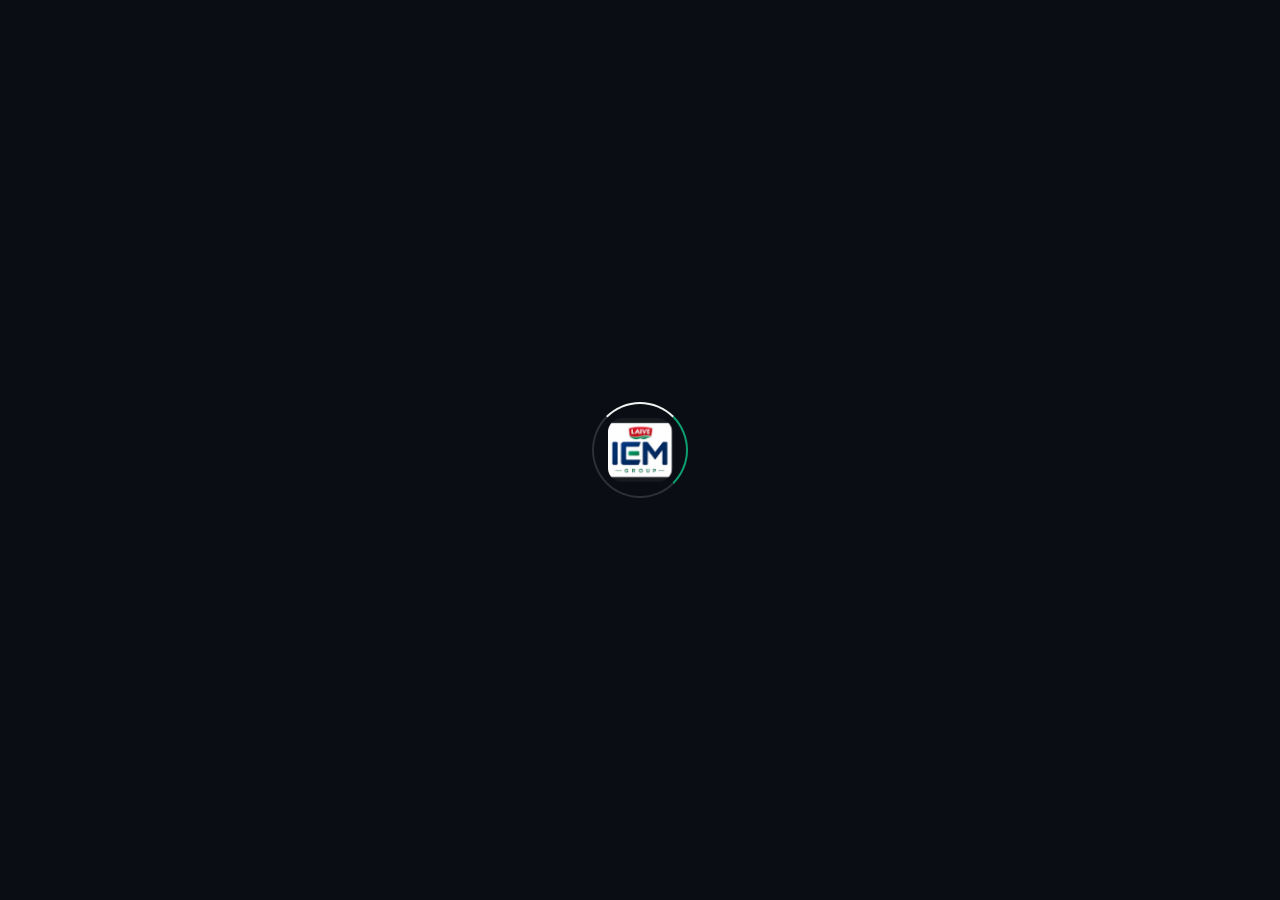
==== index.html @ 71df88aa "Add files via upload" ====
<!DOCTYPE html>
<html lang="es">
<head>
    <meta charset="UTF-8">
    <meta name="viewport" content="width=device-width, initial-scale=1.0, maximum-scale=1.5, user-scalable=yes, viewport-fit=cover">
    <title>IEM GROUP · Inventario</title>
    <meta name="description" content="Conteo de inventario físico y catálogo IEM GROUP">
    <meta name="theme-color" content="#0A784C">
    <meta name="theme-color" content="#0A784C" media="(prefers-color-scheme: light)">
    <meta name="theme-color" content="#0A784C" media="(prefers-color-scheme: dark)">
    <meta name="mobile-web-app-capable" content="yes">
    <meta name="apple-mobile-web-app-capable" content="yes">
    <meta name="apple-mobile-web-app-status-bar-style" content="black-translucent">
    <meta name="apple-mobile-web-app-title" content="IEM Inventario">
    <meta name="application-name" content="IEM Inventario">
    <!-- Seguridad básica del cliente -->
    <meta name="referrer" content="strict-origin-when-cross-origin">
    <meta http-equiv="X-Content-Type-Options" content="nosniff">
    <meta name="robots" content="noindex, nofollow">
    <link rel="manifest" href="manifest.webmanifest">
    <link rel="icon" type="image/png" href="logo-iem.png">
    <link rel="icon" type="image/png" sizes="32x32" href="favicon-32.png">
    <link rel="icon" type="image/png" sizes="64x64" href="favicon-64.png">
    <link rel="icon" type="image/png" sizes="192x192" href="icon-192.png">
    <link rel="apple-touch-icon" href="apple-touch-icon.png">
    <link rel="preconnect" href="https://fonts.googleapis.com">
    <link rel="preconnect" href="https://fonts.gstatic.com" crossorigin>
    <link href="https://fonts.googleapis.com/css2?family=Inter:opsz,wght@14..32,400;14..32,500;14..32,600;14..32,700&display=swap" rel="stylesheet">
    <script src="https://cdnjs.cloudflare.com/ajax/libs/xlsx/0.18.5/xlsx.full.min.js"></script>
    <script src="https://cdnjs.cloudflare.com/ajax/libs/jszip/3.10.1/jszip.min.js"></script>
    <script src="https://cdn.jsdelivr.net/npm/@supabase/supabase-js@2"></script>
    <script src="https://unpkg.com/html5-qrcode@2.3.8/html5-qrcode.min.js"></script>
    <link rel="stylesheet" href="style.css?v=4.8.3">
    <link rel="stylesheet" href="admin.css?v=4.8.3">
<script>
(function(){try{var t=localStorage.getItem('buscador_tema')||'dark';
if(t==='light'){document.documentElement.classList.add('light-theme');document.documentElement.setAttribute('data-theme','light');}
else{document.documentElement.setAttribute('data-theme','dark');}
}catch(e){}})();
</script>
</head>
<body>
<script>
(function(){try{if(document.documentElement.classList.contains('light-theme'))document.body.classList.add('light-theme');
var t=localStorage.getItem('buscador_tema')||'dark';
if(t==='light')document.body.classList.add('light-theme');
else document.body.classList.remove('light-theme');
}catch(e){}})();
</script>

<div id="globalLoading" class="global-loading gl-mode-boot" aria-live="polite" aria-busy="true" aria-label="Cargando">
  <div class="gl-boot" aria-hidden="true">
    <div class="gl-boot-ring"></div>
    <img class="gl-boot-logo" src="logo-iem.png" alt="">
  </div>
  <div class="gl-dots" aria-hidden="true"><span></span><span></span><span></span></div>
</div>
    <a class="skip-link" href="#mainContent">Saltar al contenido</a>
<div class="login-overlay" id="loginOverlay">
    <button type="button" class="login-theme-toggle" id="loginThemeToggleBtn" title="Cambiar tema claro/oscuro" aria-label="Cambiar entre tema claro y oscuro">☀️</button>
    <div class="login-card">
        <div class="login-logo">
            <img src="logo-iem.png" alt="IEM GROUP · LAIVE">
        </div>
        <h2>Iniciar sesión</h2>
        <p class="login-subtitle">Inventario físico · IEM GROUP</p>
        <p class="login-version" id="loginVersion">v4.8.3</p>
        <form id="loginForm" action="#" method="post" autocomplete="on">
            <div class="login-field">
                <label for="loginUsuario">Usuario</label>
                <input type="text" id="loginUsuario" name="username" maxlength="64" autocomplete="username" placeholder="Tu usuario" autocapitalize="off" autocorrect="off" spellcheck="false" inputmode="text">
            </div>
            <div class="login-field">
                <label for="loginClave">Clave</label>
                <input type="password" id="loginClave" name="password" maxlength="128" autocomplete="current-password" placeholder="Tu clave">
            </div>
            <div class="login-error hidden" id="loginError"></div>
            <button type="submit" class="btn btn-primary login-btn" id="loginBtn">Entrar</button>
        </form>
    </div>
</div>
<div class="container" id="appContainer">

    <!-- ============================================================
    HEADER
    ============================================================ -->
    <header class="header">
        <div class="logo" title="IEM GROUP">
            <img src="logo-iem.png" alt="IEM GROUP · LAIVE">
        </div>
        <span class="badge offline-badge" id="offlineBadge" hidden>📴 Offline</span>
        <span class="badge badge-usuario" id="usuarioBadge" title="Usuario con sesión activa en este dispositivo"><span class="dot-activo"></span><span id="usuarioBadgeTexto">-</span></span>
        <div class="header-actions">
            <!-- Alerta de vencimiento del header desactivada a propósito:
                 se usa solo el FAB flotante (#fabAlertaVenc) para un look más limpio. -->
            <button type="button" class="btn-alerta-venc btn-alerta-ok" id="btnAlertaVenc" hidden style="display:none !important;" title="Productos por vencer (15 días o menos)" aria-label="Alertas de vencimiento" aria-expanded="false" aria-controls="panelAlertaVenc" aria-hidden="true">
                <span class="alerta-venc-ico" aria-hidden="true">⚠</span>
                <span class="alerta-venc-dot" id="alertaVencDot" hidden></span>
                <span class="alerta-venc-count" id="alertaVencCount">0</span>
            </button>
            <div class="panel-alerta-venc" id="panelAlertaVenc" hidden role="dialog" aria-label="Productos por vencer">
                <div class="panel-alerta-venc-head">
                    <strong>Por vencer ≤ 15 días</strong>
                    <button type="button" class="panel-alerta-cerrar" id="btnCerrarAlertaVenc" aria-label="Cerrar">✕</button>
                </div>
                <p class="panel-alerta-hint">Lotes del conteo físico próximos a vencer.</p>
                <ul class="panel-alerta-lista" id="listaAlertaVenc"></ul>
            </div>
            <button class="theme-toggle theme-toggle-always" id="themeToggleBtn" type="button" title="Cambiar tema claro/oscuro" aria-label="Cambiar entre tema claro y oscuro">🌓</button>
            <button class="btn-logout" id="logoutBtn" type="button" title="Salir" aria-label="Salir">
                <svg class="btn-logout-svg" viewBox="0 0 24 24" width="18" height="18" aria-hidden="true" focusable="false">
                    <path fill="currentColor" d="M5 3a2 2 0 0 0-2 2v14a2 2 0 0 0 2 2h6a1 1 0 1 0 0-2H5V5h6a1 1 0 1 0 0-2H5zm9.3 4.3a1 1 0 0 1 1.4 0l4 4a1 1 0 0 1 0 1.4l-4 4a1 1 0 1 1-1.4-1.4L16.58 13H10a1 1 0 1 1 0-2h6.58l-2.28-2.3a1 1 0 0 1 0-1.4z"/>
                </svg>
            </button>
            <!-- Solo admin: menú con opciones administrativas -->
            <div class="header-menu-wrap" id="headerMenuWrap" style="display:none;">
                <button type="button" class="header-menu-btn" id="headerMenuBtn" title="Administración" aria-label="Menú administración" aria-expanded="false" aria-haspopup="true" aria-controls="headerMenuDropdown">
                    <span class="header-menu-icon" aria-hidden="true">☰</span>
                </button>
                <div class="header-menu-dropdown" id="headerMenuDropdown" role="menu" hidden>
                    <button type="button" class="header-menu-item header-menu-item-salir" role="menuitem" data-header-action="logout">
                        <span class="hmi-icon hmi-text-ico" aria-hidden="true">⎋</span><span class="hmi-label">Cerrar sesión</span>
                    </button>
                    <div class="header-menu-divider" role="separator"></div>
                    <button type="button" class="header-menu-item" role="menuitem" data-admin-goto="subir">
                        <span class="hmi-icon hmi-text-ico" aria-hidden="true">↑</span><span class="hmi-label">Subir Excel</span>
                    </button>
                    <button type="button" class="header-menu-item" role="menuitem" data-admin-goto="catalogo">
                        <span class="hmi-icon hmi-text-ico" aria-hidden="true">☰</span><span class="hmi-label">Catálogo</span>
                    </button>
                    <button type="button" class="header-menu-item" role="menuitem" data-admin-goto="barras">
                        <span class="hmi-icon ico-scan" aria-hidden="true"><svg viewBox="0 0 24 24" width="18" height="18"><path fill="currentColor" d="M2 7h1.5v10H2V7zm2.5 0H6v10H4.5V7zM7 7h1.2v10H7V7zm2.2 0h2v10h-2V7zm3 0h1.2v10H12.2V7z"/><path fill="currentColor" d="M15 7h3.5v3.5H15V7zm1 1v1.5h1.5V8H16zm2.5 4.5H22V15h-1.5v1.5H18v-1.5h-.5v-1.5H18v-1.5h-.5zM15 15h2v2h-2v-2z"/></svg></span><span class="hmi-label">Barras / QR</span>
                    </button>
                    <button type="button" class="header-menu-item" role="menuitem" data-admin-goto="descargas">
                        <span class="hmi-icon hmi-text-ico" aria-hidden="true">↓</span><span class="hmi-label">Descargas</span>
                    </button>
                    <button type="button" class="header-menu-item" role="menuitem" data-admin-goto="respaldos">
                        <span class="hmi-icon hmi-text-ico" aria-hidden="true">▣</span><span class="hmi-label">Respaldos</span>
                    </button>
                    <button type="button" class="header-menu-item" role="menuitem" data-admin-goto="vista">
                        <span class="hmi-icon hmi-text-ico" aria-hidden="true">◎</span><span class="hmi-label">Vista previa</span>
                    </button>
                    <button type="button" class="header-menu-item" role="menuitem" data-admin-goto="reporte">
                        <span class="hmi-icon hmi-text-ico" aria-hidden="true">▤</span><span class="hmi-label">Reporte sistema</span>
                    </button>
                    <button type="button" class="header-menu-item" role="menuitem" data-admin-goto="clientes">
                        <span class="hmi-icon hmi-text-ico" aria-hidden="true">○</span><span class="hmi-label">Clientes</span>
                    </button>
                    <button type="button" class="header-menu-item" role="menuitem" data-admin-goto="pedidos">
                        <span class="hmi-icon hmi-text-ico" aria-hidden="true">◇</span><span class="hmi-label">Pedidos sugeridos</span>
                    </button>
                    <button type="button" class="header-menu-item" role="menuitem" data-admin-goto="sesiones">
                        <span class="hmi-icon hmi-text-ico" aria-hidden="true">⊕</span><span class="hmi-label">Sesiones</span>
                    </button>
                    <button type="button" class="header-menu-item" role="menuitem" data-admin-goto="vencimientos">
                        <span class="hmi-icon hmi-text-ico" aria-hidden="true">◷</span><span class="hmi-label">Por vencer</span>
                    </button>
                    <div class="header-menu-footer">
                        <span class="version">v4.8.3 · Admin</span>
                    </div>
                </div>
            </div>
        </div>
    </header>

    <!-- ============================================================
    BUSCADOR
    ============================================================ -->
    <main id="mainContent">
    <section class="card" id="searchSection" aria-label="Búsqueda de productos">
        <div class="search-row" role="search">
            <label for="searchInput" class="sr-only">Buscar producto por código, descripción, marca o barras</label>
            <input type="text" id="searchInput" aria-describedby="searchStatus" placeholder="Buscar por código, descripción, marca o barras..." autofocus autocomplete="off">
            <div class="search-suggest-wrap" id="searchSuggestWrap" aria-hidden="true"></div>
            <div class="filtro-tipo-row" role="group" aria-label="Filtro Frios o Secos">
                <button type="button" class="filtro-tipo-btn active" data-filtro-tipo="">Todos</button>
                <button type="button" class="filtro-tipo-btn" data-filtro-tipo="FRIOS">❄️ Frios</button>
                <button type="button" class="filtro-tipo-btn" data-filtro-tipo="SECOS">📦 Secos</button>
            </div>
            <button class="btn btn-primary" id="searchButton" type="button" title="Buscar"><span class="btn-icon">🔎</span><span class="btn-label"> Buscar</span></button>
            <button class="btn btn-outline btn-scan" id="scanBarcodeBtn" type="button" title="Escanear código de barras o QR" aria-label="Escanear código de barras o QR">
                <span class="btn-icon btn-scan-ico ico-scan" aria-hidden="true">
                    <svg viewBox="0 0 24 24" width="22" height="22" focusable="false">
                        <!-- Barras -->
                        <path fill="currentColor" d="M2 7h1.5v10H2V7zm2.5 0H6v10H4.5V7zM7 7h1.2v10H7V7zm2.2 0h2v10h-2V7zm3 0h1.2v10H12.2V7z"/>
                        <!-- QR -->
                        <path fill="currentColor" d="M15 7h3.5v3.5H15V7zm1 1v1.5h1.5V8H16zm2.5 4.5H22V15h-1.5v1.5H18v-1.5h-.5v-1.5H18v-1.5h-.5zM15 15h2v2h-2v-2z"/>
                        <!-- Marco de escaneo -->
                        <path fill="none" stroke="currentColor" stroke-width="1.6" stroke-linecap="round" d="M3 5h3M3 5v3M21 5h-3M21 5v3M3 19h3M3 19v-3M21 19h-3M21 19v-3"/>
                    </svg>
                </span>
                <span class="btn-label"> Escanear código</span>
            </button>
            <button class="btn btn-outline" id="refreshDriveBtn" title="Actualizar productos" aria-label="Actualizar"><span class="btn-icon">↻</span><span class="btn-label"> Actualizar</span></button>
        </div>
        <div class="vincular-barras-row" id="vincularBarrasRow" style="display:none;">
            <button type="button" class="btn btn-outline btn-sm" id="btnVincularBarras">
                <span class="btn-icon">🏷️</span><span class="btn-label"> Vincular código de barras a este producto</span>
            </button>
        </div>
        <div id="fileStatus">(cargando desde Supabase...)</div>
    </section>

    <!-- ============================================================
    RESULTADOS + CANTIDADES
    ============================================================ -->
    <section class="card" id="resultsSection" aria-live="polite" aria-relevant="additions text">
        <p id="searchStatus" class="sr-only" aria-live="polite"></p>
        <div class="pc-panel-lista" id="pcPanelLista">
        <div class="results-header">
            <div class="count">📋 Resultados <span id="resultCount">0</span></div>
            <div class="stats">
                <span><span class="label">📦 Cajas:</span> <span id="cajasCount">0</span></span>
                <span><span class="label">🧩 Unidades:</span> <span id="unidadesCount">0</span></span>
            </div>
        </div>
        <div id="resultList" role="listbox" aria-label="Resultados de búsqueda" class="result-list">
            <div class="empty-message">🔎 Escribe algo para buscar.</div>
        </div>
        </div><!-- /.pc-panel-lista -->

        <div class="pc-panel-conteo" id="pcPanelConteo">
        <!-- Tarjeta de producto seleccionado (visible solo en móvil) -->
        <div class="producto-activo-card" id="productoActivoCard">
            <div class="pa-header">
                <div class="pa-info">
                    <div class="pa-descripcion" id="paDescripcion"></div>
                    <div class="pa-codigo" id="paCodigo"></div>
                </div>
                <div class="pa-header-right">
                    <button type="button" class="pa-cambiar-btn" id="btnCambiarProducto">← Cambiar producto</button>
                    <img class="pa-img" id="paImg" src="" alt="" style="display:none;" loading="lazy" decoding="async">
                </div>
            </div>
            <div class="pa-meta">
                <div class="pa-meta-info">
                    <span>UM: <strong id="paUnidad">-</strong></span>
                    <span>Empaque: <strong id="paFactor">-</strong></span>
                    <span>Stock: <strong id="paStock">-</strong></span>
                </div>
                <button type="button" class="pa-scan-btn" id="btnScanProducto" title="Escanear / vincular código de barras o QR" style="display:none;" aria-label="Escanear código de barras o QR">
                    <span class="ico-scan" aria-hidden="true">
                        <svg viewBox="0 0 24 24" width="22" height="22" focusable="false">
                            <path fill="currentColor" d="M2 7h1.5v10H2V7zm2.5 0H6v10H4.5V7zM7 7h1.2v10H7V7zm2.2 0h2v10h-2V7zm3 0h1.2v10H12.2V7z"/>
                            <path fill="currentColor" d="M15 7h3.5v3.5H15V7zm1 1v1.5h1.5V8H16zm2.5 4.5H22V15h-1.5v1.5H18v-1.5h-.5v-1.5H18v-1.5h-.5zM15 15h2v2h-2v-2z"/>
                            <path fill="none" stroke="currentColor" stroke-width="1.6" stroke-linecap="round" d="M3 5h3M3 5v3M21 5h-3M21 5v3M3 19h3M3 19v-3M21 19h-3M21 19v-3"/>
                        </svg>
                    </span>
                </button>
            </div>
        </div>

        <!-- Cantidades -->
        <div class="cantidad-row">
            <div class="group cajas-group" id="cajasGroup">
                <label for="txtCajas">📦 Cajas</label>
                <input type="number" id="txtCajas" value="0" min="0" disabled>
            </div>
            <div class="group unidades-group" id="unidadesGroup">
                <label for="txtUnidades">🧩 Unidades</label>
                <input type="number" id="txtUnidades" value="0" min="0">
            </div>
            <span class="info-text" id="infoFactor">Factor: 1</span>
        </div>

        <!-- Aviso de conversión automática: aparece cuando se escriben más
             unidades sueltas que el factor de empaque, indicando en qué se
             va a convertir (cajas + unidades) al salir del campo. -->
        <div class="conversion-hint" id="conversionHint"></div>

        <!-- Total calculado (visible solo en móvil, en modo selección) -->
        <div class="pa-total-box" id="paTotalBox">
            <span class="pa-total-label">TOTAL CALCULADO:</span>
            <span class="pa-total-value"><span id="paTotalValor">0</span> <span id="paTotalUnidad"></span></span>
        </div>

        <!-- Vencimiento (control de fechas) -->
        <div class="venc-block hidden" id="vencBlock">
            <div class="venc-label">📅 Vencimiento</div>
            <div class="venc-history">
                <div class="venc-history-title">🕒 Fechas registradas (últimas 2 semanas)</div>
                <div class="venc-chips" id="vencChips">
                    <span class="venc-chip-empty">Sin registros recientes para este producto.</span>
                </div>
            </div>
            <div class="venc-selects">
                <div class="venc-select-group">
                    <div class="venc-select-label">DÍA</div>
                    <select class="venc-select" id="selDia"></select>
                </div>
                <div class="venc-select-group">
                    <div class="venc-select-label">MES</div>
                    <select class="venc-select" id="selMes"></select>
                </div>
            </div>
            <div class="year-tabs" id="yearTabs"></div>
            <button class="btn btn-success btn-guardar-grande" id="btnRegistrarFisico"><span class="btn-icon">💾</span><span class="btn-label"> GUARDAR CONTEO</span></button>
        </div>
        </div><!-- /.pc-panel-conteo -->
    </section>

    <!-- ============================================================
    INVENTARIO FÍSICO
    ============================================================ -->
    <section class="card">
        <div class="card-header collapsible" id="diffCardHeader" role="button" tabindex="0" aria-expanded="true" aria-controls="diffCardBody">
            <h2>📊 Inventario Físico</h2>
            <span class="badge" id="diffCount">0 registros</span>
            <span class="card-toggle" aria-hidden="true">▾</span>
        </div>
        <div class="card-body-collapsible" id="diffCardBody">
        <div class="card-body-inner">
        <div class="card-actions-row">
                <button class="btn btn-primary btn-sm" id="enviarInventarioBtn" title="Enviar a la nube el conteo ya revisado">
                    <span class="btn-icon">📤</span><span class="btn-label"> Enviar inventario</span>
                </button>
                <button class="btn btn-success btn-sm" id="exportDiffBtn"><span class="btn-icon">📊</span><span class="btn-label"> Excel</span></button>
                <button class="btn btn-danger btn-sm" id="clearDiffBtn" title="Limpiar conteo físico"><span class="btn-icon">🗑️</span><span class="btn-label"> Limpiar</span></button>
        </div>
        <div class="diff-filtro-row" id="diffFiltroRow" role="group" aria-label="Filtrar por diferencia">
            <button type="button" class="diff-filtro-btn active" data-diff-filtro="todos">Todos</button>
            <button type="button" class="diff-filtro-btn" data-diff-filtro="diff">Con diferencia</button>
            <button type="button" class="diff-filtro-btn diff-filtro-bajaron" data-diff-filtro="bajaron">↓ Disminuyeron</button>
            <button type="button" class="diff-filtro-btn diff-filtro-subieron" data-diff-filtro="subieron">↑ Aumentaron</button>
            <button type="button" class="diff-filtro-btn diff-filtro-vencer" data-diff-filtro="por_vencer">⚠ Por vencer</button>
            <span class="diff-filtro-stats" id="diffFiltroStats"></span>
        </div>
        <div class="table-wrap">
            <table class="diff-table" id="diffTable">
                <thead><tr>
                    <th>#</th>
                    <th>Código</th>
                    <th>Descripción</th>
                    <th>Teórico</th>
                    <th>Físico</th>
                    <th>Diferencia</th>
                    <th>Vencimiento</th>
                    <th>Fecha/Hora</th>
                    <th>Usuario</th>
                    <th>Acción</th>
                </tr></thead>
                <tbody id="diffBody">
                    <tr><td colspan="10" class="empty-message">No hay productos contados aún.</td></tr>
                </tbody>
                <tfoot id="diffFoot" style="display:none;">
                    <tr>
                        <td colspan="3" style="text-align:right;">Totales</td>
                        <td id="diffTotalTeorico" style="color:var(--heading-color);">0</td>
                        <td id="diffTotalFisico" style="color:var(--heading-color);">0</td>
                        <td id="diffTotalDiferencia" style="color:var(--heading-color);">0</td>
                        <td></td><td></td><td></td><td></td>
                    </tr>
                </tfoot>
            </table>
        </div>
        <div class="mobile-item-list" id="diffMobileList"></div>
        <div class="diff-totales" id="diffResumen" style="display:none;">
            <span>📦 Teórico: <strong id="resTeorico">0</strong></span>
            <span>🔎 Físico: <strong id="resFisico">0</strong></span>
            <span>📊 Diferencia: <strong id="resDiferencia">0</strong></span>
            <span>Contados: <strong id="resContados">0</strong></span>
        </div>
        </div>
        </div>
    </section>
    </main>
</div>

    <!-- ============================================================
    PANEL ADMINISTRADOR — Importar Excel a Supabase
    ============================================================ -->
    <div class="admin-overlay" id="adminOverlay" aria-hidden="true">
        <div class="admin-panel admin-panel-window" role="region" aria-labelledby="adminPanelTitle">
            <div class="admin-panel-header admin-panel-header-compact">
                <h2 id="adminPanelTitle" class="admin-panel-title-sr">Administración</h2>
                <span class="admin-header-spacer" aria-hidden="true"></span>
                <button type="button" class="admin-close" id="adminCloseBtn" title="Cerrar" aria-label="Cerrar">
                    <span class="admin-close-label">Volver</span><span class="admin-close-x" aria-hidden="true">✕</span>
                </button>
            </div>
            <div class="admin-layout">
                <!-- Pestañas: en móvil barra horizontal; en escritorio menú lateral -->
                <div class="admin-nav-wrap" id="adminNavWrap">
                <button type="button" class="admin-nav-toggle" id="adminNavToggle" aria-expanded="true" aria-controls="adminNav" title="Mostrar u ocultar pestañas">
                    <span class="admin-nav-toggle-ico" aria-hidden="true">▾</span>
                    <span class="admin-nav-toggle-txt">Menús</span>
                </button>
                <nav class="admin-nav" id="adminNav" aria-label="Secciones del panel" role="tablist">
                    <button type="button" class="admin-nav-btn active" role="tab" aria-selected="true" data-admin-tab="subir" id="tabBtn-subir">
                        <span class="tab-ico" aria-hidden="true">📤</span><span class="tab-txt">Subir Excel</span>
                    </button>
                    <button type="button" class="admin-nav-btn" role="tab" aria-selected="false" data-admin-tab="catalogo" id="tabBtn-catalogo">
                        <span class="tab-ico" aria-hidden="true">🔎</span><span class="tab-txt">Catálogo</span>
                    </button>
                    <button type="button" class="admin-nav-btn" role="tab" aria-selected="false" data-admin-tab="barras" id="tabBtn-barras">
                        <span class="tab-ico ico-scan" aria-hidden="true"><svg viewBox="0 0 24 24" width="18" height="18"><path fill="currentColor" d="M2 7h1.5v10H2V7zm2.5 0H6v10H4.5V7zM7 7h1.2v10H7V7zm2.2 0h2v10h-2V7zm3 0h1.2v10H12.2V7z"/><path fill="currentColor" d="M15 7h3.5v3.5H15V7zm1 1v1.5h1.5V8H16zm2.5 4.5H22V15h-1.5v1.5H18v-1.5h-.5v-1.5H18v-1.5h-.5zM15 15h2v2h-2v-2z"/></svg></span><span class="tab-txt">Barras / QR</span>
                    </button>
                    <button type="button" class="admin-nav-btn" role="tab" aria-selected="false" data-admin-tab="descargas" id="tabBtn-descargas">
                        <span class="tab-ico" aria-hidden="true">📊</span><span class="tab-txt">Descargas</span>
                    </button>
                    <button type="button" class="admin-nav-btn" role="tab" aria-selected="false" data-admin-tab="respaldos" id="tabBtn-respaldos">
                        <span class="tab-ico" aria-hidden="true">📦</span><span class="tab-txt">Respaldos</span>
                    </button>
                    <button type="button" class="admin-nav-btn" role="tab" aria-selected="false" data-admin-tab="vista" id="tabBtn-vista">
                        <span class="tab-ico" aria-hidden="true">👁️</span><span class="tab-txt">Vista previa</span>
                    </button>
                    <button type="button" class="admin-nav-btn" role="tab" aria-selected="false" data-admin-tab="reporte" id="tabBtn-reporte">
                        <span class="tab-ico" aria-hidden="true">📋</span><span class="tab-txt">Reporte sistema</span>
                    </button>
                    <button type="button" class="admin-nav-btn" role="tab" aria-selected="false" data-admin-tab="pedidos" id="tabBtn-pedidos">
                        <span class="tab-ico" aria-hidden="true">🛒</span><span class="tab-txt">Pedidos sugeridos</span>
                    </button>
                    <button type="button" class="admin-nav-btn" role="tab" aria-selected="false" data-admin-tab="vencimientos" id="tabBtn-vencimientos">
                        <span class="tab-ico" aria-hidden="true">⚠</span><span class="tab-txt">Por vencer</span>
                    </button>
                    <button type="button" class="admin-nav-btn" role="tab" aria-selected="false" data-admin-tab="clientes" id="tabBtn-clientes">
                        <span class="tab-ico" aria-hidden="true">👤</span><span class="tab-txt">Clientes</span>
                    </button>
                    <button type="button" class="admin-nav-btn" role="tab" aria-selected="false" data-admin-tab="sesiones" id="tabBtn-sesiones">
                        <span class="tab-ico" aria-hidden="true">👥</span><span class="tab-txt">Sesiones</span>
                    </button>
                </nav>
                </div><!-- /admin-nav-wrap -->
                <div class="admin-swipe-bar" id="adminSwipeBar" aria-hidden="false">
                    <span>‹ desliza</span>
                    <strong id="adminSwipeTitle">Menú</strong>
                    <span>desliza ›</span>
                </div>
                <div class="admin-panel-body">
                    <div class="admin-tab active" id="adminTabSubir" data-admin-panel="subir">

                        <div class="admin-dropzone" id="adminDropzone">
                            <div class="admin-drop-text">Arrastra el archivo aquí<br>o haz clic para elegir</div>
                            <input type="file" id="importExcelInput" accept=".xlsx,.xls,.csv" class="admin-file-input">
                        </div>
                        <div class="admin-import-modo" style="margin:0.75rem 0;padding:0.75rem;background:var(--input-bg,#f8fafc);border-radius:10px;border:1px solid var(--card-border,#e2e8f0);">
                            <div style="font-weight:600;margin-bottom:0.5rem;font-size:0.9rem;">Tipo de Excel (se detecta solo; puedes forzar)</div>
                            <label class="admin-check" style="display:flex;align-items:flex-start;gap:0.5rem;margin-bottom:0.45rem;">
                                <input type="radio" name="adminImportModo" id="adminModoExistencias" value="existencias" checked>
                                <span><strong>1 · Existencias</strong> — solo códigos cortos + cód. de fábrica (no nombres ni stock).</span>
                            </label>
                            <label class="admin-check" style="display:flex;align-items:flex-start;gap:0.5rem;margin-bottom:0.45rem;">
                                <input type="radio" name="adminImportModo" id="adminModoValorado" value="valorado">
                                <span><strong>2 · Inventario valorado</strong> — <em>solo stock del sistema</em> (no pisa línea, Fríos/Secos ni nombres).</span>
                            </label>
                            <label class="admin-check" style="display:flex;align-items:flex-start;gap:0.5rem;margin-bottom:0.35rem;">
                                <input type="radio" name="adminImportModo" id="adminModoBase" value="base">
                                <span><strong>3 · Base Laive</strong> — solo habilita por <strong>CÓDIGO SAP</strong> (= fábrica). No toca Fríos/Secos ni códigos cortos.</span>
                            </label>
                        </div>
                        <label class="admin-check" title="Existencias no modifica stock; el stock solo lo actualiza Inventario valorado" id="adminSoloCatalogoWrap" style="opacity:.85">
                            <input type="checkbox" id="adminSoloCatalogo" checked disabled>
                            Existencias = solo fábrica / códigos cortos — el stock lo pone el <strong>Inventario valorado</strong>
                        </label>
                        <div class="admin-file-name" id="adminFileName"></div>
                        <div class="admin-actions">
                            <button type="button" class="btn btn-outline" id="adminCancelBtn">Cancelar</button>
                            <button type="button" class="btn btn-success" id="adminImportBtn" disabled>
                                <span class="btn-icon">⬆️</span><span class="btn-label"> Subir a Supabase</span>
                            </button>
                        </div>
                        <p class="admin-status" id="adminStatus"></p>
                    </div>

                    <div class="admin-tab" id="adminTabCatalogo" data-admin-panel="catalogo" hidden>
                        <h3 class="admin-subtitle">🔎 Buscar en catálogo completo</h3>
                        <p class="admin-lead">Catálogo de consulta: todos los códigos (activos e inactivos), con o sin stock. No es el conteo de inventario; solo sirve para ubicar productos.</p>
                        <div class="admin-warning-box" role="note">
                            <div class="admin-warning-title">⚠️ Imágenes del catálogo</div>
                            <p class="admin-warning-text"><strong>Editar una imagen:</strong> escribe el código o nombre abajo → URL + «Guardar imagen».<br><br><strong>Rellenar faltantes:</strong> busca en el catálogo mayorista Laive por código de fábrica (SKU) y solo completa productos <em>sin</em> imagen.<br><br><strong>Borrar todas:</strong> vacía <code>imagen_url</code> en todos (no se deshace desde aquí).</p>
                            <div style="display:flex;flex-wrap:wrap;gap:0.4rem;margin-top:0.35rem;">
                                <button type="button" class="btn btn-primary btn-sm" id="btnBuscarImagenesLaive">🔍 Buscar imágenes faltantes (Laive)</button>
                                <button type="button" class="btn btn-danger btn-sm" id="btnBorrarTodasImagenes">🗑️ Borrar todas las imágenes</button>
                            </div>
                            <p id="adminImgBuscarStatus" class="admin-warning-text" style="margin-top:0.5rem;margin-bottom:0;"></p>
                        </div>
                        <div class="admin-catalog-search">
                            <input type="search" id="adminCatalogInput" placeholder="Código, descripción, línea o marca..." autocomplete="off">
                            <span class="admin-catalog-count" id="adminCatalogCount">0</span>
                        </div>
                        <label class="admin-check" style="margin-top:0;margin-bottom:0.65rem;">
                            <input type="checkbox" id="adminCatalogSoloCero">
                            Solo productos <strong>sin stock</strong> (stock 0)
                        </label>
                        <div id="adminCatalogList" class="admin-catalog-list">
                            <p class="admin-sesiones-empty">Escribe para buscar en el catálogo.</p>
                        </div>
                    </div>

                    <div class="admin-tab" id="adminTabBarras" data-admin-panel="barras" hidden>
                        <h3 class="admin-subtitle"><span class="ico-scan" aria-hidden="true"><svg viewBox="0 0 24 24" width="20" height="20"><path fill="currentColor" d="M2 7h1.5v10H2V7zm2.5 0H6v10H4.5V7zM7 7h1.2v10H7V7zm2.2 0h2v10h-2V7zm3 0h1.2v10H12.2V7z"/><path fill="currentColor" d="M15 7h3.5v3.5H15V7zm1 1v1.5h1.5V8H16zm2.5 4.5H22V15h-1.5v1.5H18v-1.5h-.5v-1.5H18v-1.5h-.5zM15 15h2v2h-2v-2z"/></svg></span> Asociar códigos de barras / QR</h3>
                        <p class="admin-lead admin-lead-compact">Busca → elige producto → escanea o escribe el código. No afecta el conteo.</p>
                        <!-- Buscador arriba: en móvil el teclado no tapa la lista ni las acciones -->
                        <div class="admin-sticky-search" id="adminBarrasSearchWrap">
                            <div class="admin-catalog-search">
                                <input type="search" id="adminBarrasInput" placeholder="Código, descripción, marca o EAN..." autocomplete="off" enterkeyhint="search">
                                <span class="admin-catalog-count" id="adminBarrasCount">0</span>
                            </div>
                            <label class="admin-check admin-check-compact">
                                <input type="checkbox" id="adminBarrasSoloSin">
                                Solo <strong>sin código de barras</strong>
                            </label>
                        </div>
                        <div id="adminBarrasSelected" class="admin-barras-selected">
                            <p class="admin-sesiones-empty">Selecciona un producto de la lista para asociarle un código de barras o QR.</p>
                        </div>
                        <div id="adminBarrasList" class="admin-catalog-list">
                            <p class="admin-sesiones-empty">Escribe para buscar, o marca «solo sin barras» para listar pendientes.</p>
                        </div>
                    </div>

                    <div class="admin-tab" id="adminTabDescargas" data-admin-panel="descargas" hidden>
                        <h3 class="admin-subtitle">📥 Descargar inventarios terminados</h3>
                        <p class="admin-lead">
                            <strong>Conteo en vivo</strong> (varios celulares) → tabla <code>lotes_conteo</code>.<br>
                            Al pulsar <strong>Enviar inventario</strong> se archiva en <code>inventarios_enviados</code> (solo admin) y se limpia el conteo en vivo.
                        </p>
                        <div class="admin-actions" style="justify-content:stretch; flex-wrap:wrap; gap:0.5rem;">
                            <button type="button" class="btn btn-primary" id="adminExportInvBtn" style="flex:1;">
                                <span class="btn-icon">📊</span><span class="btn-label"> Excel del conteo en vivo</span>
                            </button>
                            <button type="button" class="btn btn-success" id="adminExportUltimoEnviadoBtn" style="flex:1;">
                                <span class="btn-icon">📦</span><span class="btn-label"> Excel del último envío archivado</span>
                            </button>
                            <button type="button" class="btn btn-outline" id="adminListarEnviadosBtn" style="flex:1;">
                                <span class="btn-icon">🔄</span><span class="btn-label"> Listar envíos en Supabase</span>
                            </button>
                        </div>
                        <div id="adminListaEnviados" class="admin-lista-enviados" style="margin-top:0.75rem;"></div>
                    </div>

                    
                    <div class="admin-tab" id="adminTabRespaldos" data-admin-panel="respaldos" hidden>
                        <h3 class="admin-subtitle">📦 Respaldos mensuales</h3>
                        <p class="admin-lead">
                            Esta sección es <strong>solo para descargar</strong>. No se suben archivos aquí.
                            Los Excel se cargan en <strong>Subir Excel</strong>; aquí bajas el respaldo del mes (sistema + conteo)
                            y, si quieres, limpias en Supabase los <em>conteos de meses anteriores</em> para no acumular basura.
                            El catálogo y el stock actual <strong>no se borran</strong>.
                        </p>
                        <div class="admin-warning-box" id="iemBackupReminder" role="note">
                            <div class="admin-warning-title">⬇️ Solo descarga (no hay subida en Respaldos)</div>
                            <p class="admin-warning-text">
                                Descarga lo del período y archívalo en tu PC:<br>
                                • <strong>Excel del sistema</strong> — última base subida (stock teórico).<br>
                                • <strong>Conteo físico / lotes</strong> — lo contado en el mes (con fechas de vencimiento).<br>
                                <br>
                                <strong>Ambos + limpiar nube</strong>: descarga ambos y luego borra en Supabase los
                                registros de <em>lotes_conteo</em> de <em>meses anteriores</em> (deja el mes actual limpio de histórico viejo).
                            </p>
                            <div style="display:flex;flex-wrap:wrap;gap:0.45rem;margin-top:0.5rem;">
                                <button type="button" class="btn btn-primary btn-sm" id="btnDescargarExcelSistema">⬇️ Excel sistema (último del día)</button>
                                <button type="button" class="btn btn-primary btn-sm" id="btnDescargarConteoMes">⬇️ Conteo del mes</button>
                                <button type="button" class="btn btn-success btn-sm" id="btnDescargarAmbosYLimpiar">⬇️ Ambos + limpiar nube</button>
                                <button type="button" class="btn btn-danger btn-sm" id="btnLimpiarCodigosSap">🧹 Quitar códigos SAP mal cargados</button>
                            </div>
                            <p class="admin-warning-text" id="iemBackupStatus" style="margin-top:0.5rem;margin-bottom:0;"></p>
                        </div>
                    </div>

                    <div class="admin-tab" id="adminTabVista" data-admin-panel="vista" hidden>
                        <h3 class="admin-subtitle">👁️ Vista previa del inventario</h3>
                        <p class="admin-lead">Solo el <strong>inventario físico contado</strong>, separado en <strong>Fríos / Secos</strong> y por línea. Es la contraparte del Reporte sistema (stock del Excel).</p>
                        <div class="filtro-tipo-row filtro-tipo-vista" role="group" aria-label="Filtro Frios o Secos en vista">
                            <button type="button" class="filtro-tipo-btn active" data-filtro-tipo="">Todos</button>
                            <button type="button" class="filtro-tipo-btn" data-filtro-tipo="FRIOS">❄️ Frios</button>
                            <button type="button" class="filtro-tipo-btn" data-filtro-tipo="SECOS">📦 Secos</button>
                        </div>
                        <div class="admin-actions" style="justify-content:stretch;gap:0.5rem;flex-wrap:wrap;margin-top:0.5rem;">
                            <button type="button" class="btn btn-outline btn-sm" id="adminRefreshVistaBtn">
                                <span class="btn-icon">↻</span><span class="btn-label"> Actualizar vista</span>
                            </button>
                            <button type="button" class="btn btn-primary btn-sm" id="adminPdfInvBtn">
                                <span class="btn-icon">📄</span><span class="btn-label"> Exportar PDF</span>
                            </button>
                        </div>
                        <div id="adminVistaPreview" class="admin-vista-preview">
                            <p class="admin-sesiones-empty">Cargando vista previa...</p>
                        </div>
                    </div>

                    <div class="admin-tab" id="adminTabReporte" data-admin-panel="reporte" hidden>
                        <h3 class="admin-subtitle">📋 Reporte de inventario del sistema</h3>
                        <p class="admin-lead">Muestra el <strong>stock del Excel subido</strong> (existencias del sistema) en formato reporte por almacén, con separación <strong>Fríos / Secos</strong>. Ideal para supervisar al personal de almacén. Puedes filtrar y descargar en PDF.</p>
                        <div class="filtro-tipo-row filtro-tipo-reporte" role="group" aria-label="Filtro Frios o Secos en reporte sistema">
                            <button type="button" class="filtro-tipo-btn active" data-filtro-tipo-reporte="">Todos</button>
                            <button type="button" class="filtro-tipo-btn" data-filtro-tipo-reporte="FRIOS">❄️ Frios</button>
                            <button type="button" class="filtro-tipo-btn" data-filtro-tipo-reporte="SECOS">📦 Secos</button>
                        </div>
                        <div class="admin-actions" style="justify-content:stretch;gap:0.5rem;flex-wrap:wrap;margin-top:0.5rem;">
                            <button type="button" class="btn btn-outline btn-sm" id="adminRefreshReporteBtn">
                                <span class="btn-icon">↻</span><span class="btn-label"> Actualizar reporte</span>
                            </button>
                            <button type="button" class="btn btn-primary btn-sm" id="adminPdfReporteBtn">
                                <span class="btn-icon">📄</span><span class="btn-label"> Exportar PDF</span>
                            </button>
                        </div>
                        <div id="adminReportePreview" class="admin-vista-preview">
                            <p class="admin-sesiones-empty">Cargando reporte del sistema...</p>
                        </div>
                    </div>

                    
                <div class="admin-tab" data-admin-panel="pedidos" role="tabpanel" hidden>
                    <div class="admin-section">
                        <h3 class="admin-section-title">🛒 Pedidos sugeridos (vendedores)</h3>
                        <p class="admin-lead">Lo que envían los vendedores desde la PWA <strong>vendedores.html</strong>. Revisa, marca como atendido o rechazado.</p>
                        <div class="admin-actions-row" style="display:flex;flex-wrap:wrap;gap:0.5rem;align-items:center;margin-bottom:0.75rem;">
                            <button type="button" class="btn btn-outline btn-sm" id="adminRefreshPedidosBtn">
                                <span class="btn-icon">↻</span><span class="btn-label"> Actualizar</span>
                            </button>
                            <select id="adminPedidosEstado" class="admin-select" style="min-width:140px;">
                                <option value="">Todos los estados</option>
                                <option value="pendiente" selected>Pendiente</option>
                                <option value="atendido">Atendido</option>
                                <option value="rechazado">Rechazado</option>
                            </select>
                            <input type="search" id="adminPedidosFiltro" placeholder="Vendedor, código, nota..." style="flex:1;min-width:160px;" autocomplete="off">
                        </div>
                        <div style="margin:0.5rem 0 0.75rem;">
                            <button type="button" class="btn btn-primary btn-sm" id="btnPedidosConsolidado">📋 Lista consolidada (sumar mismos códigos)</button>
                        </div>
                        <div id="adminPedidosList" class="admin-pedidos-list">
                            <p class="admin-sesiones-empty">Cargando…</p>
                        </div>
                        <div id="adminPedidoDetalle" class="admin-pedido-detalle" hidden></div>
                    </div>
                </div>

                    <div class="admin-tab" id="adminTabVencimientos" data-admin-panel="vencimientos" role="tabpanel" hidden>
                        <h3 class="admin-section-title">⚠ Productos por vencer</h3>
                        <p class="admin-lead">Lotes del conteo físico con fecha próxima. Útil tras ventas, compras, retiros y regularizaciones.</p>
                        <div class="admin-actions-row admin-venc-toolbar" style="display:flex;flex-wrap:wrap;gap:0.5rem;align-items:center;margin-bottom:0.75rem;">
                            <button type="button" class="btn btn-outline btn-sm" id="adminRefreshVencBtn">
                                <span class="btn-icon">↻</span><span class="btn-label"> Actualizar</span>
                            </button>
                            <div class="admin-venc-filtros" role="group" aria-label="Rango de vencimiento">
                                <button type="button" class="diff-filtro-btn" data-admin-venc-dias="7">≤ 7 días</button>
                                <button type="button" class="diff-filtro-btn active" data-admin-venc-dias="15">≤ 15 días</button>
                                <button type="button" class="diff-filtro-btn" data-admin-venc-dias="30">≤ 30 días</button>
                                <button type="button" class="diff-filtro-btn diff-filtro-bajaron" data-admin-venc-dias="vencidos">Ya vencidos</button>
                                <button type="button" class="diff-filtro-btn" data-admin-venc-dias="todos">Todos con fecha</button>
                            </div>
                            <input type="search" id="adminVencFiltro" placeholder="Código o descripción..." style="flex:1;min-width:140px;" autocomplete="off">
                            <span class="admin-catalog-count" id="adminVencCount">0</span>
                        </div>
                        <p class="admin-status" id="adminVencStatus"></p>
                        <div class="table-wrap admin-venc-table-wrap">
                            <table class="diff-table admin-venc-table" id="adminVencTable">
                                <thead><tr>
                                    <th>#</th><th>Código</th><th>Descripción</th><th>Vencimiento</th>
                                    <th>Días</th><th>Cantidad</th><th>Usuario</th><th>Registrado</th>
                                </tr></thead>
                                <tbody id="adminVencBody">
                                    <tr><td colspan="8" class="empty-message">Cargando…</td></tr>
                                </tbody>
                            </table>
                        </div>
                        <div id="adminVencMobile" class="mobile-item-list admin-venc-mobile"></div>
                    </div>
<div class="admin-tab" id="adminTabClientes" data-admin-panel="clientes" hidden>
                        <h3 class="admin-subtitle">👤 Catálogo de clientes</h3>
                        <p class="admin-lead">Busca clientes del catálogo. No afecta el conteo de inventario.</p>
                        <div class="admin-catalog-search">
                            <input type="search" id="adminClienteInput" placeholder="Código, nombre, DNI, distrito, zona..." autocomplete="off" enterkeyhint="search">
                            <span class="admin-catalog-count" id="adminClienteCount">0</span>
                        </div>
                        <p class="admin-status" id="adminClientesStatus"></p>
                        <div id="adminClienteList" class="admin-catalog-list">
                            <p class="admin-sesiones-empty">Escribe para buscar clientes.</p>
                        </div>
                        <!-- Subir Excel: acción secundaria. Botón explícito = más fiable en móvil -->
                        <details class="admin-import-sec" id="adminClientesImportBox">
                            <summary>Actualizar base de clientes (Excel)</summary>
                            <p class="admin-import-sec-hint">Solo para actualizar el catálogo en la nube. Necesita columnas de código y nombre.</p>
                            <button type="button" class="btn btn-outline btn-sm admin-import-sec-btn" id="adminClientesImportBtn">
                                <span class="btn-icon">⬆️</span><span class="btn-label"> Elegir archivo Excel</span>
                            </button>
                            <input type="file" id="importClientesInput" accept=".xlsx,.xls,.csv,application/vnd.ms-excel,application/vnd.openxmlformats-officedocument.spreadsheetml.sheet" hidden>
                            <p class="admin-status" id="adminClientesImportStatus" style="margin-top:0.45rem;"></p>
                        </details>
                    </div>

                    <div class="admin-tab" id="adminTabSesiones" data-admin-panel="sesiones" hidden>
                        <h3 class="admin-subtitle">👥 Usuarios conectados</h3>
                        <p class="admin-lead">Quién tiene la app abierta ahora. Puedes forzar el cierre de su sesión.</p>
                        <button type="button" class="btn btn-outline btn-sm" id="adminRefreshSesionesBtn" style="margin-bottom:0.5rem;">
                            <span class="btn-icon">↻</span><span class="btn-label"> Actualizar lista</span>
                        </button>
                        <div id="adminListaSesiones" class="admin-sesiones-list"></div>
                    </div>
                </div>
            </div>
        </div>
    </div>

    
    <div class="scan-overlay" id="scanOverlay" aria-hidden="true">
        <div class="scan-panel">
            <div class="scan-panel-header">
                <h2 id="scanTitle"><span class="ico-scan" aria-hidden="true"><svg viewBox="0 0 24 24" width="22" height="22"><path fill="currentColor" d="M2 7h1.5v10H2V7zm2.5 0H6v10H4.5V7zM7 7h1.2v10H7V7zm2.2 0h2v10h-2V7zm3 0h1.2v10H12.2V7z"/><path fill="currentColor" d="M15 7h3.5v3.5H15V7zm1 1v1.5h1.5V8H16zm2.5 4.5H22V15h-1.5v1.5H18v-1.5h-.5v-1.5H18v-1.5h-.5zM15 15h2v2h-2v-2z"/><path fill="none" stroke="currentColor" stroke-width="1.6" stroke-linecap="round" d="M3 5h3M3 5v3M21 5h-3M21 5v3M3 19h3M3 19v-3M21 19h-3M21 19v-3"/></svg></span> Escanear código</h2>
                <button type="button" class="admin-close" id="scanCloseBtn" aria-label="Cerrar">✕</button>
            </div>
            <p class="scan-hint" id="scanHint">Apunta al código de barras o QR del producto.</p>
            <div id="scanReader" class="scan-reader"></div>
            <p class="scan-status" id="scanStatus"></p>
            <button type="button" class="btn btn-outline" id="scanCancelBtn" style="width:100%;margin-top:0.5rem;">Cancelar</button>
        </div>
    </div>

    <div class="confirm-overlay" id="confirmOverlay">
        <div class="confirm-box">
            <p id="confirmMensaje">¿Confirmar acción?</p>
            <div class="confirm-actions">
                <button type="button" class="btn btn-outline" id="confirmCancelar">Cancelar</button>
                <button type="button" class="btn btn-danger" id="confirmAceptar">Eliminar</button>
            </div>
        </div>
    </div>

<script src="config.js?v=4.8.3"></script>
<script src="iem-core.js?v=4.8.3"></script>
<script src="app.js?v=4.8.3"></script>
<script>
/* Registrar PWA (solo en HTTPS o localhost) */
if ('serviceWorker' in navigator) {
  window.addEventListener('load', function () {
    navigator.serviceWorker.register('./sw.js?v=4.8.3', { scope: './' }).then(function (reg) {
      console.log('[PWA] Service Worker OK v4.8.3', reg.scope);
      try { reg.update(); } catch (e) {}
      function skipWaiting(worker) {
        if (!worker) return;
        try { worker.postMessage({ type: 'SKIP_WAITING' }); } catch (e) {}
      }
      if (reg.waiting) skipWaiting(reg.waiting);
      reg.addEventListener('updatefound', function () {
        var nw = reg.installing;
        if (!nw) return;
        nw.addEventListener('statechange', function () {
          if (nw.state === 'installed') skipWaiting(nw);
        });
      });
      var refreshing = false;
      navigator.serviceWorker.addEventListener('controllerchange', function () {
        if (refreshing) return;
        try {
          if (sessionStorage.getItem('iem_sw_reloaded')) return;
          sessionStorage.setItem('iem_sw_reloaded', '1');
        } catch (e) {}
        refreshing = true;
        window.location.reload();
      });
    }).catch(function (err) {
      console.warn('[PWA] Service Worker no registrado', err);
    });
  });
}
</script>


<button type="button" id="fabAlertaVenc" class="fab-alerta-venc" hidden title="Ir a listado por vencer" aria-label="Productos por vencer">
  <span class="fab-alerta-ico">⚠</span>
  <span class="fab-alerta-count" id="fabAlertaCount">0</span>
</button>

</body>
</html>
---- style.css ----
/* ============================================================
           RESET Y VARIABLES
           ============================================================ */
        * {
            margin: 0;
            padding: 0;
            box-sizing: border-box;
        }

        :root {
            --font: 'Inter', -apple-system, BlinkMacSystemFont, 'Segoe UI', Roboto, 'Helvetica Neue', Arial, sans-serif;

            color-scheme: dark;

            /* Tema oscuro — estilo corporativo (azul/slate, legible en almacén) */
            --bg-gradient: linear-gradient(180deg, #0f1419 0%, #141a22 50%, #121820 100%);
            --mesh-opacity: 0.5;
            --mesh-glow: rgba(45, 212, 191, 0.07);
            --mesh-glow-2: rgba(59, 130, 246, 0.05);
            --mesh-svg: url("data:image/svg+xml,%3Csvg xmlns='http://www.w3.org/2000/svg' viewBox='0 0 1200 800' preserveAspectRatio='xMidYMid slice'%3E%3Crect fill='%230f1419' width='1200' height='800'/%3E%3Cg fill='none' stroke='%2314b8a6' stroke-opacity='0.32' stroke-width='1'%3E%3Cpath d='M0 400 L150 200 L300 350 L200 500 Z' fill='%230f766e' fill-opacity='0.22'/%3E%3Cpath d='M150 200 L350 80 L450 220 L300 350 Z' fill='%230d9488' fill-opacity='0.18'/%3E%3Cpath d='M350 80 L550 40 L650 180 L450 220 Z' fill='%2314b8a6' fill-opacity='0.12'/%3E%3Cpath d='M200 500 L300 350 L450 450 L320 620 Z' fill='%230f766e' fill-opacity='0.2'/%3E%3Cpath d='M320 620 L450 450 L600 550 L480 720 Z' fill='%230d9488' fill-opacity='0.16'/%3E%3Cpath d='M900 100 L1100 50 L1200 200 L1000 280 Z' fill='%230f766e' fill-opacity='0.25'/%3E%3Cpath d='M1000 280 L1200 200 L1200 400 L1050 450 Z' fill='%2314b8a6' fill-opacity='0.18'/%3E%3Cpath d='M850 500 L1050 450 L1200 600 L950 680 Z' fill='%230d9488' fill-opacity='0.2'/%3E%3Cpath d='M0 600 L180 550 L250 700 L50 750 Z' fill='%230f766e' fill-opacity='0.18'/%3E%3Cpath d='M600 0 L750 60 L700 200 L520 120 Z' fill='%2314b8a6' fill-opacity='0.1'/%3E%3Cpath d='M700 350 L900 300 L980 480 L780 520 Z' fill='%230f766e' fill-opacity='0.14'/%3E%3C/g%3E%3Cg fill='%235eead4' fill-opacity='0.45'%3E%3Ccircle cx='150' cy='200' r='2'/%3E%3Ccircle cx='300' cy='350' r='2'/%3E%3Ccircle cx='450' cy='220' r='2'/%3E%3Ccircle cx='900' cy='100' r='2'/%3E%3Ccircle cx='1000' cy='280' r='2'/%3E%3Ccircle cx='450' cy='450' r='2'/%3E%3C/g%3E%3C/svg%3E");

            --card-bg: #1a222d;
            --card-border: rgba(148, 163, 184, 0.12);
            --card-shadow: 0 4px 20px rgba(0, 0, 0, 0.35);
            --text-primary: #f1f5f9;
            --text-secondary: #cbd5e1;
            --text-muted: #94a3b8;
            --heading-color: #e2e8f0;
            --accent: #3b82f6;
            --accent-2: #64748b;
            --accent-light: #93c5fd;
            --accent-gradient: #2563eb;
            --success: #16a34a;
            --brand-green: #0A784C;
            --brand-green-glow: rgba(10, 120, 76, 0.35);
            --brand-green-soft: rgba(21, 128, 61, 0.15);
            --warning: #f59e0b;
            --danger: #ef4444;
            --input-bg: rgba(255, 255, 255, 0.07);
            --input-border: rgba(148, 163, 184, 0.22);
            --input-focus: #3b82f6;
            --table-header-bg: rgba(37, 99, 235, 0.2);
            --table-row-alt: rgba(255, 255, 255, 0.03);
            --badge-bg: rgba(37, 99, 235, 0.22);
            --badge-text: #bfdbfe;
            --divider: rgba(148, 163, 184, 0.14);
            --shadow-color: rgba(0, 0, 0, 0.35);
            --radius: 14px;
            --radius-sm: 10px;
        }

        /* Tema claro — limpio, tipo panel corporativo */
        /* Tema claro cálido (crema / papel) — menos blanco puro, más cómodo a la vista */
        body.light-theme {
            color-scheme: light;
            /* Fondo = verde Laive; cards blancas; acento de marca */
            --bg-gradient: #0A784C;
            --mesh-opacity: 0.65;
            --mesh-glow: rgba(255, 255, 255, 0.1);
            --mesh-glow-2: rgba(16, 185, 129, 0.12);
            --mesh-svg: url("data:image/svg+xml,%3Csvg xmlns='http://www.w3.org/2000/svg' viewBox='0 0 1200 800' preserveAspectRatio='xMidYMid slice'%3E%3Crect fill='%230A784C' width='1200' height='800'/%3E%3Cg fill='none' stroke='%23ffffff' stroke-opacity='0.2' stroke-width='1'%3E%3Cpath d='M0 400 L150 200 L300 350 L200 500 Z' fill='%23ffffff' fill-opacity='0.07'/%3E%3Cpath d='M150 200 L350 80 L450 220 L300 350 Z' fill='%23a7f3d0' fill-opacity='0.11'/%3E%3Cpath d='M350 80 L550 40 L650 180 L450 220 Z' fill='%23ffffff' fill-opacity='0.06'/%3E%3Cpath d='M200 500 L300 350 L450 450 L320 620 Z' fill='%236ee7b7' fill-opacity='0.09'/%3E%3Cpath d='M320 620 L450 450 L600 550 L480 720 Z' fill='%23ffffff' fill-opacity='0.05'/%3E%3Cpath d='M900 100 L1100 50 L1200 200 L1000 280 Z' fill='%23a7f3d0' fill-opacity='0.12'/%3E%3Cpath d='M1000 280 L1200 200 L1200 400 L1050 450 Z' fill='%23ffffff' fill-opacity='0.07'/%3E%3Cpath d='M850 500 L1050 450 L1200 600 L950 680 Z' fill='%236ee7b7' fill-opacity='0.1'/%3E%3Cpath d='M0 600 L180 550 L250 700 L50 750 Z' fill='%23ffffff' fill-opacity='0.06'/%3E%3Cpath d='M600 0 L750 60 L700 200 L520 120 Z' fill='%23a7f3d0' fill-opacity='0.09'/%3E%3Cpath d='M700 350 L900 300 L980 480 L780 520 Z' fill='%23ffffff' fill-opacity='0.05'/%3E%3C/g%3E%3Cg fill='%23ffffff' fill-opacity='0.4'%3E%3Ccircle cx='150' cy='200' r='2.5'/%3E%3Ccircle cx='300' cy='350' r='2'/%3E%3Ccircle cx='450' cy='220' r='2'/%3E%3Ccircle cx='900' cy='100' r='2.5'/%3E%3Ccircle cx='1000' cy='280' r='2'/%3E%3C/g%3E%3C/svg%3E");

            --card-bg: #ffffff;
            --card-border: #e5ebe7;
            --card-shadow: 0 2px 10px rgba(10, 60, 35, 0.07);
            --text-primary: #14201a;
            --text-secondary: #334840;
            --text-muted: #5a6e64;
            --heading-color: #0f2e1c;
            --accent: #0A784C;
            --accent-2: #3d6b54;
            --accent-light: #12a06a;
            --accent-gradient: #0A784C;
            --success: #0A784C;
            --warning: #b45309;
            --danger: #b91c1c;
            --input-bg: #f3faf6;
            --input-border: rgba(15, 100, 55, 0.2);
            --input-focus: #0A784C;
            --table-header-bg: rgba(10, 120, 76, 0.1);
            --table-row-alt: rgba(10, 120, 76, 0.04);
            --badge-bg: rgba(10, 120, 76, 0.14);
            --badge-text: #14532d;
            --divider: rgba(15, 100, 55, 0.14);
            --shadow-color: rgba(15, 70, 40, 0.1);
            --brand-green: #0A784C;
            --brand-green-soft: rgba(10, 120, 76, 0.16);
        }

        html {
            /* Reduce el "jalar para actualizar" del navegador (iOS/Android) */
            overscroll-behavior-y: none;
            /* Verde hasta el borde (evita franja negra bajo la status bar) */
            background-color: #0A784C;
            background: var(--bg-gradient, #0A784C);
            min-height: 100%;
            min-height: 100dvh;
        }
        body {
            font-family: var(--font);
            margin: 0;
            background-color: #0A784C;
            background: var(--bg-gradient, #0A784C);
            background-attachment: fixed;
            min-height: 100vh;
            min-height: 100dvh;
            width: 100%;
            box-sizing: border-box;
            /* Edge-to-edge: el fondo llega al borde; el padding empuja el contenido */
            padding-top: max(0.55rem, env(safe-area-inset-top, 0px));
            padding-right: max(0.55rem, env(safe-area-inset-right, 0px));
            padding-bottom: max(0.55rem, env(safe-area-inset-bottom, 0px));
            padding-left: max(0.55rem, env(safe-area-inset-left, 0px));
            color: var(--text-primary);
            transition: background 0.35s, color 0.25s;
            line-height: 1.55;
            font-size: 15px;
            -webkit-font-smoothing: antialiased;
            overscroll-behavior-y: none;
            -moz-osx-font-smoothing: grayscale;
            text-rendering: optimizeLegibility;
        }

        body::before {
            content: "";
            position: fixed;
            inset: 0;
            z-index: -1;
            pointer-events: none;
            background-color: #0A784C;
            opacity: var(--mesh-opacity, 0.5);
            background-image: var(--mesh-svg);
            background-size: cover;
            background-position: center;
            background-repeat: no-repeat;
        }


        .container {
            max-width: 1400px;
            margin: 0 auto;
        }

        /* ============================================================
           TARJETAS Y ELEMENTOS COMUNES
           ============================================================ */
        .card {
            background: var(--card-bg);
            backdrop-filter: blur(12px);
            -webkit-backdrop-filter: blur(12px);
            border: 1px solid var(--card-border);
            border-radius: var(--radius, 14px);
            padding: 0.9rem 1rem;
            margin-bottom: 0.8rem;
            box-shadow: var(--card-shadow);
            transition: background 0.3s, border 0.3s, box-shadow 0.3s;
        }

        .card-header {
            display: flex;
            align-items: center;
            flex-wrap: wrap;
            gap: 0.5rem 1rem;
            margin-bottom: 0.5rem;
            padding-bottom: 0.4rem;
            border-bottom: 1px solid var(--divider);
        }

        .card-header h2 {
            font-size: 1.2rem;
            font-weight: 600;
            color: var(--heading-color);
            letter-spacing: -0.3px;
        }

        .badge {
            background: var(--badge-bg);
            color: var(--badge-text);
            padding: 0.15rem 0.7rem;
            border-radius: 40px;
            font-size: 0.7rem;
            font-weight: 600;
            white-space: nowrap;
        }

        /* Indicador de usuario conectado: se ve como una lucecita verde de
           "activo" (punto que late) junto al nombre, en vez del ícono. */
        .badge-usuario {
            display: inline-flex;
            align-items: center;
            gap: 0.4rem;
            background: rgba(34, 201, 138, 0.14);
            color: var(--success);
            border: 1px solid rgba(34, 201, 138, 0.35);
        }
        .badge-usuario .dot-activo {
            width: 8px;
            height: 8px;
            flex-shrink: 0;
            border-radius: 50%;
            background: var(--success);
            box-shadow: 0 0 6px var(--success);
            animation: pulso-activo 1.8s ease-in-out infinite;
        }
        @keyframes pulso-activo {
            0%, 100% { opacity: 1; box-shadow: 0 0 4px var(--success); }
            50% { opacity: 0.5; box-shadow: 0 0 11px var(--success); }
        }

        .btn {
            display: inline-flex;
            align-items: center;
            justify-content: center;
            gap: 0.4rem;
            padding: 0.5rem 1.05rem;
            border: none;
            border-radius: var(--radius-sm, 10px);
            font-family: var(--font);
            font-weight: 600;
            font-size: 0.82rem;
            cursor: pointer;
            transition: background 0.15s ease, box-shadow 0.15s ease, transform 0.12s ease, filter 0.15s;
            touch-action: manipulation;
            min-height: 42px;
            white-space: nowrap;
            background: rgba(255, 255, 255, 0.06);
            color: var(--text-secondary);
            border: 1px solid var(--card-border);
        }
        body.light-theme .btn {
            background: #f3ebe0;
            border-color: rgba(92, 70, 45, 0.16);
            color: #2c2419;
        }
        .btn:active { transform: scale(0.97); }
        .btn-primary {
            background: #2563eb;
            color: #fff;
            border-color: transparent;
            box-shadow: none;
        }
        body.light-theme .btn-primary {
            background: #1d4ed8;
            color: #fff !important;
            border-color: transparent;
            box-shadow: none;
        }
        body.light-theme .btn {
            background: #f1f5f9;
            border-color: rgba(30, 50, 70, 0.12);
            color: #1e293b;
        }
        body.light-theme .btn-outline {
            background: #fff;
            border: 1.5px solid #94a3b8;
            color: #1e293b;
        }
        body.light-theme .btn-success {
            background: #0A784C !important;
            color: #fff !important;
            border-color: transparent !important;
            box-shadow: 0 2px 8px rgba(10, 120, 76, 0.28);
        }
        body.light-theme .btn-success:hover {
            background: #08663f !important;
            filter: none;
        }
        body.light-theme .btn-primary {
            background: #0A784C !important;
            color: #fff !important;
            border-color: transparent !important;
        }
        body.light-theme .btn-danger {
            background: #dc2626 !important;
            color: #fff !important;
            border-color: transparent !important;
        }
        body.light-theme .btn-warning {
            background: #d97706 !important;
            color: #fff !important;
            border-color: transparent !important;
        }
        .btn-primary:hover { background: #1d4ed8; filter: none; transform: none; }
        .btn-success {
            background: #16a34a;
            color: #fff;
            border-color: transparent;
            box-shadow: none;
        }
        .btn-success:hover { background: #0A784C; filter: none; transform: none; }
        .btn-warning {
            background: #d97706;
            color: #fff;
            border-color: transparent;
            box-shadow: none;
        }
        .btn-warning:hover { background: #b45309; filter: none; transform: none; }
        .btn-danger {
            background: #dc2626;
            color: #fff;
            border-color: transparent;
            box-shadow: none;
        }
        .btn-danger:hover { background: #b91c1c; filter: none; transform: none; }
        .btn-outline {
            background: transparent;
            border: 1.5px solid var(--text-muted);
            color: var(--text-secondary);
        }
        .btn-outline:hover { background: rgba(37, 99, 235, 0.08); }
        /* El botón de Actualizar usa el color de acento en vez del gris
           neutro de btn-outline, para que se note que es un botón activo
           y no un botón secundario apagado. */
        #refreshDriveBtn {
            border-color: var(--accent-light);
            color: var(--accent-light);
            background: rgba(37, 99, 235, 0.1);
        }
        #refreshDriveBtn:hover { background: rgba(37, 99, 235, 0.18); }
        .btn-sm {
            padding: 0.2rem 0.7rem;
            min-height: 28px;
            font-size: 0.7rem;
        }
        .btn-drive {
            background: linear-gradient(135deg, #0284c7 0%, #2563eb 100%);
            color: #fff;
            box-shadow: 0 4px 12px rgba(0, 194, 255, 0.35);
        }
        .btn-drive:hover { filter: brightness(1.1); transform: translateY(-1px); }
        label.btn-drive {
            margin: 0;
            cursor: pointer;
            display: inline-flex;
        }
        label.btn-drive input[type="file"] {
            position: absolute;
            width: 1px;
            height: 1px;
            opacity: 0;
            overflow: hidden;
        }

        /* ============================================================
           HEADER
           ============================================================ */
        .header {
            display: flex;
            align-items: center;
            gap: 0.55rem;
            padding: 0.35rem 0.55rem 0.35rem 0.7rem;
            background: var(--card-bg);
            backdrop-filter: blur(12px);
            border: 1px solid var(--card-border);
            border-radius: 16px;
            box-shadow: var(--card-shadow);
            margin-bottom: 0.8rem;
            flex-wrap: nowrap;
            position: relative;
            /* Por encima del buscador (z-index 100) para que el menú ☰ no quede debajo */
            z-index: 200;
        }
        .header .logo {
            display: flex;
            align-items: center;
            background: #ffffff !important;
            padding: 0.3rem 0.55rem;
            border-radius: 12px;
            border: 1px solid rgba(10, 120, 76, 0.35);
            box-shadow: 0 2px 10px rgba(10, 120, 76, 0.12);
        }
        /* Logo siempre legible en tema oscuro y claro */
        .header .logo img {
            background: #ffffff;
        }
        .header .logo img {
            height: 38px;
            width: auto;
            max-width: 160px;
            display: block;
            object-fit: contain;
        }
        .header .version {
            font-size: 0.6rem;
            font-weight: 600;
            color: var(--text-muted);
            background: var(--badge-bg);
            padding: 0.1rem 0.55rem;
            border-radius: 30px;
        }

        /* Acciones: tema + salir visibles; engranaje solo admin */
        .header-actions {
            margin-left: auto;
            display: flex;
            align-items: center;
            gap: 0.35rem;
            flex-shrink: 0;
        }
        .header .theme-toggle {
            width: 36px;
            height: 36px;
            border-radius: 50%;
            background: var(--badge-bg);
            border: 1px solid var(--card-border);
            color: var(--text-secondary);
            font-size: 1.05rem;
            display: inline-flex;
            align-items: center;
            justify-content: center;
            cursor: pointer;
            transition: 0.15s;
            flex-shrink: 0;
            padding: 0;
        }
        .header .theme-toggle:hover {
            background: rgba(37, 99, 235, 0.22);
            transform: rotate(12deg);
        }
        .btn-logout {
            display: inline-flex !important;
            align-items: center;
            justify-content: center;
            width: 36px !important;
            height: 36px !important;
            min-height: 36px !important;
            padding: 0 !important;
            border-radius: 50% !important;
            border: 1px solid var(--card-border);
            background: var(--badge-bg);
            color: var(--text-secondary) !important;
            cursor: pointer;
            transition: 0.15s;
            flex-shrink: 0;
            box-shadow: none;
            line-height: 0;
        }
        .btn-logout:hover,
        .btn-logout:active {
            background: rgba(251, 113, 133, 0.22);
            border-color: rgba(251, 113, 133, 0.5);
            color: #fda4af !important;
        }
        .header-menu-wrap {
            position: relative;
            flex-shrink: 0;
        }
        .header-menu-btn {
            width: 36px;
            height: 36px;
            border-radius: 50%;
            background: rgba(37, 99, 235, 0.18);
            border: 1px solid rgba(37, 99, 235, 0.4);
            color: var(--heading-color);
            font-size: 1rem;
            display: inline-flex;
            align-items: center;
            justify-content: center;
            cursor: pointer;
            transition: 0.15s;
            line-height: 1;
            padding: 0;
        }
        .header-menu-btn:hover,
        .header-menu-btn[aria-expanded="true"] {
            background: rgba(37, 99, 235, 0.28);
            border-color: rgba(37, 99, 235, 0.55);
        }
        .header-menu-icon {
            display: block;
            font-size: 1rem;
            line-height: 1;
        }
        .header-menu-dropdown {
            position: absolute;
            top: calc(100% + 0.45rem);
            right: 0;
            min-width: 220px;
            max-height: min(70vh, 420px);
            overflow-y: auto;
            -webkit-overflow-scrolling: touch;
            padding: 0.4rem;
            border-radius: 16px;
            border: 1px solid var(--card-border);
            background: var(--card-bg);
            backdrop-filter: blur(16px);
            box-shadow: 0 12px 32px rgba(0, 0, 0, 0.35);
            z-index: 9000;
            display: flex;
            flex-direction: column;
            gap: 0.2rem;
        }
        .header-menu-dropdown[hidden] {
            display: none !important;
        }
        .header-menu-item {
            display: flex;
            align-items: center;
            gap: 0.65rem;
            width: 100%;
            padding: 0.65rem 0.75rem;
            border: none;
            border-radius: 12px;
            background: transparent;
            color: var(--text-primary);
            font-size: 0.88rem;
            font-weight: 600;
            text-align: left;
            cursor: pointer;
            transition: background 0.12s;
        }
        .header-menu-item:hover,
        .header-menu-item:active {
            background: rgba(37, 99, 235, 0.14);
        }
        .header-menu-item .hmi-icon {
            width: 22px;
            display: inline-flex;
            align-items: center;
            justify-content: center;
            flex-shrink: 0;
            font-size: 1.05rem;
        }
        .header-menu-item .hmi-label {
            flex: 1;
        }
        .header-menu-item-danger {
            color: #fda4af;
        }
        .header-menu-item-danger:hover,
        .header-menu-item-danger:active {
            background: rgba(251, 113, 133, 0.16);
        }
        .header-menu-footer {
            margin-top: 0.15rem;
            padding: 0.35rem 0.55rem 0.2rem;
            border-top: 1px solid var(--card-border);
            display: flex;
            justify-content: center;
        }
        .btn-logout-svg {
            display: block !important;
            width: 18px;
            height: 18px;
            pointer-events: none;
        }
        body.light-theme .header-menu-item-danger:hover,
        body.light-theme .header-menu-item-danger:active {
            background: rgba(225, 29, 72, 0.1);
            color: #e11d48;
        }

        /* ============================================================
           BUSCADOR
           ============================================================ */
        .search-row {
            display: flex;
            flex-wrap: wrap;
            gap: 0.5rem;
            align-items: center;
        }
        .search-row input {
            flex: 1;
            min-width: 150px;
            padding: 0.6rem 1rem;
            border: 1px solid var(--input-border);
            border-radius: 999px;
            background: var(--input-bg);
            color: var(--text-primary);
            font-size: 0.9rem;
            font-family: var(--font);
            outline: none;
            transition: 0.2s;
            backdrop-filter: blur(4px);
        }
        .search-row input::placeholder { color: var(--text-muted); }
        .search-row input:focus {
            border-color: var(--input-focus);
            box-shadow: 0 0 0 3px rgba(37, 99, 235, 0.18);
            background: rgba(255, 255, 255, 0.1);
        }
        .search-row .btn { flex-shrink: 0; }

        #fileStatus {
            font-size: 0.7rem;
            color: var(--text-muted);
            text-align: right;
            margin-top: 0.3rem;
        }

        /* ============================================================
           RESULTADOS DE BÚSQUEDA
           ============================================================ */
        .results-header {
            display: flex;
            justify-content: space-between;
            align-items: center;
            flex-wrap: wrap;
            gap: 0.2rem 0.8rem;
            margin-bottom: 0.6rem;
        }
        .results-header .count {
            font-weight: 500;
            font-size: 0.95rem;
        }
        .results-header .count span {
            background: var(--badge-bg);
            color: var(--badge-text);
            padding: 0.05rem 0.6rem;
            border-radius: 30px;
            font-size: 0.75rem;
            font-weight: 600;
            margin-left: 0.3rem;
        }
        .results-header .stats {
            font-size: 0.8rem;
            color: var(--text-secondary);
            display: flex;
            gap: 0.8rem;
        }
        .results-header .stats .label { color: var(--text-muted); }

        .result-list {
            display: flex;
            flex-direction: column;
            gap: 0.4rem;
            max-height: 420px;
            overflow-y: auto;
            padding-right: 0.2rem;
        }
        .result-list::-webkit-scrollbar { width: 4px; }
        .result-list::-webkit-scrollbar-track { background: transparent; }
        .result-list::-webkit-scrollbar-thumb { background: var(--text-muted); border-radius: 10px; }

        .result-item {
            display: grid;
            grid-template-columns: 48px 70px 90px 1fr 70px 55px 55px;
            align-items: center;
            gap: 0.3rem 0.55rem;
            padding: 0.45rem 0.75rem;
            background: var(--input-bg);
            border-radius: 14px;
            border: 1px solid var(--card-border);
            cursor: pointer;
            transition: all 0.15s ease;
            font-size: 0.8rem;
            color: var(--text-primary);
            box-shadow: 0 2px 8px rgba(0,0,0,0.05);
            backdrop-filter: blur(4px);
        }
        .result-item:hover { background: rgba(255,255,255,0.08); border-color: var(--accent); }
        .result-item.selected {
            border-color: var(--accent);
            background: rgba(37, 99, 235, 0.14);
            box-shadow: 0 0 0 2px rgba(37, 99, 235, 0.22);
        }
        .result-item .prod-img {
            width: 44px;
            height: 44px;
            object-fit: contain;
            border-radius: 10px;
            background: #fff;
            border: 1px solid rgba(0,0,0,0.06);
            flex-shrink: 0;
            display: block;
        }
        .result-item .prod-img-placeholder {
            width: 44px;
            height: 44px;
            border-radius: 10px;
            background: rgba(0,0,0,0.06);
            border: 1px solid rgba(0,0,0,0.06);
            display: flex;
            align-items: center;
            justify-content: center;
            font-size: 1.15rem;
            flex-shrink: 0;
            line-height: 1;
        }
        .result-item .codigo { font-weight: 700; color: var(--heading-color); font-family: monospace; }
        .result-item .fabrica { color: var(--text-muted); font-family: monospace; font-size: 0.65rem; }
        .result-item .descripcion {
            color: var(--text-secondary);
            white-space: nowrap;
            overflow: hidden;
            text-overflow: ellipsis;
        }
        .result-item .unidad {
            background: var(--badge-bg);
            color: var(--badge-text);
            padding: 0.05rem 0.4rem;
            border-radius: 20px;
            font-size: 0.6rem;
            font-weight: 600;
            text-align: center;
        }
        .result-item .stock-cajas, .result-item .stock-unidades {
            font-weight: 600;
            color: var(--heading-color);
            font-family: monospace;
            text-align: right;
            font-size: 0.8rem;
        }
        .result-item .stock-unidades { color: var(--text-secondary); }

        /* Ocultar cuerpo móvil en escritorio */
        .result-item .result-body { display: none; }
        .result-item .row1, .result-item .row2 { display: none; }

        /* ============================================================
           CANTIDADES (cajas / unidades)
           ============================================================ */
        .cantidad-row {
            display: flex;
            flex-wrap: wrap;
            align-items: center;
            gap: 0.4rem 1rem;
            margin-top: 0.5rem;
            padding-top: 0.5rem;
            border-top: 1px solid var(--divider);
        }
        .cantidad-row .group {
            display: flex;
            align-items: center;
            gap: 0.3rem;
        }
        .cantidad-row .group label {
            font-size: 0.8rem;
            font-weight: 500;
            color: var(--text-secondary);
        }
        .cantidad-row .group input {
            width: 60px;
            padding: 0.3rem 0.4rem;
            border: 1px solid var(--input-border);
            border-radius: 12px;
            background: var(--input-bg);
            color: var(--text-primary);
            font-size: 16px;
            text-align: center;
            font-family: var(--font);
            transition: 0.2s;
            -webkit-appearance: none;
            appearance: none;
        }
        .cantidad-row .group input:focus {
            border-color: var(--input-focus);
            box-shadow: 0 0 0 3px rgba(37, 99, 235, 0.18);
            outline: none;
        }
        .cantidad-row .group input:disabled {
            opacity: 0.4;
            cursor: not-allowed;
        }
        .info-text {
            font-size: 0.7rem;
            color: var(--text-secondary);
            background: var(--badge-bg);
            padding: 0.1rem 0.6rem;
            border-radius: 30px;
        }
        .cantidad-row .acciones {
            display: flex;
            gap: 0.4rem;
            flex-wrap: wrap;
            margin-left: auto;
        }
        .cantidad-row .acciones .btn { min-height: 34px; font-size: 0.75rem; }

        .cajas-group.hidden { display: none !important; }

        /* Aviso de conversión automática unidades → cajas + unidades */
        .conversion-hint {
            display: none;
            align-items: center;
            gap: 0.4rem;
            margin-top: 0.6rem;
            padding: 0.4rem 0.8rem;
            border-radius: 12px;
            background: rgba(0, 194, 255, 0.12);
            border: 1px solid rgba(0, 194, 255, 0.3);
            color: var(--accent-2);
            font-size: 0.8rem;
            font-weight: 600;
        }
        .conversion-hint.visible { display: flex; }

        /* ============================================================
           VENCIMIENTO (control de fechas)
           ============================================================ */
        .venc-block {
            margin-top: 0.5rem;
            padding-top: 0.5rem;
            border-top: 1px solid var(--divider);
        }
        .venc-block.hidden { display: none !important; }
        .venc-label {
            font-size: 0.75rem;
            font-weight: 700;
            letter-spacing: 0.5px;
            color: var(--text-secondary);
            text-transform: uppercase;
            margin-bottom: 0.6rem;
        }
        .venc-history {
            border: 1px solid var(--input-border);
            border-radius: 16px;
            padding: 0.5rem 0.6rem;
            margin-bottom: 0.5rem;
            background: var(--input-bg);
            /* Si se acumulan muchas fechas registradas, que hagan scroll
               interno en vez de seguir empujando el resto de la tarjeta
               hacia abajo. */
            max-height: 6.5rem;
            overflow-y: auto;
        }
        .venc-history-title {
            font-size: 0.7rem;
            color: var(--accent-light);
            font-weight: 700;
            margin-bottom: 0.4rem;
            display: flex;
            align-items: center;
            gap: 0.3rem;
        }
        .venc-chips {
            display: flex;
            flex-wrap: wrap;
            gap: 0.4rem;
        }
        .venc-chip {
            background: rgba(255, 255, 255, 0.06);
            border: 1px solid var(--card-border);
            color: var(--text-secondary);
            font-size: 0.7rem;
            font-weight: 600;
            padding: 0.35rem 0.5rem 0.35rem 0.8rem;
            border-radius: 30px;
            white-space: nowrap;
            display: inline-flex;
            align-items: center;
            gap: 0.4rem;
        }
        .venc-chip-del {
            background: none;
            border: none;
            color: var(--text-muted);
            cursor: pointer;
            font-size: 0.7rem;
            line-height: 1;
            padding: 0.2rem;
            border-radius: 50%;
            transition: 0.15s;
        }
        .venc-chip-del:hover { color: var(--danger); background: rgba(212, 90, 90, 0.15); }
        .venc-chip-empty {
            font-size: 0.75rem;
            color: var(--text-muted);
        }
        .venc-selects {
            display: flex;
            gap: 0.6rem;
            margin-bottom: 0.5rem;
        }
        .venc-select-group { flex: 1; min-width: 0; }
        .venc-select-label {
            font-size: 0.65rem;
            font-weight: 700;
            color: var(--accent-light);
            margin-bottom: 0.3rem;
            letter-spacing: 0.5px;
        }
        .venc-select {
            width: 100%;
            padding: 0.55rem 0.8rem;
            border-radius: 14px;
            border: 1.5px solid var(--input-focus);
            background: var(--input-bg);
            color: var(--heading-color);
            font-family: var(--font);
            font-weight: 700;
            font-size: 0.9rem;
            outline: none;
            cursor: pointer;
            appearance: none;
            -webkit-appearance: none;
        }
        .year-tabs {
            display: flex;
            gap: 0.4rem;
            overflow-x: auto;
            padding-bottom: 0.3rem;
            margin-bottom: 0.6rem;
        }
        .year-tabs::-webkit-scrollbar { height: 3px; }
        .year-tabs::-webkit-scrollbar-thumb { background: var(--text-muted); border-radius: 10px; }
        .year-tab {
            flex-shrink: 0;
            padding: 0.5rem 0.9rem;
            border-radius: 14px;
            background: var(--input-bg);
            border: 1px solid var(--input-border);
            color: var(--text-muted);
            font-weight: 700;
            font-size: 0.8rem;
            cursor: pointer;
            transition: 0.15s;
            font-family: var(--font);
        }
        .year-tab:hover { border-color: var(--accent); }
        .year-tab.active {
            background: #2563eb;
            border-color: transparent;
            color: #fff;
        }
        .btn-guardar-grande {
            width: 100%;
            padding: 0.75rem 1rem;
            border-radius: 14px;
            font-size: 0.95rem;
            font-weight: 700;
            min-height: 48px;
            letter-spacing: 0.02em;
            background: #0A784C !important;
            color: #fff !important;
            border: none !important;
            box-shadow: 0 3px 12px rgba(10, 120, 76, 0.3);
        }
        .btn-guardar-grande:hover {
            background: #08663f !important;
            box-shadow: 0 4px 14px rgba(10, 120, 76, 0.38);
        }
        .btn-guardar-grande:active {
            transform: scale(0.98);
        }
        .btn-guardar-grande:disabled,
        .btn-guardar-grande.is-disabled {
            background: #94a3b8 !important;
            color: #f1f5f9 !important;
            box-shadow: none;
            cursor: not-allowed;
            opacity: 0.75;
        }
        body.light-theme .btn-guardar-grande {
            background: #0A784C !important;
            color: #fff !important;
        }
        body.light-theme .btn-guardar-grande:hover {
            background: #08663f !important;
        }

        /* ============================================================
           PANTALLA DE INICIO DE SESIÓN
           ============================================================ */
        .login-overlay {
            position: fixed;
            inset: 0;
            /* Misma malla geométrica que el resto de la app / ventas */
            background-color: #0f1419;
            background-image: var(--mesh-svg);
            background-size: cover;
            background-position: center;
            background-repeat: no-repeat;
            display: flex;
            align-items: center;
            justify-content: center;
            z-index: 2000;
            padding: 1rem;
        }
        .login-overlay.hidden { display: none; }
        .login-theme-toggle {
            position: fixed;
            top: 1rem;
            right: 1rem;
            z-index: 2001;
            width: 44px;
            height: 44px;
            border-radius: 50%;
            border: 1.5px solid rgba(255,255,255,0.45);
            background: rgba(255,255,255,0.95);
            color: #0A784C;
            font-size: 1.2rem;
            cursor: pointer;
            box-shadow: 0 4px 14px rgba(0,0,0,0.18);
            display: flex;
            align-items: center;
            justify-content: center;
        }
        .login-theme-toggle:hover {
            transform: scale(1.05);
            background: #fff;
        }
        body:not(.light-theme) .login-theme-toggle {
            background: rgba(15, 23, 42, 0.85);
            border-color: rgba(148, 163, 184, 0.4);
            color: #f8fafc;
        }
        .login-card {
            background: #ffffff;
            border: 1px solid rgba(255,255,255,0.7);
            border-radius: 24px;
            padding: 2rem 1.5rem 1.75rem;
            width: 100%;
            max-width: 380px;
            box-shadow: 0 20px 50px rgba(0, 0, 0, 0.22);
            text-align: center;
        }
        body:not(.light-theme) .login-card {
            background: rgba(15, 23, 42, 0.92);
            border-color: rgba(148, 163, 184, 0.25);
            backdrop-filter: blur(16px);
            -webkit-backdrop-filter: blur(16px);
        }
        .login-subtitle {
            margin: -0.65rem 0 1.15rem;
            font-size: 0.78rem;
            color: #64748b;
            font-weight: 500;
        }
        body:not(.light-theme) .login-subtitle {
            color: #94a3b8;
        }
        .login-logo {
            margin-bottom: 1.2rem;
            display: flex;
            justify-content: center;
        }
        .login-logo img {
            height: 72px;
            width: auto;
            max-width: 220px;
            display: block;
            object-fit: contain;
            background: #ffffff;
            padding: 0.5rem 1rem;
            border-radius: 16px;
            border: 1px solid rgba(0, 0, 0, 0.08);
            box-shadow: 0 4px 16px rgba(0, 0, 0, 0.2);
        }
        .login-card h2 {
            color: var(--heading-color);
            font-size: 1.05rem;
            font-weight: 600;
            margin-bottom: 1.3rem;
        }
        .login-field { text-align: left; margin-bottom: 0.9rem; }
        .login-field label {
            display: block;
            font-size: 0.75rem;
            font-weight: 600;
            color: var(--text-secondary);
            margin-bottom: 0.35rem;
        }
        .login-field input {
            width: 100%;
            padding: 0.6rem 0.9rem;
            border-radius: 14px;
            border: 1px solid var(--input-border);
            background: var(--input-bg);
            color: var(--text-primary);
            font-family: var(--font);
            font-size: 16px;
            outline: none;
            transition: 0.2s;
        }
        .login-field input:focus {
            border-color: var(--input-focus);
            box-shadow: 0 0 0 3px rgba(37, 99, 235, 0.18);
        }
        .login-error {
            color: var(--danger);
            font-size: 0.8rem;
            font-weight: 500;
            margin-bottom: 0.8rem;
        }
        .login-error.hidden { display: none; }
        .login-btn { width: 100%; min-height: 46px; margin-top: 0.3rem; }

        #appContainer.oculto { display: none; }

        /* ============================================================
           TARJETA DE PRODUCTO SELECCIONADO (solo se activa en móvil,
           ver media query más abajo). En escritorio permanece oculta y
           la lista de resultados sigue visible como siempre.
           ============================================================ */
        .producto-activo-card { display: none; }
        .pa-total-box { display: none; }

        @media (max-width: 640px) {
            .venc-selects { gap: 0.5rem; }
            .venc-select { font-size: 0.8rem; padding: 0.5rem 0.6rem; }
            .year-tab { padding: 0.4rem 0.7rem; font-size: 0.7rem; }
        }

        /* ============================================================
           TABLAS (Pedido e Inventario)
           ============================================================ */
        .table-wrap {
            overflow-x: auto;
            /* Antes esta tabla crecía sin límite hacia abajo con cada
               registro nuevo, obligando a bajar cada vez más en la página.
               Con una altura máxima, la tabla misma hace scroll interno y
               el resto de la app (buscador, cantidades, vencimiento) se
               mantiene siempre visible sin moverse. */
            max-height: 46vh;
            overflow-y: auto;
            margin-top: 0.4rem;
            border-radius: 16px;
            border: 1px solid var(--card-border);
        }
        .diff-table {
            width: 100%;
            border-collapse: collapse;
            font-size: 0.75rem;
            color: var(--text-secondary);
            min-width: 500px;
        }
        .diff-table th {
            background: var(--table-header-bg);
            color: var(--heading-color);
            font-weight: 600;
            padding: 0.4rem 0.5rem;
            text-align: left;
            border-bottom: 2px solid var(--divider);
            font-size: 0.7rem;
            text-transform: uppercase;
            letter-spacing: 0.3px;
            /* Con el scroll interno del .table-wrap, el encabezado se queda
               fijo arriba para seguir viendo qué es cada columna. */
            position: sticky;
            top: 0;
            z-index: 1;
        }
        .diff-table td {
            padding: 0.35rem 0.5rem;
            border-bottom: 1px solid var(--divider);
            vertical-align: middle;
        }
        .diff-table tbody tr:nth-child(even) { background: var(--table-row-alt); }
        .diff-table .diff-positivo { color: var(--success); font-weight: 600; }
        .diff-table .diff-negativo { color: var(--danger); font-weight: 600; }
        .diff-table .codigo-cell { font-family: monospace; font-weight: 600; color: var(--heading-color); }
        .diff-table .cantidad-cell { text-align: center; font-weight: 600; color: var(--heading-color); }
        .diff-table .acciones-cell { text-align: center; }
        .diff-table .acciones-cell button {
            background: none;
            border: none;
            color: var(--text-muted);
            cursor: pointer;
            font-size: 1rem;
            padding: 0.1rem 0.3rem;
            transition: 0.2s;
            border-radius: 8px;
        }
        .diff-table .acciones-cell button:hover { color: var(--danger); background: rgba(212, 90, 90, 0.1); }
        .diff-table tfoot tr {
            background: var(--table-header-bg);
            font-weight: 600;
            border-top: 2px solid var(--divider);
        }
        .diff-table tfoot td { color: var(--heading-color); padding: 0.4rem 0.5rem; }
        .empty-message {
            text-align: center;
            color: var(--text-muted);
            padding: 1.75rem 1.25rem;
            font-size: 0.9rem;
            line-height: 1.55;
            max-width: 420px;
            margin: 0.5rem auto;
        }
        .empty-message .empty-title {
            display: block;
            font-size: 1rem;
            font-weight: 600;
            color: var(--heading-color);
            margin-bottom: 0.35rem;
        }
        .empty-message.empty-idle .empty-title { color: var(--text-muted, #64748b); font-weight: 600; }
        .empty-message .empty-hint {
            display: block;
            font-size: 0.82rem;
            color: var(--text-muted);
            margin-top: 0.25rem;
        }
        .empty-message kbd {
            display: inline-block;
            padding: 0.1rem 0.4rem;
            border-radius: 6px;
            font-size: 0.75rem;
            font-family: ui-monospace, monospace;
            background: var(--badge-bg);
            color: var(--badge-text);
            border: 1px solid var(--card-border);
        }

        .diff-totales {
            display: flex;
            gap: 0.8rem 1.5rem;
            flex-wrap: wrap;
            margin-top: 0.6rem;
            font-size: 0.8rem;
            font-weight: 500;
            color: var(--text-secondary);
            padding: 0.4rem 0.6rem;
            background: var(--table-header-bg);
            border-radius: 16px;
        }
        .diff-totales strong { color: var(--heading-color); }

        /* ============================================================
           NOTIFICACIONES (reemplazo de alert)
           ============================================================ */
        .toast {
            position: fixed;
            bottom: 20px;
            left: 50%;
            transform: translateX(-50%);
            background: var(--card-bg);
            backdrop-filter: blur(16px);
            border: 1px solid var(--card-border);
            padding: 0.8rem 1.5rem;
            border-radius: 999px;
            box-shadow: 0 8px 32px rgba(0,0,0,0.4);
            color: var(--text-primary);
            font-size: 0.9rem;
            font-weight: 500;
            z-index: 6000;
            animation: slideUp 0.3s ease;
            max-width: 90%;
            text-align: center;
            transition: opacity 0.3s;
        }
        .toast.success { border-left: 4px solid var(--success); }
        .toast.error { border-left: 4px solid var(--danger); }
        .toast.info { border-left: 4px solid var(--accent); }
        @keyframes slideUp {
            from { opacity: 0; transform: translateX(-50%) translateY(20px); }
            to { opacity: 1; transform: translateX(-50%) translateY(0); }
        }

        /* ============================================================
           RESPONSIVE MÓVIL (con descripción visible y código)
           ============================================================ */
        @media (max-width: 640px) {
            body {
                padding-top: max(0.45rem, env(safe-area-inset-top, 0px));
                padding-right: max(0.45rem, env(safe-area-inset-right, 0px));
                padding-bottom: max(0.45rem, env(safe-area-inset-bottom, 0px));
                padding-left: max(0.45rem, env(safe-area-inset-left, 0px));
            }
            .header,
            .card {
                width: 100%;
                max-width: 100%;
                box-sizing: border-box;
                margin-left: 0;
                margin-right: 0;
            }
            .header {
                padding: 0.35rem 0.5rem;
                border-radius: 16px;
                gap: 0.35rem;
            }
            .header .logo img { height: 34px; max-width: 130px; }
            .header .logo { padding: 0.2rem 0.4rem; }
            .header .version { font-size: 0.5rem; padding: 0.05rem 0.4rem; }
            .header-menu-btn { width: 34px; height: 34px; font-size: 1rem; }
            .header-menu-dropdown {
                min-width: 200px;
                right: -0.15rem;
            }
            .header .badge-usuario {
                font-size: 0.62rem;
                padding: 0.15rem 0.5rem;
                max-width: 42vw;
            }
            .header .badge-usuario #usuarioBadgeTexto {
                overflow: hidden;
                text-overflow: ellipsis;
                white-space: nowrap;
                max-width: 34vw;
                display: inline-block;
                vertical-align: middle;
            }

            .card { padding: 0.8rem; border-radius: 16px; margin-bottom: 0.8rem; }
            .card-header h2 { font-size: 1rem; }
            .btn { font-size: 0.7rem; padding: 0.35rem 0.8rem; min-height: 32px; }
            .btn-sm { font-size: 0.6rem; padding: 0.15rem 0.5rem; min-height: 26px; }

            /* Buscador en móvil: input, "Buscar" y el ícono de
               "Actualizar" comparten la misma fila, con buen tamaño de
               toque. Actualizar queda como botón cuadrado solo con
               ícono para no ocupar tanto espacio con la palabra. */
            .search-row input {
                flex: 1 1 auto;
                width: auto;
                min-width: 0;
                font-size: 16px;
                padding: 0.65rem 1rem;
            }
            /* En móvil la búsqueda es al escribir: ocultar «Buscar» */
            .search-row #searchButton {
                display: none !important;
            }
            .search-row #scanBarcodeBtn {
                flex: 0 0 auto;
                min-height: 44px;
                padding: 0.55rem 0.75rem;
                gap: 0.35rem;
            }
            .search-row #scanBarcodeBtn .btn-scan-ico {
                display: inline-flex;
                align-items: center;
                line-height: 0;
            }
            .search-row #scanBarcodeBtn .btn-label {
                font-size: 0.78rem;
            }
            .search-row #refreshDriveBtn {
                flex: 0 0 auto;
                width: 44px;
                min-height: 44px;
                padding: 0;
                justify-content: center;
            }
            .search-row #refreshDriveBtn .btn-label { display: none; }
            .search-row #refreshDriveBtn .btn-icon { font-size: 1.05rem; }

            .results-header { flex-direction: column; align-items: stretch; gap: 0.2rem; }
            .results-header .stats { font-size: 0.7rem; gap: 0.5rem; }

            .result-list { max-height: min(78vh, 640px); min-height: 0; }

            /* --- Vista móvil: imagen a la izquierda + info a la derecha --- */
            .result-item {
                display: flex;
                flex-direction: row;
                align-items: center;
                padding: 0.45rem 0.55rem;
                border-radius: 12px;
                gap: 0.55rem;
                background: var(--input-bg);
                border: 1px solid var(--card-border);
                margin-bottom: 0.2rem;
            }

            .result-item > .prod-img,
            .result-item > .prod-img-placeholder {
                width: 56px;
                height: 56px;
                border-radius: 10px;
                flex-shrink: 0;
                object-fit: contain;
                background: #fff;
                border: 1px solid rgba(0,0,0,0.06);
            }
            .result-item > .prod-img-placeholder {
                display: flex;
                align-items: center;
                justify-content: center;
                font-size: 1.35rem;
                background: rgba(0,0,0,0.05);
            }

            /* Ocultar columnas de escritorio */
            .result-item > .codigo,
            .result-item > .fabrica,
            .result-item > .unidad,
            .result-item > .stock-cajas,
            .result-item > .stock-unidades,
            .result-item > .descripcion {
                display: none !important;
            }

            /* Cuerpo de texto a la derecha de la imagen */
            .result-item .result-body {
                display: flex !important;
                flex-direction: column;
                gap: 0.12rem;
                flex: 1 1 auto;
                min-width: 0;
            }

            /* Fila 1: código, fábrica, unidad */
            .result-item .row1 {
                display: flex !important;
                align-items: center;
                gap: 0.35rem;
                width: 100%;
                flex-wrap: nowrap;
            }
            .result-item .row1 .codigo {
                display: inline !important;
                font-size: 0.85rem;
                font-weight: 700;
                color: var(--heading-color);
                flex-shrink: 0;
            }
            .result-item .row1 .fabrica {
                display: inline !important;
                font-size: 0.65rem;
                color: var(--text-muted);
                flex-shrink: 0;
            }
            .result-item .row1 .unidad {
                display: inline !important;
                font-size: 0.55rem;
                padding: 0.02rem 0.5rem;
                background: var(--badge-bg);
                border-radius: 20px;
                color: var(--badge-text);
                margin-left: auto;
                flex-shrink: 0;
            }

            /* Fila 2: descripción + stock */
            .result-item .row2 {
                display: flex !important;
                flex-direction: column;
                align-items: stretch;
                gap: 0.12rem;
                width: 100%;
            }
            .result-item .row2 .descripcion {
                display: -webkit-box !important;
                -webkit-line-clamp: 2;
                -webkit-box-orient: vertical;
                overflow: hidden;
                word-break: break-word;
                white-space: normal;
                flex: 1 1 auto;
                min-width: 0;
                font-size: 0.75rem;
                line-height: 1.3;
                color: var(--text-secondary);
            }

            /* Fila 3: stock (badge) */
            .result-item .row2 .stock {
                display: flex !important;
                gap: 0.5rem;
                font-size: 0.7rem;
                font-weight: 600;
                background: var(--badge-bg);
                padding: 0.1rem 0.7rem;
                border-radius: 30px;
                flex-shrink: 0;
                color: var(--heading-color);
                align-self: flex-start;
                margin-top: 0.1rem;
            }
            .result-item .row2 .stock .cajas { color: var(--heading-color); }
            .result-item .row2 .stock .unidades { color: var(--text-secondary); }

            /* Cantidades en móvil */
            .cantidad-row {
                flex-direction: column;
                align-items: stretch;
                gap: 0.4rem;
                padding-top: 0.6rem;
                margin-top: 0.6rem;
            }
            .cantidad-row .group { justify-content: space-between; }
            .cantidad-row .group input { width: 55px; }
            .cantidad-row .acciones {
                margin-left: 0;
                justify-content: center;
            }
            .cantidad-row .acciones .btn { flex: 1; min-width: 0; padding: 0.3rem 0.5rem; font-size: 0.65rem; }

            .diff-table { font-size: 0.65rem; min-width: 400px; }
            .diff-table th, .diff-table td { padding: 0.2rem 0.3rem; font-size: 0.6rem; }
            .diff-totales { font-size: 0.7rem; gap: 0.3rem 0.8rem; padding: 0.3rem 0.5rem; }

            /* En Inventario Físico y Sugerencia de Pedido: tabla oculta,
               tarjetas por producto visibles. */
            #diffCardBody .table-wrap,
            #pedidoCardBody .table-wrap { display: none; }
            #diffMobileList,
            #pedidoMobileList {
                display: flex;
                flex-direction: column;
                gap: 0.5rem;
            }

            .toast { font-size: 0.8rem; padding: 0.5rem 1rem; bottom: 10px; }

            /* ========================================================
               MODO SELECCIÓN (móvil): al elegir un producto se oculta
               el buscador y la lista, y aparece una tarjeta grande con
               los datos del producto, cantidades e info de vencimiento
               fáciles de tocar con el dedo.
               ======================================================== */
            /* Al tener un producto seleccionado en móvil, se oculta también
               el buscador completo (input + botones + estado del archivo):
               ya no hace falta, y la tarjeta del producto aprovecha toda
               la pantalla, igual que en la referencia. */
            body.modo-seleccion #searchSection { display: none; }
            body.modo-seleccion #resultsSection .results-header { display: none; }
            body.modo-seleccion #resultList { display: none; }

            /* Cartilla producto — estilo empresarial (superficie neutra + acento marca) */
            body.modo-seleccion .producto-activo-card {
                display: block;
                background: var(--card-bg);
                border: 1px solid var(--card-border);
                border-left: 4px solid var(--brand-green, #0A784C);
                border-radius: 16px;
                padding: 1rem 1.1rem;
                margin-bottom: 0.9rem;
                color: var(--text-primary);
                box-shadow: var(--card-shadow);
            }
            body.light-theme.modo-seleccion .producto-activo-card {
                background: #ffffff;
                border: 1px solid #e2e8f0;
                border-left: 4px solid #0A784C;
                box-shadow: 0 2px 12px rgba(15, 23, 42, 0.06);
            }
            body.modo-seleccion .pa-header {
                display: flex;
                justify-content: space-between;
                align-items: flex-start;
                gap: 0.6rem;
                margin-bottom: 0.7rem;
            }
            body.modo-seleccion .pa-header-right {
                display: flex;
                flex-direction: column;
                align-items: flex-end;
                gap: 0.45rem;
                flex-shrink: 0;
            }
            body.modo-seleccion .pa-img {
                width: 64px;
                height: 64px;
                object-fit: contain;
                border-radius: 10px;
                background: #fff;
                border: 1px solid rgba(148, 163, 184, 0.25);
                flex-shrink: 0;
                box-shadow: 0 1px 4px rgba(0,0,0,0.08);
            }
            body.modo-seleccion .pa-info {
                flex: 1 1 auto;
                min-width: 0;
            }
            body.modo-seleccion .pa-descripcion {
                font-size: 1.02rem;
                font-weight: 700;
                line-height: 1.3;
                color: var(--heading-color);
                letter-spacing: -0.01em;
            }
            body.modo-seleccion .pa-codigo {
                font-size: 0.74rem;
                color: var(--text-muted);
                margin-top: 0.25rem;
                font-family: ui-monospace, SFMono-Regular, Menlo, monospace;
            }
            body.modo-seleccion .pa-cambiar-btn {
                background: transparent;
                border: 1px solid rgba(10, 120, 76, 0.45);
                color: #34d399;
                font-size: 0.68rem;
                font-weight: 600;
                padding: 0.38rem 0.75rem;
                border-radius: 8px;
                cursor: pointer;
                white-space: nowrap;
                flex-shrink: 0;
                font-family: var(--font);
                transition: background 0.15s, border-color 0.15s;
            }
            body.light-theme.modo-seleccion .pa-cambiar-btn {
                border-color: rgba(10, 120, 76, 0.4);
                color: #0A784C;
                background: rgba(10, 120, 76, 0.06);
            }
            body.modo-seleccion .pa-cambiar-btn:hover {
                background: rgba(10, 120, 76, 0.18);
                border-color: rgba(10, 120, 76, 0.65);
            }
            body.light-theme.modo-seleccion .pa-cambiar-btn:hover {
                background: rgba(10, 120, 76, 0.12);
            }
            body.modo-seleccion .pa-cambiar-btn:active { transform: scale(0.97); }
            body.modo-seleccion .pa-meta {
                display: flex;
                flex-wrap: wrap;
                gap: 0.35rem 1.15rem;
                font-size: 0.7rem;
                color: var(--text-secondary);
                border-top: 1px solid var(--divider, rgba(148,163,184,0.14));
                padding-top: 0.65rem;
                margin-top: 0.15rem;
            }
            body.light-theme.modo-seleccion .pa-meta {
                border-top-color: #e8edf0;
            }
            body.modo-seleccion .pa-meta strong {
                color: var(--heading-color);
                font-size: 0.84rem;
                margin-left: 0.2rem;
                font-weight: 700;
            }
            /* pa-scan-btn: estilos globales más abajo (no forzar blanco) */
            body.modo-seleccion .pa-scan-btn {
                border-radius: 12px;
            }

            /* Cajas / Unidades como cajas grandes tipo calculadora */
            body.modo-seleccion .cantidad-row {
                flex-direction: row;
                flex-wrap: wrap;
                gap: 0.6rem;
                align-items: stretch;
            }
            body.modo-seleccion .cantidad-row .group {
                flex: 1 1 0;
                flex-direction: column;
                align-items: stretch;
                justify-content: flex-start;
                background: var(--input-bg);
                border: 1px solid var(--input-border);
                border-radius: 16px;
                padding: 0.6rem 0.4rem;
                gap: 0.35rem;
            }
            body.modo-seleccion .cantidad-row .group label {
                font-size: 0.62rem;
                font-weight: 700;
                text-transform: uppercase;
                letter-spacing: 0.4px;
                color: var(--text-muted);
                text-align: center;
            }
            body.modo-seleccion .cantidad-row .group input {
                width: 100%;
                font-size: 1.7rem;
                font-weight: 700;
                padding: 0.5rem 0.2rem;
                border-radius: 12px;
                text-align: center;
            }
            body.modo-seleccion .cantidad-row .info-text { display: none; }
            body.modo-seleccion .conversion-hint {
                font-size: 0.85rem;
                padding: 0.5rem 0.9rem;
                justify-content: center;
                text-align: center;
            }
            /* El botón de "Pedido" es para otra función (sugerencia de pedido
               al proveedor); en la toma de inventario física solo se usa el
               botón GUARDAR de más abajo, así que aquí se oculta. */
            body.modo-seleccion .cantidad-row .acciones { display: none; }

            body.modo-seleccion .pa-total-box {
                display: flex;
                justify-content: space-between;
                align-items: center;
                background: var(--input-bg);
                border: 1px solid var(--input-border);
                border-radius: 12px;
                padding: 0.7rem 1rem;
                margin: 0.7rem 0;
            }
            body.light-theme.modo-seleccion .pa-total-box {
                background: #f8fafc;
                border-color: #e2e8f0;
            }
            body.modo-seleccion .pa-total-label {
                font-size: 0.72rem;
                color: var(--text-muted);
                font-weight: 600;
                letter-spacing: 0.03em;
                text-transform: uppercase;
            }
            body.modo-seleccion .pa-total-value {
                font-size: 1.25rem;
                font-weight: 800;
                color: var(--heading-color);
            }
        }

        /* ============================================================
           TARJETAS PLEGABLES (Inventario Físico / Sugerencia de Pedido)
           En escritorio se comportan como tarjetas normales, siempre
           abiertas. En móvil arrancan cerradas (solo título + contador)
           para no ocupar tanto espacio, y se abren al tocarlas o solas
           cuando hay algo nuevo que mostrar.
           ============================================================ */
        .card-header.collapsible {
            cursor: pointer;
            user-select: none;
        }
        .card-toggle {
            margin-left: auto;
            width: 26px;
            height: 26px;
            border-radius: 50%;
            display: flex;
            align-items: center;
            justify-content: center;
            color: var(--text-muted);
            font-size: 0.7rem;
            flex-shrink: 0;
            transition: transform 0.25s ease, background 0.2s;
        }
        .card-header.collapsible:hover .card-toggle { background: var(--badge-bg); }
        .card-header.collapsible[aria-expanded="true"] .card-toggle { transform: rotate(180deg); }
        .card-body-collapsible {
            display: grid;
            grid-template-rows: 1fr;
            transition: grid-template-rows 0.28s ease;
        }
        .card-body-collapsible > .card-body-inner { overflow: hidden; }
        .card-body-collapsible.is-collapsed {
            grid-template-rows: 0fr;
        }
        .card-body-collapsible.is-collapsed > .card-body-inner {
            padding-top: 0 !important;
        }
        .card-actions-row {
            display: flex;
            justify-content: flex-end;
            gap: 0.3rem;
            flex-wrap: wrap;
            margin-bottom: 0.6rem;
        }
        .card-actions-row .totales-mini {
            margin-right: auto;
            display: flex;
            gap: 0.6rem;
        }

        /* ============================================================
           TARJETAS POR PRODUCTO EN MÓVIL
           En pantallas angostas, las tablas de Inventario Físico y
           Sugerencia de Pedido se reemplazan por una lista de tarjetas
           (una por producto), mucho más fácil de leer con el dedo que
           una tabla con scroll horizontal. En escritorio se sigue
           usando la tabla de siempre.
           ============================================================ */
        .mobile-item-list { display: none; }
        .mi-card {
            background: var(--input-bg);
            border: 1px solid var(--input-border);
            border-radius: 14px;
            padding: 0.65rem 0.75rem;
            display: flex;
            flex-direction: column;
            gap: 0.5rem;
            box-shadow: 0 2px 8px rgba(0,0,0,0.05);
        }
        .mi-card-head {
            display: flex;
            align-items: flex-start;
            justify-content: space-between;
            gap: 0.5rem;
            border-bottom: 1px solid var(--divider);
            padding-bottom: 0.45rem;
        }
        .mi-card-idcol { overflow: hidden; min-width: 0; }
        .mi-card-idrow {
            display: flex;
            align-items: center;
            gap: 0.4rem;
            flex-wrap: wrap;
        }
        .mi-card-num { font-size: 0.65rem; font-weight: 700; color: var(--text-muted); }
        .mi-card-codigo { font-family: monospace; font-weight: 700; color: var(--heading-color); font-size: 0.85rem; }
        .mi-card-fabrica { font-family: monospace; font-size: 0.6rem; color: var(--text-muted); }
        .mi-card-desc {
            font-size: 0.78rem;
            font-weight: 600;
            color: var(--text-secondary);
            margin-top: 0.2rem;
            display: -webkit-box;
            -webkit-line-clamp: 2;
            -webkit-box-orient: vertical;
            overflow: hidden;
        }
        .mi-card-del {
            background: rgba(212, 90, 90, 0.15);
            color: var(--danger);
            border: none;
            border-radius: 10px;
            width: 34px;
            height: 34px;
            flex-shrink: 0;
            font-size: 0.9rem;
            cursor: pointer;
            transition: 0.15s;
        }
        .mi-card-del:hover { background: rgba(212, 90, 90, 0.28); }
        .mi-card-stats {
            display: grid;
            grid-template-columns: repeat(auto-fit, minmax(64px, 1fr));
            gap: 0.4rem;
            text-align: center;
            padding: 0.4rem 0.2rem;
            background: var(--badge-bg);
            border-radius: 10px;
        }
        .mi-stat-label {
            display: block;
            font-size: 0.55rem;
            font-weight: 700;
            letter-spacing: 0.3px;
            color: var(--text-muted);
            text-transform: uppercase;
        }
        .mi-stat-value { font-weight: 700; color: var(--heading-color); font-size: 0.85rem; }
        .mi-stat-value.diff-positivo { color: var(--success); }
        .mi-stat-value.diff-negativo { color: var(--danger); }
        .mi-card-meta {
            display: flex;
            flex-wrap: wrap;
            gap: 0.3rem 0.8rem;
            font-size: 0.65rem;
            color: var(--text-muted);
        }

        /* ============================================================
           MODAL DE CONFIRMACIÓN PROPIO
           ============================================================ */
        .confirm-overlay {
            display: none;
            position: fixed;
            inset: 0;
            background: rgba(0,0,0,0.65);
            backdrop-filter: blur(3px);
            z-index: 5000; /* por encima del panel admin (3000) y login (2000) */
            align-items: center;
            justify-content: center;
            padding: 1rem;
        }
        .confirm-overlay.visible { display: flex; }
        .confirm-box {
            background: var(--card-bg);
            border: 1px solid var(--card-border);
            border-radius: 16px;
            padding: 1.2rem 1.3rem;
            max-width: 340px;
            width: 100%;
            box-shadow: 0 12px 48px rgba(0,0,0,0.55);
            position: relative;
            z-index: 5001;
        }
        .confirm-box p {
            color: var(--text-primary);
            font-size: 0.9rem;
            line-height: 1.4;
            margin-bottom: 1rem;
        }
        .confirm-actions {
            display: flex;
            gap: 0.6rem;
            justify-content: flex-end;
        }
        .confirm-actions .btn { min-height: 38px; }

        @media (max-width: 400px) {
            .header .logo img { height: 32px; max-width: 120px; }
            .btn { font-size: 0.6rem; padding: 0.25rem 0.6rem; min-height: 28px; }
            .search-row input { font-size: 16px; padding: 0.4rem 0.6rem; }
            .result-item .row1 .codigo { font-size: 0.75rem; }
            .result-item .row2 .descripcion { font-size: 0.7rem; }
        }


/* ============================================================
   MEJORAS MÓVIL + BOTÓN IMPORTAR EXCEL (v3 Supabase)
   ============================================================ */

/* Search row: permitir que Importar Excel se acomode */
.search-row {
    display: flex;
    flex-wrap: wrap;
    gap: 0.45rem;
    align-items: center;
}

.search-row .btn,
.search-row label.btn-drive {
    flex-shrink: 0;
}

/* Escritorio: importar con buen contraste */
label.btn-drive {
    background: linear-gradient(135deg, #10b981, #059669) !important;
    color: #fff !important;
    box-shadow: 0 4px 12px rgba(16, 185, 129, 0.28);
}

@media (max-width: 640px) {
    /* Botones táctiles más cómodos (mínimo ~44px) */
    .btn {
        min-height: 44px !important;
        font-size: 0.78rem !important;
        padding: 0.5rem 0.9rem !important;
    }
    .btn-sm {
        min-height: 36px !important;
        font-size: 0.68rem !important;
        padding: 0.3rem 0.65rem !important;
    }
    .btn-guardar-grande {
        min-height: 52px !important;
        font-size: 1rem !important;
    }
    .login-btn {
        min-height: 50px !important;
        font-size: 1rem !important;
    }

    /* Fila de búsqueda: input + botones en dos filas si no caben */
    .search-row {
        gap: 0.4rem;
    }
    .search-row input {
        flex: 1 1 100%;
        min-height: 46px;
        font-size: 16px !important; /* evita zoom en iOS */
        border-radius: 12px;
    }
    .search-row #searchButton {
        display: none !important;
    }
    .search-row #scanBarcodeBtn {
        flex: 1 1 auto;
        min-height: 46px !important;
        justify-content: center;
    }
    .search-row #refreshDriveBtn {
        flex: 0 0 46px;
        width: 46px;
        min-height: 46px !important;
        padding: 0 !important;
    }
    .search-row #refreshDriveBtn .btn-label { display: none; }
    .search-row label.btn-drive {
        flex: 1 1 auto;
        min-height: 46px !important;
        justify-content: center;
        font-size: 0.75rem !important;
        padding: 0.5rem 0.7rem !important;
    }

    /* Mismo radio que las tarjetas (16px) — no 24px (se veía más estrecho) */
    .header {
        border-radius: 16px !important;
    }

    /* Cards y resultados más legibles */
    .result-item {
        padding: 0.75rem 0.85rem;
        border-radius: 14px;
    }
    .result-item .row1 .codigo {
        font-size: 0.9rem;
    }
    .result-item .row2 .descripcion {
        font-size: 0.82rem;
        line-height: 1.35;
    }

    /* Inputs de cantidad grandes al tocar */
    .cantidad-row input,
    body.modo-seleccion .cantidad-row .group input {
        min-height: 48px;
        font-size: 1.25rem !important;
    }

    /* Tabla: scroll más cómodo */
    .table-wrap {
        max-height: 42vh;
        -webkit-overflow-scrolling: touch;
    }

    /* Confirm modal botones */
    .confirm-actions .btn {
        min-height: 44px !important;
        flex: 1;
    }

    /* Toast un poco más visible en móvil */
    .toast {
        left: 0.75rem;
        right: 0.75rem;
        bottom: max(1rem, env(safe-area-inset-bottom, 0));
        width: auto;
        max-width: none;
        text-align: center;
    }
}

@media (max-width: 400px) {
    /* En pantallas muy chicas no achicar tanto los botones (antes quedaban a 28px) */
    .btn {
        font-size: 0.72rem !important;
        padding: 0.45rem 0.7rem !important;
        min-height: 44px !important;
    }
    .search-row label.btn-drive {
        font-size: 0.7rem !important;
    }
    .header .logo img { height: 32px; max-width: 120px; }
}

/* Reduce motion para accesibilidad */
@media (prefers-reduced-motion: reduce) {
    * {
        transition: none !important;
        animation: none !important;
    }
}


/* Escáner barras/QR */
.scan-overlay {
    display: none;
    position: fixed;
    inset: 0;
    z-index: 4500;
    background: rgba(0,0,0,0.85);
    align-items: center;
    justify-content: center;
    padding: 1rem;
}
.scan-overlay.visible { display: flex; }
.scan-panel {
    background: var(--card-bg);
    border: 1px solid var(--card-border);
    border-radius: 18px;
    width: 100%;
    max-width: 420px;
    padding: 1rem;
    max-height: 92vh;
    overflow-y: auto;
}
.scan-panel-header {
    display: flex;
    align-items: center;
    justify-content: space-between;
    margin-bottom: 0.5rem;
}
.scan-panel-header h2 {
    margin: 0;
    font-size: 1rem;
    color: var(--heading-color);
}
.scan-hint {
    font-size: 0.8rem;
    color: var(--text-muted);
    margin-bottom: 0.6rem;
    line-height: 1.4;
}
.scan-reader {
    width: 100%;
    min-height: 220px;
    border-radius: 12px;
    overflow: hidden;
    background: #000;
}
.scan-status {
    font-size: 0.78rem;
    color: var(--text-secondary);
    margin-top: 0.5rem;
    text-align: center;
}
.vincular-barras-row {
    margin-top: 0.45rem;
}
#scanBarcodeBtn { display: none !important; }
body.es-admin #scanBarcodeBtn {
    display: inline-flex !important;
    align-items: center;
    gap: 0.35rem;
}
#scanBarcodeBtn .btn-scan-ico {
    display: inline-flex;
    align-items: center;
    justify-content: center;
    line-height: 0;
}
#scanBarcodeBtn .btn-scan-ico svg {
    display: block;
    flex-shrink: 0;
}

/* Botón cámara en tarjeta de producto (solo admin) */
body.modo-seleccion .pa-meta {
    display: flex !important;
    align-items: flex-end;
    justify-content: space-between;
    gap: 0.6rem;
}
.pa-meta-info {
    display: flex;
    flex-wrap: wrap;
    gap: 0.3rem 1.2rem;
    flex: 1;
    min-width: 0;
}
/* Icono unificado barras + QR */
.ico-scan {
    display: inline-flex;
    align-items: center;
    justify-content: center;
    line-height: 0;
    vertical-align: middle;
}
.ico-scan svg {
    display: block;
    flex-shrink: 0;
}
.pa-scan-btn {
    display: none;
    flex-shrink: 0;
    width: 44px;
    height: 44px;
    border-radius: 12px;
    border: 1.5px solid rgba(10, 120, 76, 0.45);
    background: rgba(10, 120, 76, 0.2);
    color: #6ee7b7;
    font-size: 1.25rem;
    cursor: pointer;
    align-items: center;
    justify-content: center;
    line-height: 1;
    padding: 0;
    -webkit-tap-highlight-color: transparent;
    box-shadow: 0 2px 8px rgba(0, 0, 0, 0.15);
}
.pa-scan-btn .ico-scan,
.pa-scan-btn .ico-scan svg {
    color: inherit !important;
    fill: currentColor;
}
.pa-scan-btn:hover {
    background: rgba(10, 120, 76, 0.35);
    border-color: rgba(10, 120, 76, 0.65);
    color: #a7f3d0;
}
.pa-scan-btn:active { transform: scale(0.94); }
body.es-admin.modo-seleccion .pa-scan-btn {
    display: inline-flex !important;
}
/* Tema claro: icono oscuro/verde sobre fondo claro (no blanco invisible) */
body.light-theme .pa-scan-btn {
    background: #ffffff !important;
    border: 1.5px solid #0A784C !important;
    color: #0A784C !important;
    box-shadow: 0 1px 4px rgba(10, 60, 35, 0.12);
}
body.light-theme .pa-scan-btn .ico-scan,
body.light-theme .pa-scan-btn .ico-scan svg {
    color: #0A784C !important;
}
body.light-theme .pa-scan-btn:hover {
    background: rgba(10, 120, 76, 0.1) !important;
    color: #08663f !important;
}
.scan-panel-header h2 {
    display: flex;
    align-items: center;
    gap: 0.45rem;
}
.scan-panel-header h2 .ico-scan {
    color: var(--accent-light, #60a5fa);
}
.admin-subtitle .ico-scan {
    margin-right: 0.25rem;
    color: var(--accent);
}
.header-menu-item .ico-scan,
.admin-nav-btn .ico-scan {
    opacity: 0.95;
}

/* ============================================================
   PC / escritorio: iconos del header más grandes (más espacio)
   ============================================================ */
@media (min-width: 641px) {
    .header .theme-toggle {
        width: 44px;
        height: 44px;
        font-size: 1.25rem;
    }
    .btn-logout {
        width: 44px !important;
        height: 44px !important;
        min-height: 44px !important;
    }
    .btn-logout-svg {
        width: 22px !important;
        height: 22px !important;
    }
    .header-menu-btn {
        width: 44px;
        height: 44px;
        font-size: 1.2rem;
    }
    .header-menu-icon {
        font-size: 1.2rem;
    }
    .header-actions {
        gap: 0.5rem;
    }
}

/* toast over admin */
.toast {
    z-index: 6000 !important;
    position: fixed !important;
    bottom: 1.25rem !important;
    left: 50% !important;
    transform: translateX(-50%) !important;
    max-width: min(92vw, 420px) !important;
    pointer-events: none;
}


.filtro-tipo-row {
    display: flex;
    flex-wrap: wrap;
    gap: 0.4rem;
    margin: 0.45rem 0 0.2rem;
}
.filtro-tipo-btn {
    border: 1px solid rgba(148, 163, 184, 0.35);
    background: rgba(15, 23, 42, 0.55);
    color: #cbd5e1;
    border-radius: 999px;
    padding: 0.28rem 0.75rem;
    font-size: 0.78rem;
    font-weight: 600;
    cursor: pointer;
    transition: 0.15s ease;
}
.filtro-tipo-btn:hover { border-color: #22d3ee; color: #fff; }
.filtro-tipo-btn.active {
    background: linear-gradient(135deg, #5b45d6, #22d3ee);
    border-color: transparent;
    color: #fff;
}
body.light-theme .filtro-tipo-btn {
    background: #f1f5f9;
    color: #334155;
}
body.light-theme .filtro-tipo-btn.active {
    background: linear-gradient(135deg, #5b45d6, #0891b2);
    color: #fff;
}


/* ========== Vista solo vendedor: sugerencia de pedido ========== */
body.modo-vendedor #diffCardHeader,
body.modo-vendedor #diffCardBody,
body.modo-vendedor #diffCardHeader,
body.modo-vendedor .card-header#diffCardHeader,
body.modo-vendedor #vencBlock,
body.modo-vendedor #btnRegistrarFisico,
body.modo-vendedor .btn-guardar-grande,
body.modo-vendedor #headerMenuWrap,
body.modo-vendedor #scanBarcodeBtn,
body.modo-vendedor #btnScanProducto,
body.modo-vendedor #vincularBarrasRow,
body.modo-vendedor .venc-block,
body.modo-vendedor #exportDiffBtn,
body.modo-vendedor #clearDiffBtn,
body.modo-vendedor #guardarDriveBtn {
    display: none !important;
}

/* Ocultar la tarjeta completa de Inventario Físico */
body.modo-vendedor .card:has(#diffCardHeader),
body.modo-vendedor .card:has(#diffCardBody) {
    display: none !important;
}

/* Pedido siempre visible y abierto */
body.modo-vendedor #pedidoSection {
    display: block !important;
    border: 1px solid rgba(34, 211, 238, 0.35);
}
body.modo-vendedor #pedidoCardBody {
    display: block !important;
}
body.modo-vendedor #pedidoCardBody.is-collapsed {
    display: block !important;
    max-height: none !important;
    overflow: visible !important;
}

/* En modo vendedor el botón principal es Al pedido (ya existe) */
body.modo-vendedor #btnRegistrarFisico {
    display: none !important;
}

/* Banner opcional */
body.modo-vendedor .vendedor-only-banner {
    display: block !important;
}
.vendedor-only-banner {
    display: none;
    margin: 0.5rem 0 0.75rem;
    padding: 0.55rem 0.85rem;
    border-radius: 10px;
    background: rgba(34, 211, 238, 0.12);
    border: 1px solid rgba(34, 211, 238, 0.3);
    color: #a5f3fc;
    font-size: 0.85rem;
    font-weight: 600;
}


/* móvil tema claro: fondo verde suave · cards blancas */
@media (max-width: 768px) {
    body.light-theme {
        --bg-gradient: #0A784C;
        --card-bg: #ffffff;
        --card-border: #e2e8f0;
        --card-shadow: 0 1px 2px rgba(15, 23, 42, 0.05);
        --input-bg: #ffffff;
    }
}







/* —— Tema claro: fondo exterior VERDE sólido · cards blancas · botón rojo Laive v3.67 —— */
body.light-theme {
    --bg-gradient: #0A784C !important;
    --card-bg: #ffffff !important;
    --card-border: #e5e7eb !important;
    --text-primary: #0f172a !important;
    --text-secondary: #334155 !important;
    --text-muted: #64748b !important;
    --input-bg: #ffffff !important;
    --input-border: #d1d5db !important;
    --input-focus: #0A784C !important;
    --brand-green: #0A784C !important;
}
body.light-theme .header,
body.light-theme .card {
    background: #ffffff !important;
    border: 1px solid #e5e7eb !important;
    box-shadow: 0 2px 12px rgba(0, 0, 0, 0.08) !important;
}
body.light-theme input[type="text"],
body.light-theme input[type="search"],
body.light-theme input[type="number"],
body.light-theme input[type="password"],
body.light-theme .search-row input,
body.light-theme .login-field input,
body.light-theme textarea {
    background: #ffffff !important;
    border: 1px solid #d1d5db !important;
    color: #0f172a !important;
}
body.light-theme input:focus,
body.light-theme .search-row input:focus,
body.light-theme .login-field input:focus {
    border-color: #0A784C !important;
    box-shadow: 0 0 0 3px rgba(10, 120, 76, 0.2) !important;
}
body.light-theme .filtro-tipo-btn {
    background: #fff !important;
    border: 1px solid #d1d5db !important;
    color: #334155 !important;
}
body.light-theme .filtro-tipo-btn.active {
    background: #0A784C !important;
    border-color: #0A784C !important;
    color: #fff !important;
}
body.light-theme .result-item {
    background: #fff !important;
    border: 1px solid #e5e7eb !important;
}
body.light-theme .result-item.selected {
    border-color: #0A784C !important;
    background: #f0fdf4 !important;
}
/* Botón primario / Entrar = rojo Laive */
body.light-theme .btn.btn-primary,
body.light-theme .btn-primary,
body.light-theme #loginBtn,
body.light-theme .login-btn {
    background: #C8102E !important;
    color: #ffffff !important;
    border: none !important;
    opacity: 1 !important;
    box-shadow: 0 2px 8px rgba(200, 16, 46, 0.25) !important;
}
body.light-theme .btn.btn-primary:hover,
body.light-theme #loginBtn:hover {
    background: #a50d24 !important;
}
/* Login: todo el fondo alrededor en verde */
body.light-theme .login-overlay {
    background-color: #0A784C !important;
    background-image: var(--mesh-svg) !important;
    background-size: cover !important;
    background-position: center !important;
}
body.light-theme .login-card {
    background: #ffffff !important;
    border: 1px solid #e5e7eb !important;
    box-shadow: 0 8px 32px rgba(0, 0, 0, 0.12) !important;
}
body.light-theme .login-logo img {
    border: 1px solid #e5e7eb !important;
}
body.light-theme .login-card h2 {
    color: #0f172a !important;
}


/* PC: logo, iconos e imágenes de producto más grandes (sin chocar con el código) */
@media (min-width: 641px) {
    .header .logo {
        padding: 0.4rem 0.75rem;
        border-radius: 14px;
    }
    .header .logo img {
        height: 52px !important;
        max-width: 220px !important;
    }
    .login-logo img {
        height: 96px !important;
        max-width: 280px !important;
    }
    /* Ampliar columna de imagen para que no se solape con el código */
    .result-item {
        grid-template-columns: 80px 78px 100px 1fr 80px 60px 60px !important;
        gap: 0.4rem 0.7rem !important;
        padding: 0.55rem 0.85rem !important;
        align-items: center;
    }
    .result-item .prod-img,
    .result-item .prod-img-placeholder {
        width: 68px !important;
        height: 68px !important;
        max-width: 68px;
        max-height: 68px;
        border-radius: 12px;
        object-fit: contain;
    }
    .result-item .prod-img-placeholder {
        font-size: 1.4rem;
    }
    .result-item .codigo {
        font-size: 0.9rem;
        letter-spacing: 0.02em;
    }
    body.modo-seleccion .pa-img {
        width: 88px !important;
        height: 88px !important;
    }
}

@media (min-width: 1024px) {
    .result-item {
        grid-template-columns: 96px 84px 110px 1fr 88px 64px 64px !important;
        gap: 0.45rem 0.85rem !important;
    }
    .result-item .prod-img,
    .result-item .prod-img-placeholder {
        width: 80px !important;
        height: 80px !important;
        max-width: 80px;
        max-height: 80px;
    }
}


/* —— Optimización rendimiento + diseño v4.1 —— */
.result-list {
  content-visibility: auto;
  contain: content;
}
.result-item {
  contain: layout style;
  content-visibility: auto;
  contain-intrinsic-size: auto 56px;
  transition: border-color 0.12s ease, background 0.12s ease !important;
}
/* Menos blur en móvil (caro en GPU) */
@media (max-width: 640px) {
  .header, .card, .result-item, .login-card {
    backdrop-filter: none !important;
    -webkit-backdrop-filter: none !important;
  }
}
@media (min-width: 641px) {
  .result-item {
    min-height: 76px;
    border-radius: 16px;
  }
  .result-item .descripcion {
    font-size: 0.88rem;
    line-height: 1.35;
  }
  .result-item .codigo {
    font-size: 0.95rem;
    font-weight: 700;
  }
  .result-item:hover {
    transform: translateY(-1px);
    box-shadow: 0 4px 14px rgba(0,0,0,0.08);
  }
  body.light-theme .result-item:hover {
    box-shadow: 0 4px 16px rgba(15, 23, 42, 0.08);
  }
}
/* Imágenes de producto: no bloquear layout */
.result-item .prod-img {
  background: #fff;
  content-visibility: auto;
}
/* Focus visible accesible */
.search-row input:focus-visible,
.login-field input:focus-visible {
  outline: 2px solid var(--accent, #2563eb);
  outline-offset: 2px;
}
/* Scroll suave de resultados sin jank */
.result-list {
  -webkit-overflow-scrolling: touch;
  overscroll-behavior: contain;
}


/* —— Diseño: jerarquía resultados PC + acentos Laive —— */
@media (min-width: 641px) {
  .result-item {
    grid-template-columns: 96px 88px 110px 1fr 88px 64px 64px !important;
    gap: 0.5rem 0.9rem !important;
    padding: 0.65rem 1rem !important;
    min-height: 84px;
    align-items: center;
  }
  .result-item .prod-img,
  .result-item .prod-img-placeholder {
    width: 72px !important;
    height: 72px !important;
    max-width: 72px;
    max-height: 72px;
    border-radius: 12px;
  }
  .result-item .codigo {
    font-size: 1rem !important;
    font-weight: 700 !important;
    letter-spacing: 0.02em;
    color: var(--heading-color);
  }
  .result-item .fabrica {
    font-size: 0.72rem;
    opacity: 0.9;
  }
  .result-item .descripcion {
    font-size: 0.9rem !important;
    line-height: 1.35;
    white-space: nowrap;
    overflow: hidden;
    text-overflow: ellipsis;
    color: var(--text-secondary);
  }
  .result-item .unidad {
    font-size: 0.7rem;
  }
}
body.light-theme .result-item {
  box-shadow: 0 1px 4px rgba(10, 60, 35, 0.05);
}
body.light-theme .result-item:hover {
  border-color: rgba(10, 120, 76, 0.45) !important;
  box-shadow: 0 4px 14px rgba(10, 60, 35, 0.1) !important;
}
body.light-theme .btn-primary {
  background: #0A784C !important;
  border-color: #0A784C !important;
}
body.light-theme .btn-primary:hover {
  filter: brightness(1.06);
}
/* Acento verde suave en oscuro (badges / focus) */
body:not(.light-theme) .filtro-tipo-btn.active {
  box-shadow: 0 0 0 2px rgba(10, 120, 76, 0.25);
}


/* —— Contraste botones v4.1.8 (WCAG / empresarial) —— */

/* Base: más contraste en secundarios */
.btn {
  font-weight: 600;
  border-width: 1.5px;
  border-style: solid;
}
body:not(.light-theme) .btn {
  background: rgba(255, 255, 255, 0.08);
  border-color: rgba(148, 163, 184, 0.35);
  color: #e2e8f0;
}
body:not(.light-theme) .btn:hover {
  background: rgba(255, 255, 255, 0.14);
  border-color: rgba(148, 163, 184, 0.5);
  color: #f8fafc;
}
body.light-theme .btn {
  background: #f1f5f9 !important;
  border-color: #94a3b8 !important;
  color: #0f172a !important;
}
body.light-theme .btn:hover {
  background: #e2e8f0 !important;
  border-color: #64748b !important;
}

/* Primary = acción principal (verde marca) */
.btn-primary,
body.light-theme .btn-primary,
body.light-theme .btn.btn-primary,
body.light-theme #enviarInventarioBtn.btn-primary {
  background: #0A784C !important;
  color: #ffffff !important;
  border-color: #08663f !important;
  box-shadow: 0 2px 8px rgba(10, 120, 76, 0.25);
}
.btn-primary:hover,
body.light-theme .btn-primary:hover {
  background: #08663f !important;
  color: #ffffff !important;
  filter: none !important;
}

/* Success = guardar / OK */
.btn-success,
body.light-theme .btn-success,
body:not(.light-theme) .btn-success {
  background: #0A784C !important;
  color: #ffffff !important;
  border-color: #08663f !important;
  box-shadow: 0 2px 10px rgba(10, 120, 76, 0.3);
}
.btn-success:hover,
body.light-theme .btn-success:hover,
body:not(.light-theme) .btn-success:hover {
  background: #08663f !important;
  color: #ffffff !important;
}

/* GUARDAR CONTEO — máximo contraste */
.btn-guardar-grande,
body.light-theme .btn-guardar-grande {
  background: #0A784C !important;
  color: #ffffff !important;
  border: 2px solid #064e32 !important;
  font-weight: 800 !important;
  letter-spacing: 0.04em;
  text-transform: uppercase;
  box-shadow: 0 4px 14px rgba(10, 120, 76, 0.35) !important;
  min-height: 52px !important;
}
.btn-guardar-grande:hover,
body.light-theme .btn-guardar-grande:hover {
  background: #08663f !important;
  box-shadow: 0 5px 18px rgba(10, 120, 76, 0.42) !important;
}
.btn-guardar-grande:disabled,
.btn-guardar-grande[disabled] {
  background: #64748b !important;
  border-color: #475569 !important;
  color: #f1f5f9 !important;
  box-shadow: none !important;
  opacity: 0.85;
  cursor: not-allowed;
}

/* Danger */
.btn-danger,
body.light-theme .btn-danger {
  background: #dc2626 !important;
  color: #ffffff !important;
  border-color: #b91c1c !important;
  box-shadow: 0 2px 8px rgba(220, 38, 38, 0.25);
}
.btn-danger:hover,
body.light-theme .btn-danger:hover {
  background: #b91c1c !important;
}

/* Warning */
.btn-warning,
body.light-theme .btn-warning {
  background: #d97706 !important;
  color: #ffffff !important;
  border-color: #b45309 !important;
}
.btn-warning:hover {
  background: #b45309 !important;
}

/* Outline: borde visible */
.btn-outline,
body.light-theme .btn-outline {
  background: transparent !important;
  border: 2px solid #64748b !important;
  color: #e2e8f0 !important;
}
body.light-theme .btn-outline {
  background: #ffffff !important;
  border: 2px solid #475569 !important;
  color: #0f172a !important;
}
.btn-outline:hover,
body.light-theme .btn-outline:hover {
  border-color: #0A784C !important;
  color: #0A784C !important;
  background: rgba(10, 120, 76, 0.08) !important;
}

/* Login Entrar */
.login-btn.btn-primary {
  min-height: 48px;
  font-size: 1rem;
  font-weight: 700;
}

/* Disabled genérico (no bajar tanto el contraste) */
.btn:disabled,
.btn[disabled] {
  opacity: 0.7;
  cursor: not-allowed;
  filter: grayscale(0.2);
}

/* Year tabs */
body.light-theme .year-tab {
  background: #f1f5f9;
  border: 1.5px solid #94a3b8;
  color: #1e293b;
  font-weight: 600;
}
body.light-theme .year-tab.active {
  background: #0A784C !important;
  border-color: #064e32 !important;
  color: #ffffff !important;
}
body:not(.light-theme) .year-tab {
  color: #cbd5e1;
  border-color: rgba(148, 163, 184, 0.35);
}
body:not(.light-theme) .year-tab.active {
  background: #0A784C !important;
  border-color: #064e32 !important;
  color: #ffffff !important;
}

/* Filtros Frios/Secos */
body.light-theme .filtro-tipo-btn {
  border: 1.5px solid #94a3b8;
  color: #1e293b;
  background: #fff;
}
body.light-theme .filtro-tipo-btn.active {
  background: #0A784C !important;
  border-color: #064e32 !important;
  color: #fff !important;
}

/* Cambiar producto */
body.modo-seleccion .pa-cambiar-btn {
  font-weight: 700;
}
body.light-theme.modo-seleccion .pa-cambiar-btn {
  border: 1.5px solid #0A784C !important;
  color: #0A784C !important;
  background: rgba(10, 120, 76, 0.08) !important;
}

/* Inputs cantidad legibles */
body.light-theme.modo-seleccion .cantidad-row .group {
  background: #fff;
  border: 1.5px solid #cbd5e1;
}
body.light-theme.modo-seleccion .cantidad-row .group input {
  color: #0f172a;
  background: #f8fafc;
  border: 1px solid #cbd5e1;
  font-weight: 700;
}
body.light-theme .venc-label,
body.light-theme .venc-history-title {
  color: #0A784C;
  font-weight: 700;
}


/* —— Accesibilidad WCAG 2.1 AA v4.1.8 —— */
.sr-only {
  position: absolute !important;
  width: 1px !important;
  height: 1px !important;
  padding: 0 !important;
  margin: -1px !important;
  overflow: hidden !important;
  clip: rect(0, 0, 0, 0) !important;
  white-space: nowrap !important;
  border: 0 !important;
}
.skip-link {
  position: absolute;
  left: 0.75rem;
  top: -100px;
  z-index: 10000;
  padding: 0.6rem 1rem;
  background: #0A784C;
  color: #fff;
  font-weight: 700;
  border-radius: 8px;
  text-decoration: none;
  box-shadow: 0 4px 14px rgba(0,0,0,0.25);
}
.skip-link:focus {
  top: 0.75rem;
  outline: 3px solid #fbbf24;
  outline-offset: 2px;
}
/* Focus visible global (teclado) */
:focus {
  outline: none;
}
:focus-visible {
  outline: 3px solid #0A784C !important;
  outline-offset: 2px !important;
}
body:not(.light-theme) :focus-visible {
  outline-color: #34d399 !important;
}
.btn:focus-visible,
.filtro-tipo-btn:focus-visible,
.year-tab:focus-visible,
.theme-toggle:focus-visible,
.btn-logout:focus-visible,
.header-menu-btn:focus-visible,
.pa-cambiar-btn:focus-visible,
input:focus-visible,
select:focus-visible,
button:focus-visible {
  outline: 3px solid #0A784C !important;
  outline-offset: 2px !important;
}
/* Texto muted un poco más contrastado (AA aprox.) */
body:not(.light-theme) {
  --text-muted: #a8b4c4;
  --text-secondary: #d1d9e4;
}
body.light-theme {
  --text-muted: #4a5c54;
  --text-secondary: #2a3d34;
}
/* Preferencia de menos movimiento */
@media (prefers-reduced-motion: reduce) {
  *, *::before, *::after {
    animation-duration: 0.01ms !important;
    animation-iteration-count: 1 !important;
    transition-duration: 0.01ms !important;
    scroll-behavior: auto !important;
  }
}
/* Targets táctiles mínimos ~44px en controles clave */
.header .theme-toggle,
.btn-logout,
.header-menu-btn {
  min-width: 44px;
  min-height: 44px;
}


/* —— Iconos legibles en claro y oscuro v4.1.9 —— */
.ico-scan {
  color: inherit;
}
.ico-scan svg,
.ico-scan svg path {
  fill: currentColor;
}
/* Header: iconos sobre fondo verde (claro) o card (oscuro) */
body.light-theme .header .theme-toggle,
body.light-theme .btn-logout,
body.light-theme .header-menu-btn {
  background: #ffffff !important;
  border: 1.5px solid rgba(255,255,255,0.7) !important;
  color: #0A784C !important;
  box-shadow: 0 2px 8px rgba(0,0,0,0.12);
}
body.light-theme .header .theme-toggle:hover,
body.light-theme .btn-logout:hover,
body.light-theme .header-menu-btn:hover {
  background: #f0fdf4 !important;
  color: #08663f !important;
}
body:not(.light-theme) .header .theme-toggle,
body:not(.light-theme) .btn-logout,
body:not(.light-theme) .header-menu-btn {
  color: #e2e8f0 !important;
  border-color: rgba(148, 163, 184, 0.35);
}
/* Menú admin: iconos SVG heredan color del ítem */
.header-menu-item .ico-scan,
.admin-nav-btn .ico-scan,
.header-menu-item .hmi-icon {
  color: inherit !important;
}
body.light-theme .header-menu-item {
  color: #1e293b;
}
body.light-theme .header-menu-item .ico-scan {
  color: #0A784C !important;
}
/* Botón escanear en barra de búsqueda */
body.light-theme #scanBarcodeBtn.btn-outline {
  color: #0A784C !important;
  border-color: #0A784C !important;
}
body.light-theme #scanBarcodeBtn .ico-scan {
  color: #0A784C !important;
}
body:not(.light-theme) #scanBarcodeBtn .ico-scan {
  color: inherit;
}
/* Placeholder de imagen vacío: no se vea “caja blanca muerta” */
.pa-img[src=""],
.pa-img:not([src]) {
  display: none !important;
}


/* —— Carga: inicio (logo) vs post-login (3 puntos) —— */
.global-loading {
  position: fixed;
  inset: 0;
  z-index: 99999;
  display: flex;
  flex-direction: column;
  align-items: center;
  justify-content: center;
  gap: 1rem;
  background: #0a0e14;
  transition: opacity 0.5s ease, visibility 0.5s;
}
.global-loading.gl-hide {
  opacity: 0;
  visibility: hidden;
  pointer-events: none;
}
body.light-theme .global-loading {
  background: #0A784C;
}
/* Por defecto ocultar ambos; el modo decide */
.global-loading .gl-boot,
.global-loading .gl-dots {
  display: none;
}
.global-loading.gl-mode-boot .gl-boot {
  display: flex;
  position: relative;
  width: 96px;
  height: 96px;
  align-items: center;
  justify-content: center;
}
.global-loading.gl-mode-dots .gl-dots {
  display: flex;
  align-items: center;
  justify-content: center;
  gap: 0.65rem;
}
.gl-boot-logo {
  width: 64px;
  height: 64px;
  object-fit: contain;
  border-radius: 14px;
  animation: gl-boot-logo 1.2s ease-in-out infinite !important;
  position: relative;
  z-index: 1;
  background: rgba(255,255,255,0.06);
  will-change: transform, opacity;
}
.gl-boot-ring {
  position: absolute;
  inset: 0;
  border-radius: 50%;
  border: 2px solid rgba(255,255,255,0.15);
  border-top-color: rgba(255,255,255,0.95);
  border-right-color: rgba(16, 185, 129, 0.85);
  animation: gl-boot-spin 0.85s linear infinite !important;
  will-change: transform;
}
@keyframes gl-boot-spin {
  to { transform: rotate(360deg); }
}
@keyframes gl-boot-logo {
  0%, 100% { opacity: 0.85; transform: scale(0.96); }
  50% { opacity: 1; transform: scale(1.04); }
}
.gl-dots span {
  width: 12px;
  height: 12px;
  border-radius: 50%;
  background: #fff;
  box-shadow: 0 0 10px rgba(255,255,255,0.35);
  animation: gl-dot 1.05s ease-in-out infinite both !important;
  will-change: transform, opacity;
}
.gl-dots span:nth-child(1) { animation-delay: 0s; }
.gl-dots span:nth-child(2) { animation-delay: 0.16s; }
.gl-dots span:nth-child(3) { animation-delay: 0.32s; }
@keyframes gl-dot {
  0%, 80%, 100% {
    opacity: 0.28;
    transform: translateY(0) scale(0.75);
  }
  40% {
    opacity: 1;
    transform: translateY(-7px) scale(1.2);
  }
}


/* —— Solo funciones nuevas v4.2.2 (no pisa estilos base) —— */
.diff-filtro-row {
  display: flex; flex-wrap: wrap; gap: 0.4rem; align-items: center;
  margin: 0.5rem 0 0.75rem;
}
.diff-filtro-btn {
  font-family: var(--font); font-size: 0.72rem; font-weight: 600;
  padding: 0.35rem 0.7rem; border-radius: 20px;
  border: 1.5px solid var(--card-border); background: var(--input-bg);
  color: var(--text-secondary); cursor: pointer; min-height: 34px;
}
.diff-filtro-btn.active { background: #0A784C; border-color: #064e32; color: #fff; }
.diff-filtro-btn.diff-filtro-bajaron.active,
.diff-filtro-btn.diff-filtro-vencer.active { background: #b91c1c; border-color: #991b1b; color: #fff; }
.diff-filtro-stats { font-size: 0.7rem; color: var(--text-muted); font-weight: 600; }
.diff-badge {
  display: inline-block; font-size: 0.72rem; font-weight: 700;
  padding: 0.15rem 0.45rem; border-radius: 8px; white-space: nowrap;
}
.diff-badge-bajo { background: rgba(220,38,38,0.15); color: #dc2626; }
.diff-badge-sube { background: rgba(10,120,76,0.15); color: #0A784C; }
.diff-badge-ok { background: rgba(148,163,184,0.2); color: var(--text-muted); }
.diff-cero { color: var(--text-muted); }
tr.row-bajo { background: rgba(220,38,38,0.06); }
tr.row-sube { background: rgba(10,120,76,0.06); }
.mi-card-bajo { border-left: 3px solid #dc2626; }
.mi-card-sube { border-left: 3px solid #0A784C; }
.mi-lotes { display: flex; flex-wrap: wrap; gap: 0.3rem; margin: 0.35rem 0 0.15rem; }
.mi-lote-chip {
  font-size: 0.68rem; font-weight: 600; padding: 0.2rem 0.5rem; border-radius: 8px;
  background: var(--input-bg); border: 1px solid var(--input-border);
  color: var(--heading-color); font-family: ui-monospace, monospace;
}
.header-actions { position: relative; }
.btn-alerta-venc {
  position: relative; display: inline-flex; align-items: center; justify-content: center;
  gap: 0.2rem; min-width: 44px; min-height: 44px; padding: 0 0.45rem; border-radius: 50%;
  border: 1.5px solid rgba(220,38,38,0.45); background: rgba(220,38,38,0.12);
  color: #dc2626; cursor: pointer; font-weight: 700; font-size: 0.85rem;
}
.alerta-venc-count { font-size: 0.7rem; font-weight: 800; }
.alerta-venc-dot {
  position: absolute; top: 4px; right: 4px; width: 9px; height: 9px; border-radius: 50%;
  background: #ef4444; box-shadow: 0 0 0 2px var(--card-bg, #fff);
}
.panel-alerta-venc {
  position: absolute; top: calc(100% + 8px); right: 0; width: min(340px, 92vw);
  max-height: 70vh; overflow: auto; z-index: 80; background: var(--card-bg);
  border: 1px solid var(--card-border); border-radius: 14px;
  box-shadow: 0 12px 40px rgba(0,0,0,0.25); padding: 0.75rem;
}
.panel-alerta-venc-head { display: flex; justify-content: space-between; align-items: center; margin-bottom: 0.35rem; color: var(--heading-color); font-size: 0.9rem; }
.panel-alerta-cerrar { border: none; background: transparent; color: var(--text-muted); cursor: pointer; font-size: 1rem; }
.panel-alerta-hint { font-size: 0.68rem; color: var(--text-muted); margin: 0 0 0.5rem; }
.panel-alerta-lista { list-style: none; margin: 0; padding: 0; display: flex; flex-direction: column; gap: 0.4rem; }
.alerta-item { border: 1px solid var(--card-border); border-radius: 10px; padding: 0.45rem 0.55rem; background: var(--input-bg); }
.alerta-item-critico { border-color: rgba(220,38,38,0.45); background: rgba(220,38,38,0.08); }
.alerta-item-warn { border-color: rgba(245,158,11,0.4); background: rgba(245,158,11,0.08); }
.alerta-item-top { display: flex; justify-content: space-between; gap: 0.5rem; font-size: 0.78rem; font-weight: 700; }
.alerta-item-cod { color: var(--heading-color); font-family: monospace; }
.alerta-item-dias { color: #dc2626; }
.alerta-item-desc { font-size: 0.72rem; color: var(--text-secondary); margin-top: 0.15rem; }
.alerta-item-meta { font-size: 0.68rem; color: var(--text-muted); margin-top: 0.2rem; }
.dot-venc {
  display: inline-block; width: 0.55rem; height: 0.55rem; border-radius: 50%;
  background: #ef4444; margin-right: 0.3rem; vertical-align: middle;
}
.dot-venc-critico { background: #b91c1c; }



/* ============================================================
   Diseño responsivo avanzado PC (v4.2.6)
   Panel de conteo sticky a la derecha (como ventas): no se pierde
   cajas / vencimiento / Guardar fuera de la ventana.
   ============================================================ */
.pc-panel-conteo {
  display: contents; /* móvil: los hijos se comportan como antes */
}

@media (min-width: 960px) {
  .container {
    max-width: 1320px;
    padding-left: 1.25rem;
    padding-right: 1.25rem;
  }

  body.modo-seleccion #searchSection {
    display: block !important;
  }
  body.modo-seleccion #resultsSection .results-header {
    display: flex !important;
    align-items: center;
    justify-content: space-between;
  }
  body.modo-seleccion #resultList {
    display: block !important;
  }

  body.modo-seleccion #resultsSection {
    display: grid !important;
    grid-template-columns: minmax(0, 1fr) minmax(360px, 440px);
    gap: 0.75rem 1.15rem;
    align-items: start;
  }

  body.modo-seleccion #resultsSection > #searchStatus {
    grid-column: 1 / -1;
  }
  body.modo-seleccion #resultsSection > .results-header {
    grid-column: 1;
    grid-row: 1;
  }
  body.modo-seleccion #resultsSection > #resultList {
    grid-column: 1;
    grid-row: 2;
    max-height: calc(100vh - 12rem);
    overflow-y: auto;
    overscroll-behavior: contain;
  }

  /* Columna derecha completa: ficha + cantidades + vencimiento + guardar */
  body.modo-seleccion #resultsSection > .pc-panel-conteo {
    display: flex !important;
    flex-direction: column;
    gap: 0.55rem;
    grid-column: 2;
    grid-row: 1 / span 8;
    position: sticky;
    top: 0.5rem;
    max-height: calc(100vh - 5rem);
    overflow-y: auto;
    overscroll-behavior: contain;
    padding: 0.15rem 0.35rem 0.5rem 0.15rem;
    align-self: start;
    min-width: 0;
  }

  body.modo-seleccion .producto-activo-card {
    display: block !important;
    margin-bottom: 0 !important;
    flex-shrink: 0;
  }
  body.modo-seleccion .pa-img {
    width: 72px !important;
    height: 72px !important;
  }
  body.modo-seleccion .pa-descripcion {
    font-size: 1rem;
    line-height: 1.25;
  }
  body.modo-seleccion .cantidad-row {
    margin: 0 !important;
    flex-shrink: 0;
  }
  body.modo-seleccion .cantidad-row .group input {
    font-size: 1.35rem !important;
    padding: 0.35rem 0.2rem !important;
  }
  body.modo-seleccion .pa-total-box {
    display: flex !important;
    margin: 0.15rem 0 !important;
    padding: 0.45rem 0.75rem !important;
    flex-shrink: 0;
  }
  body.modo-seleccion .venc-block,
  body.modo-seleccion #vencBlock {
    margin-top: 0.15rem !important;
    padding-top: 0.35rem !important;
    flex-shrink: 0;
  }
  body.modo-seleccion .btn-guardar-grande {
    min-height: 46px !important;
    margin-top: 0.25rem;
    position: sticky;
    bottom: 0;
    z-index: 2;
  }
  body.modo-seleccion .year-tabs {
    max-width: 100%;
  }
}

@media (min-width: 1280px) {
  body.modo-seleccion #resultsSection {
    grid-template-columns: minmax(0, 1fr) minmax(380px, 460px);
  }
  body.modo-seleccion .pa-img {
    width: 84px !important;
    height: 84px !important;
  }
}

@media (min-width: 768px) and (max-width: 959px) {
  body.modo-seleccion #searchSection { display: block !important; }
  body.modo-seleccion #resultsSection .results-header { display: flex !important; }
  body.modo-seleccion #resultList {
    display: block !important;
    max-height: 36vh;
    overflow-y: auto;
  }
  body.modo-seleccion .producto-activo-card { display: block !important; }
  body.modo-seleccion .pa-total-box { display: flex !important; }
  .pc-panel-conteo { display: block; }
}


/* —— Tarjetas resultado estilo catálogo vendedores (v4.2.7) —— */
@media (min-width: 960px) {
  body.modo-seleccion #resultList,
  .result-list {
    display: flex;
    flex-direction: column;
    gap: 0.55rem;
    padding: 0.15rem 0.1rem 0.5rem;
  }

  .result-item {
    display: grid !important;
    grid-template-columns: 72px minmax(0, 1fr);
    grid-template-rows: auto;
    align-items: start;
    gap: 0.75rem 0.9rem;
    padding: 0.7rem 0.85rem !important;
    border-radius: 14px !important;
    border: 1px solid var(--card-border) !important;
    background: var(--input-bg) !important;
    margin: 0 !important;
    cursor: pointer;
    transition: border-color 0.15s ease, box-shadow 0.15s ease, background 0.15s ease;
  }

  .result-item:hover {
    border-color: rgba(10, 120, 76, 0.45) !important;
    box-shadow: 0 4px 16px rgba(0, 0, 0, 0.12);
  }

  .result-item.selected {
    border-color: #0A784C !important;
    box-shadow: 0 0 0 2px rgba(10, 120, 76, 0.25);
    background: rgba(10, 120, 76, 0.08) !important;
  }

  /* Ocultar spans sueltos de layout antiguo en PC */
  .result-item > .codigo,
  .result-item > .fabrica,
  .result-item > .descripcion,
  .result-item > .unidad,
  .result-item > .stock-cajas,
  .result-item > .stock-unidades {
    display: none !important;
  }

  .result-item > .prod-img,
  .result-item > .prod-img-placeholder {
    width: 72px !important;
    height: 72px !important;
    border-radius: 12px !important;
    object-fit: contain;
    background: #fff !important;
    border: 1px solid rgba(0,0,0,0.06);
    grid-column: 1;
    grid-row: 1;
  }
  .result-item > .prod-img-placeholder {
    display: flex !important;
    align-items: center;
    justify-content: center;
    font-size: 1.6rem;
  }

  .result-item .result-body {
    display: flex !important;
    flex-direction: column;
    gap: 0.28rem;
    min-width: 0;
    grid-column: 2;
    grid-row: 1;
  }

  .result-item .ri-title {
    font-size: 0.95rem;
    font-weight: 700;
    color: var(--heading-color);
    line-height: 1.35;
    display: block;
    white-space: normal;
    overflow: visible;
    word-break: break-word;
  }

  .result-item .ri-meta {
    display: flex;
    flex-wrap: wrap;
    align-items: center;
    gap: 0.35rem 0.55rem;
    font-size: 0.72rem;
    color: var(--text-muted);
  }
  .result-item .ri-meta .codigo {
    display: inline !important;
    font-family: ui-monospace, monospace;
    font-weight: 600;
    color: var(--text-secondary);
  }
  .result-item .ri-meta .fabrica {
    display: inline !important;
    font-family: ui-monospace, monospace;
  }
  .result-item .ri-meta .unidad {
    display: inline-block !important;
    font-size: 0.65rem;
    font-weight: 700;
    padding: 0.12rem 0.5rem;
    border-radius: 999px;
    background: rgba(10, 120, 76, 0.12);
    color: #0A784C;
  }
  body:not(.light-theme) .result-item .ri-meta .unidad {
    background: rgba(34, 211, 238, 0.12);
    color: #67e8f9;
  }

  .result-item .ri-stock {
    display: flex;
    gap: 0.65rem;
    font-size: 0.78rem;
    font-weight: 600;
    margin-top: 0.1rem;
  }
  .result-item .ri-stock .cajas {
    color: var(--heading-color);
  }
  .result-item .ri-stock .unidades {
    color: var(--text-secondary);
  }

  body.light-theme .result-item {
    background: #fff !important;
    border-color: #e2e8f0 !important;
  }
  body.light-theme .result-item.selected {
    background: #f0fdf4 !important;
    border-color: #0A784C !important;
  }
  body.light-theme .result-item:hover {
    border-color: #86efac !important;
  }
}

/* Móvil: adaptar body nuevo sin romper layout */
@media (max-width: 959px) {
  .result-item .ri-title {
    font-size: 0.84rem;
    font-weight: 700;
    color: var(--heading-color);
    line-height: 1.25;
    display: -webkit-box;
    -webkit-line-clamp: 2;
    -webkit-box-orient: vertical;
    overflow: hidden;
  }
  .result-item .ri-meta {
    display: flex;
    flex-wrap: wrap;
    gap: 0.25rem 0.4rem;
    font-size: 0.68rem;
    color: var(--text-muted);
  }
  .result-item .ri-meta .codigo,
  .result-item .ri-meta .fabrica,
  .result-item .ri-meta .unidad {
    display: inline !important;
  }
  .result-item .ri-meta .unidad {
    padding: 0.05rem 0.4rem;
    border-radius: 12px;
    background: var(--badge-bg, rgba(148,163,184,0.2));
    font-size: 0.6rem;
  }
  .result-item .ri-stock {
    display: flex;
    gap: 0.45rem;
    font-size: 0.72rem;
    font-weight: 600;
  }
  /* Ocultar filas viejas si aún existen en caché */
  .result-item .row1,
  .result-item .row2 {
    display: none !important;
  }
}


/* —— Paneles separados lista | conteo como vendedores (v4.2.8) —— */
.pc-panel-lista {
  display: contents;
}

@media (min-width: 960px) {
  /* El section deja de verse como una sola tarjeta */
  body.modo-seleccion #resultsSection.card,
  body.modo-seleccion #resultsSection {
    background: transparent !important;
    border: none !important;
    box-shadow: none !important;
    backdrop-filter: none !important;
    -webkit-backdrop-filter: none !important;
    padding: 0 !important;
    margin-bottom: 0.85rem !important;
  }

  body.modo-seleccion #resultsSection {
    display: grid !important;
    grid-template-columns: minmax(0, 1fr) minmax(360px, 440px);
    gap: 1rem 1.25rem;
    align-items: start;
  }

  body.modo-seleccion #resultsSection > #searchStatus {
    grid-column: 1 / -1;
  }

  /* Tarjeta izquierda: resultados */
  body.modo-seleccion .pc-panel-lista {
    display: flex !important;
    flex-direction: column;
    gap: 0.55rem;
    grid-column: 1;
    grid-row: 1 / span 6;
    background: var(--card-bg);
    border: 1px solid var(--card-border);
    border-radius: 16px;
    box-shadow: var(--card-shadow, 0 8px 24px rgba(0,0,0,0.12));
    padding: 0.85rem 0.95rem 1rem;
    min-width: 0;
    max-height: calc(100vh - 6.5rem);
    overflow: hidden;
  }

  body.modo-seleccion .pc-panel-lista > .results-header {
    display: flex !important;
    flex-shrink: 0;
    margin: 0 0 0.35rem !important;
    padding: 0 !important;
  }

  body.modo-seleccion .pc-panel-lista > #resultList {
    display: block !important;
    flex: 1 1 auto;
    min-height: 0;
    max-height: none !important;
    overflow-y: auto;
    overscroll-behavior: contain;
    margin: 0;
    padding: 0.15rem 0.1rem;
  }

  /* Tarjeta derecha: producto + conteo */
  body.modo-seleccion .pc-panel-conteo {
    display: flex !important;
    flex-direction: column;
    gap: 0.55rem;
    grid-column: 2;
    grid-row: 1 / span 6;
    background: var(--card-bg);
    border: 1px solid var(--card-border);
    border-radius: 16px;
    box-shadow: var(--card-shadow, 0 8px 24px rgba(0,0,0,0.12));
    padding: 1rem 1.1rem 1.15rem !important;
    position: sticky;
    top: 0.65rem;
    max-height: calc(100vh - 6.5rem);
    overflow-y: auto;
    overscroll-behavior: contain;
    align-self: start;
    min-width: 0;
  }

  body.light-theme.modo-seleccion .pc-panel-lista,
  body.light-theme.modo-seleccion .pc-panel-conteo {
    background: #ffffff !important;
    border-color: #e2e8f0 !important;
    box-shadow: 0 4px 20px rgba(15, 23, 42, 0.06);
  }
}

@media (min-width: 1280px) {
  body.modo-seleccion #resultsSection {
    grid-template-columns: minmax(0, 1fr) minmax(380px, 460px);
    gap: 1.15rem 1.5rem;
  }
}


/* Login: malla geométrica por tema (como ventas) */
body:not(.light-theme) .login-overlay {
  background-color: #0f1419 !important;
  background-image: var(--mesh-svg) !important;
  background-size: cover !important;
  background-position: center !important;
  background-repeat: no-repeat !important;
}
body.light-theme .login-overlay {
  background-color: #0A784C !important;
  background-image: var(--mesh-svg) !important;
  background-size: cover !important;
  background-position: center !important;
  background-repeat: no-repeat !important;
}
body.light-theme .login-card {
  background: #ffffff !important;
  color: #0f172a;
  box-shadow: 0 20px 50px rgba(0,0,0,0.2) !important;
}
body.light-theme .login-card h2 {
  color: #0f172a !important;
}
body.light-theme .login-field label {
  color: #475569 !important;
}
body.light-theme .login-field input {
  background: #fff !important;
  border-color: #e2e8f0 !important;
  color: #0f172a !important;
}
body.light-theme .login-field input:focus {
  border-color: #0A784C !important;
  box-shadow: 0 0 0 3px rgba(10, 120, 76, 0.18) !important;
}

/* Login mesh: misma malla que ventas (polígonos visibles) */
.login-overlay {
  background-size: cover !important;
  background-position: center !important;
}
body:not(.light-theme) .login-overlay {
  /* mesh oscuro navy/teal como pedidos vendedor */
  background-color: #0f1419 !important;
  background-image: url("data:image/svg+xml,%3Csvg xmlns='http://www.w3.org/2000/svg' viewBox='0 0 1200 800' preserveAspectRatio='xMidYMid slice'%3E%3Crect fill='%230f1419' width='1200' height='800'/%3E%3Cg fill='none' stroke='%2314b8a6' stroke-opacity='0.32' stroke-width='1'%3E%3Cpath d='M0 400 L150 200 L300 350 L200 500 Z' fill='%230f766e' fill-opacity='0.22'/%3E%3Cpath d='M150 200 L350 80 L450 220 L300 350 Z' fill='%230d9488' fill-opacity='0.18'/%3E%3Cpath d='M350 80 L550 40 L650 180 L450 220 Z' fill='%2314b8a6' fill-opacity='0.12'/%3E%3Cpath d='M200 500 L300 350 L450 450 L320 620 Z' fill='%230f766e' fill-opacity='0.2'/%3E%3Cpath d='M320 620 L450 450 L600 550 L480 720 Z' fill='%230d9488' fill-opacity='0.16'/%3E%3Cpath d='M900 100 L1100 50 L1200 200 L1000 280 Z' fill='%230f766e' fill-opacity='0.25'/%3E%3Cpath d='M1000 280 L1200 200 L1200 400 L1050 450 Z' fill='%2314b8a6' fill-opacity='0.18'/%3E%3Cpath d='M850 500 L1050 450 L1200 600 L950 680 Z' fill='%230d9488' fill-opacity='0.2'/%3E%3Cpath d='M0 600 L180 550 L250 700 L50 750 Z' fill='%230f766e' fill-opacity='0.18'/%3E%3Cpath d='M600 0 L750 60 L700 200 L520 120 Z' fill='%2314b8a6' fill-opacity='0.1'/%3E%3Cpath d='M700 350 L900 300 L980 480 L780 520 Z' fill='%230f766e' fill-opacity='0.14'/%3E%3C/g%3E%3Cg fill='%235eead4' fill-opacity='0.45'%3E%3Ccircle cx='150' cy='200' r='2'/%3E%3Ccircle cx='300' cy='350' r='2'/%3E%3Ccircle cx='450' cy='220' r='2'/%3E%3Ccircle cx='900' cy='100' r='2'/%3E%3Ccircle cx='1000' cy='280' r='2'/%3E%3Ccircle cx='450' cy='450' r='2'/%3E%3C/g%3E%3C/svg%3E") !important;
}
body.light-theme .login-overlay {
  /* mesh verde Laive con polígonos visibles */
  background-color: #0A784C !important;
  background-image: url("data:image/svg+xml,%3Csvg xmlns='http://www.w3.org/2000/svg' viewBox='0 0 1200 800' preserveAspectRatio='xMidYMid slice'%3E%3Crect fill='%230A784C' width='1200' height='800'/%3E%3Cg fill='none' stroke='%23ffffff' stroke-opacity='0.28' stroke-width='1.2'%3E%3Cpath d='M0 400 L150 200 L300 350 L200 500 Z' fill='%23ffffff' fill-opacity='0.1'/%3E%3Cpath d='M150 200 L350 80 L450 220 L300 350 Z' fill='%23a7f3d0' fill-opacity='0.14'/%3E%3Cpath d='M350 80 L550 40 L650 180 L450 220 Z' fill='%23ffffff' fill-opacity='0.08'/%3E%3Cpath d='M200 500 L300 350 L450 450 L320 620 Z' fill='%236ee7b7' fill-opacity='0.12'/%3E%3Cpath d='M320 620 L450 450 L600 550 L480 720 Z' fill='%23a7f3d0' fill-opacity='0.1'/%3E%3Cpath d='M900 100 L1100 50 L1200 200 L1000 280 Z' fill='%23ffffff' fill-opacity='0.12'/%3E%3Cpath d='M1000 280 L1200 200 L1200 400 L1050 450 Z' fill='%236ee7b7' fill-opacity='0.12'/%3E%3Cpath d='M850 500 L1050 450 L1200 600 L950 680 Z' fill='%23a7f3d0' fill-opacity='0.12'/%3E%3Cpath d='M0 600 L180 550 L250 700 L50 750 Z' fill='%23ffffff' fill-opacity='0.08'/%3E%3Cpath d='M600 0 L750 60 L700 200 L520 120 Z' fill='%23a7f3d0' fill-opacity='0.11'/%3E%3Cpath d='M700 350 L900 300 L980 480 L780 520 Z' fill='%23ffffff' fill-opacity='0.07'/%3E%3C/g%3E%3Cg fill='%23ffffff' fill-opacity='0.55'%3E%3Ccircle cx='150' cy='200' r='2.5'/%3E%3Ccircle cx='300' cy='350' r='2'/%3E%3Ccircle cx='450' cy='220' r='2'/%3E%3Ccircle cx='900' cy='100' r='2.5'/%3E%3Ccircle cx='1000' cy='280' r='2'/%3E%3Ccircle cx='450' cy='450' r='2'/%3E%3C/g%3E%3C/svg%3E") !important;
}


/* Tema en <html> también (cambio global como ventas, desde login) */
html.light-theme body,
html[data-theme="light"] body {
  /* hereda variables de body.light-theme vía clase en body */
}


/* ============================================================
   PC: nombre de producto completo (sin ellipsis agresivo)
   ============================================================ */
@media (min-width: 960px) {
  .result-item .ri-title {
    display: block !important;
    -webkit-line-clamp: unset !important;
    -webkit-box-orient: unset !important;
    overflow: visible !important;
    text-overflow: unset !important;
    white-space: normal !important;
    word-break: break-word;
    overflow-wrap: anywhere;
    max-height: none !important;
    font-size: 0.95rem !important;
    line-height: 1.35 !important;
    color: var(--heading-color);
  }
  .result-item .result-body {
    min-width: 0;
    width: 100%;
    overflow: visible !important;
  }
  .result-item {
    align-items: center !important;
    min-height: auto !important;
    height: auto !important;
    /* content-visibility puede recortar altura percibida */
    content-visibility: visible !important;
    contain: none !important;
  }
  .result-item > .descripcion {
    /* por si el layout antiguo reaparece */
    white-space: normal !important;
    text-overflow: unset !important;
    overflow: visible !important;
    -webkit-line-clamp: unset !important;
  }
}

/* Móvil: hasta 3 líneas del nombre (antes 2) */
@media (max-width: 959px) {
  .result-item .ri-title {
    -webkit-line-clamp: 3 !important;
    white-space: normal !important;
  }
}


/* Nombre completo en resultados — forzar sin truncar (PC y móvil) */
.result-item .ri-title,
.result-item .descripcion,
.result-list .ri-title {
  display: block !important;
  -webkit-line-clamp: unset !important;
  line-clamp: unset !important;
  -webkit-box-orient: unset !important;
  max-height: none !important;
  overflow: visible !important;
  text-overflow: clip !important;
  white-space: normal !important;
  word-break: break-word !important;
  overflow-wrap: anywhere !important;
  font-weight: 700 !important;
  color: var(--heading-color) !important;
  line-height: 1.35 !important;
}
@media (min-width: 960px) {
  .result-item .ri-title {
    font-size: 0.95rem !important;
  }
  .result-item .result-body {
    width: 100% !important;
    max-width: 100% !important;
    overflow: visible !important;
  }
  .result-item {
    height: auto !important;
    min-height: 88px !important;
    align-items: flex-start !important;
    content-visibility: visible !important;
    contain: none !important;
  }
}


/* ============================================================
   Resultados PC: UN solo nombre (ri-title), sin duplicar .descripcion
   ============================================================ */
.result-item > .descripcion {
  display: none !important;
}
@media (min-width: 960px) {
  .result-item {
    display: grid !important;
    grid-template-columns: 76px minmax(0, 1fr) !important;
    grid-template-rows: auto !important;
    gap: 0.75rem 1rem !important;
    align-items: center !important;
    padding: 0.75rem 1rem !important;
    height: auto !important;
    min-height: 88px !important;
    content-visibility: visible !important;
    contain: none !important;
  }
  .result-item > .codigo,
  .result-item > .fabrica,
  .result-item > .descripcion,
  .result-item > .unidad,
  .result-item > .stock-cajas,
  .result-item > .stock-unidades {
    display: none !important;
  }
  .result-item > .prod-img,
  .result-item > .prod-img-placeholder {
    grid-column: 1 !important;
    grid-row: 1 !important;
    width: 72px !important;
    height: 72px !important;
    object-fit: contain !important;
    border-radius: 12px !important;
    background: #fff !important;
  }
  .result-item .result-body {
    display: flex !important;
    flex-direction: column !important;
    gap: 0.3rem !important;
    grid-column: 2 !important;
    grid-row: 1 !important;
    min-width: 0 !important;
    width: 100% !important;
    overflow: visible !important;
  }
  .result-item .ri-title {
    display: block !important;
    font-size: 0.95rem !important;
    font-weight: 700 !important;
    line-height: 1.35 !important;
    color: var(--heading-color, #0f172a) !important;
    white-space: normal !important;
    overflow: visible !important;
    text-overflow: clip !important;
    word-break: normal !important;
    overflow-wrap: break-word !important;
    -webkit-line-clamp: unset !important;
    line-clamp: unset !important;
    max-height: none !important;
  }
  .result-item .ri-meta {
    display: flex !important;
    flex-wrap: wrap !important;
    gap: 0.35rem 0.65rem !important;
    font-size: 0.78rem !important;
    color: var(--text-muted, #64748b) !important;
  }
  .result-item .ri-meta .codigo,
  .result-item .ri-meta .fabrica,
  .result-item .ri-meta .unidad {
    display: inline !important;
  }
  .result-item .ri-stock {
    display: flex !important;
    gap: 0.75rem !important;
    font-size: 0.8rem !important;
    font-weight: 600 !important;
  }
}
@media (max-width: 959px) {
  .result-item > .descripcion {
    display: none !important;
  }
  .result-item .ri-title {
    display: block !important;
    white-space: normal !important;
    word-break: normal !important;
    overflow-wrap: break-word !important;
    -webkit-line-clamp: 3 !important;
    line-clamp: 3 !important;
    overflow: hidden !important;
  }
}


/* Tema oscuro: tarjeta mismo tono teal del fondo (no azul) */
body:not(.light-theme) .login-card {
  background: rgba(12, 22, 28, 0.88) !important;
  border: 1px solid rgba(45, 180, 160, 0.22) !important;
  box-shadow:
    0 0 0 1px rgba(8, 16, 20, 0.6),
    0 24px 48px rgba(0, 0, 0, 0.5) !important;
  backdrop-filter: blur(18px) saturate(1.1) !important;
  -webkit-backdrop-filter: blur(18px) saturate(1.1) !important;
}
body:not(.light-theme) .login-card h2 {
  color: #e8f0ee !important;
}
body:not(.light-theme) .login-subtitle {
  color: #8aa8a0 !important;
}
body:not(.light-theme) .login-field label {
  color: #8aa8a0 !important;
}
body:not(.light-theme) .login-field input {
  background: rgba(8, 16, 20, 0.75) !important;
  border: 1px solid rgba(45, 180, 160, 0.18) !important;
  color: #e8f0ee !important;
}
body:not(.light-theme) .login-field input::placeholder {
  color: #5a7a72 !important;
}
body:not(.light-theme) .login-field input:focus {
  border-color: rgba(45, 180, 160, 0.5) !important;
  box-shadow: 0 0 0 3px rgba(45, 180, 160, 0.12) !important;
}


/* Mobile admin: iconos de alerta/tema/salir van dentro del menú ☰ */
.header-menu-divider {
    height: 1px;
    margin: 0.35rem 0.4rem;
    background: var(--card-border);
    border: none;
}
.hmi-badge {
    display: inline-flex;
    align-items: center;
    justify-content: center;
    min-width: 1.25rem;
    height: 1.25rem;
    padding: 0 0.35rem;
    margin-left: 0.35rem;
    border-radius: 999px;
    background: #e11d48;
    color: #fff;
    font-size: 0.7rem;
    font-weight: 700;
}
.hmi-badge:empty,
.hmi-badge[data-empty="1"] {
    display: none;
}
.header-menu-item-mobile {
    display: none;
}
@media (max-width: 720px) {
    /* Admin en móvil: alerta fuera del header (usa FAB / menú) */
    body.es-admin .header-actions > .btn-alerta-venc {
        display: none !important;
    }
    /* Admin en móvil: Salir solo dentro del menú ☰ (no duplicar en header) */
    body.es-admin .header-actions > .btn-logout {
        display: none !important;
    }
    /* Tema siempre visible también para admin */
    body.es-admin .header-actions > .theme-toggle {
        display: inline-flex !important;
    }
    body.es-admin .header-menu-item-mobile {
        display: flex;
    }
    body.es-admin .header-menu-divider {
        display: block;
    }
}
@media (min-width: 721px) {
    .header-menu-item-mobile,
    .header-menu-divider {
        display: none !important;
    }
}


/* —— Alerta por vencer: verde OK / rojo titila —— */
.btn-alerta-venc {
  display: inline-flex !important;
  align-items: center;
  justify-content: center;
  gap: 0.2rem;
  min-width: 2.35rem;
  height: 2.35rem;
  border-radius: 999px;
  border: 1.5px solid transparent;
  cursor: pointer;
  position: relative;
  font-size: 0.95rem;
  transition: background 0.2s, border-color 0.2s, box-shadow 0.2s;
}
.btn-alerta-venc .alerta-venc-count {
  font-size: 0.7rem;
  font-weight: 700;
  min-width: 1.1rem;
  text-align: center;
}
.btn-alerta-ok {
  background: rgba(16, 185, 129, 0.18);
  border-color: #10b981;
  color: #059669;
}
.btn-alerta-ok .alerta-venc-count { color: #059669; }
.btn-alerta-warn {
  background: rgba(245, 158, 11, 0.2);
  border-color: #f59e0b;
  color: #d97706;
}
.btn-alerta-danger {
  background: rgba(239, 68, 68, 0.22);
  border-color: #ef4444;
  color: #dc2626;
}
.btn-alerta-pulse {
  animation: alerta-pulse 1.1s ease-in-out infinite;
}
@keyframes alerta-pulse {
  0%, 100% { box-shadow: 0 0 0 0 rgba(239, 68, 68, 0.45); transform: scale(1); }
  50% { box-shadow: 0 0 0 8px rgba(239, 68, 68, 0); transform: scale(1.06); }
}
.btn-alerta-warn.btn-alerta-pulse {
  animation-name: alerta-pulse-warn;
}
@keyframes alerta-pulse-warn {
  0%, 100% { box-shadow: 0 0 0 0 rgba(245, 158, 11, 0.4); }
  50% { box-shadow: 0 0 0 8px rgba(245, 158, 11, 0); }
}
.alerta-item-ok {
  padding: 0.75rem 1rem;
  color: #059669;
  font-size: 0.88rem;
  list-style: none;
}

/* Tema siempre visible en el header (también móvil) */
.theme-toggle-always,
#themeToggleBtn {
  display: inline-flex !important;
  align-items: center;
  justify-content: center;
}

/* Móvil:
   - Usuario normal: Salir visible en el header (no tienen menú ☰)
   - Admin: Salir oculto en header (está dentro del menú ☰) */
@media (max-width: 640px) {
  .header-actions > .btn-logout {
    display: inline-flex !important;
  }
  body.es-admin .header-actions > .btn-logout {
    display: none !important;
  }
}

/* FAB admin: acceso directo a listado por vencer */
.fab-alerta-venc {
  position: fixed;
  right: max(0.85rem, env(safe-area-inset-right));
  bottom: max(5.5rem, calc(env(safe-area-inset-bottom) + 4.5rem));
  z-index: 2500;
  width: 3.25rem;
  height: 3.25rem;
  border-radius: 999px;
  border: 2px solid #ef4444;
  background: rgba(239, 68, 68, 0.95);
  color: #fff;
  box-shadow: 0 6px 20px rgba(239, 68, 68, 0.45);
  display: flex;
  flex-direction: column;
  align-items: center;
  justify-content: center;
  cursor: pointer;
  animation: alerta-pulse 1.1s ease-in-out infinite;
  font-family: inherit;
}
.fab-alerta-venc[hidden] { display: none !important; }
.fab-alerta-venc.fab-ok {
  border-color: #10b981;
  background: rgba(16, 185, 129, 0.92);
  box-shadow: 0 4px 14px rgba(16, 185, 129, 0.35);
  animation: none;
}
.fab-alerta-ico { font-size: 1.15rem; line-height: 1; }
.fab-alerta-count {
  font-size: 0.65rem;
  font-weight: 800;
  line-height: 1;
  margin-top: 1px;
}
/* Header alerta siempre visible para admin */
#btnAlertaVenc { display: inline-flex !important; }

/* Menú: Salir destacado en rojo */
.header-menu-item-salir {
  background: #dc2626 !important;
  color: #fff !important;
  border-radius: 10px !important;
  margin: 0.35rem 0.5rem 0.25rem !important;
  font-weight: 700 !important;
  justify-content: center;
  box-shadow: 0 2px 8px rgba(220, 38, 38, 0.35);
}
.header-menu-item-salir .hmi-icon,
.header-menu-item-salir .hmi-label {
  color: #fff !important;
}
.header-menu-item-salir:hover,
.header-menu-item-salir:active {
  background: #b91c1c !important;
  color: #fff !important;
}

/* Pull-to-refresh indicador (móvil) */
#iemPullRefresh {
  position: fixed;
  top: 0;
  left: 50%;
  transform: translate(-50%, -40px);
  z-index: 100000;
  display: flex;
  align-items: center;
  gap: 0.4rem;
  padding: 0.45rem 0.9rem;
  border-radius: 999px;
  background: rgba(10, 120, 76, 0.95);
  color: #fff;
  font-size: 0.82rem;
  font-weight: 650;
  box-shadow: 0 4px 16px rgba(0,0,0,0.2);
  opacity: 0;
  pointer-events: none;
  transition: opacity 0.15s, transform 0.15s;
  font-family: var(--font, system-ui, sans-serif);
}
#iemPullRefresh.iem-pr-ready {
  background: rgba(5, 150, 105, 0.98);
}
body:not(.light-theme) #iemPullRefresh {
  background: rgba(16, 185, 129, 0.95);
}


/* Versión en login */
.login-version {
  margin: 0.25rem 0 0;
  font-size: 0.75rem;
  opacity: 0.65;
  letter-spacing: 0.04em;
  text-align: center;
}

/* Badge offline */
.offline-badge {
  display: none;
  background: #b45309;
  color: #fff;
  font-size: 0.7rem;
  font-weight: 700;
  padding: 0.2rem 0.5rem;
  border-radius: 999px;
}
.offline-badge.offline-badge-on,
.offline-badge:not([hidden]) {
  display: inline-flex;
  align-items: center;
}


/* ============================================================
   SOLO MÓVIL ≤959px — desplegable de sugerencias bajo el buscador
   En PC el CSS es idéntico a v4.5.3 (sin cambios)
   ============================================================ */
@media (max-width: 959px) {
  .search-suggest-wrap {
    position: relative;
    width: 100%;
    z-index: 80;
  }
  .search-suggest-wrap:empty { display: none; }
  .search-suggest-wrap .result-list {
    position: absolute;
    left: 0;
    right: 0;
    top: 0.25rem;
    z-index: 90;
    width: 100%;
    max-height: min(78vh, 640px);
    min-height: 0;
    overflow-y: auto;
    -webkit-overflow-scrolling: touch;
    overscroll-behavior: contain;
    border-radius: 14px;
    border: 1px solid var(--card-border);
    background: var(--card-bg, #0f172a);
    box-shadow: 0 16px 36px rgba(0,0,0,0.28);
  }
  .search-suggest-wrap .result-list.result-list-collapsed {
    max-height: 0 !important;
    overflow: hidden !important;
    border: none !important;
    box-shadow: none !important;
    padding: 0 !important;
  }
  .result-item-suggest {
    display: flex !important;
    flex-direction: row;
    align-items: flex-start;
    gap: 0.7rem;
    padding: 0.7rem 0.85rem !important;
    min-height: 72px;
    border-bottom: 1px solid rgba(148,163,184,0.18);
  }
  .result-item-suggest .suggest-img,
  .result-item-suggest .suggest-img-ph {
    width: 64px !important;
    height: 64px !important;
    border-radius: 12px;
    object-fit: contain;
    flex-shrink: 0;
    background: #fff;
  }
  .result-item-suggest .suggest-main { flex: 1; min-width: 0; }
  .result-item-suggest .suggest-text {
    display: -webkit-box !important;
    -webkit-box-orient: vertical !important;
    -webkit-line-clamp: 3 !important;
    white-space: normal !important;
    overflow: hidden !important;
    word-break: break-word !important;
    font-weight: 600 !important;
    line-height: 1.35 !important;
    font-size: 0.9rem !important;
  }
  .result-item-suggest .suggest-meta {
    font-size: 0.72rem;
    color: var(--text-muted);
  }
  .result-item-suggest .suggest-code { font-weight: 800; }
  .pa-total-box { display: none !important; }
  .conversion-hint { display: none !important; }
  /* En móvil la lista vive bajo el input; ocultar hueco vacío en results */
  body.search-open #resultsSection .results-header { margin-bottom: 0.25rem; }
}


/* ============================================================
   v4.7.4 — nombres completos + chips con cajas/unidades
   ============================================================ */
@media (max-width: 959px) {
  .result-item-suggest {
    align-items: center !important;
    gap: 0.65rem !important;
    padding: 0.75rem 0.9rem !important;
    min-height: 84px !important;
  }
  .result-item-suggest .suggest-img,
  .result-item-suggest .suggest-img-ph {
    width: 72px !important;
    height: 72px !important;
  }
  .result-item-suggest .suggest-text {
    -webkit-line-clamp: 4 !important;
    font-size: 0.92rem !important;
    line-height: 1.32 !important;
    max-height: none !important;
  }
  .result-item-suggest .suggest-meta {
    white-space: normal !important;
    overflow: visible !important;
    text-overflow: unset !important;
    -webkit-line-clamp: 2 !important;
    display: -webkit-box !important;
    -webkit-box-orient: vertical !important;
    word-break: break-word !important;
    line-height: 1.25 !important;
  }
  .result-item-suggest .suggest-chevron {
    display: none !important; /* más espacio horizontal para el nombre */
  }
}

/* Chips de lotes: más anchos, cajas + unidades legibles */
.venc-chips {
  display: flex !important;
  flex-wrap: wrap !important;
  gap: 0.4rem !important;
  align-items: stretch !important;
}
.venc-chip {
  display: inline-flex !important;
  align-items: center !important;
  gap: 0.35rem !important;
  max-width: 100% !important;
  white-space: normal !important;
  word-break: break-word !important;
  padding: 0.4rem 0.55rem !important;
  font-size: 0.8rem !important;
  line-height: 1.25 !important;
  flex: 1 1 auto !important;
  min-width: min(100%, 11rem) !important;
}
.venc-chip-um {
  opacity: 0.65;
  font-size: 0.72rem;
  font-weight: 600;
}
.venc-chip-del {
  flex-shrink: 0 !important;
  margin-left: auto !important;
}


/* ============================================================
   v4.7.4/6 — Cajas|Unidades: móvil en grid; PC en fila compacta
   ============================================================ */
@media (max-width: 959px) {
  .cantidad-row {
    display: grid !important;
    grid-template-columns: 1fr 1fr !important;
    gap: 0.65rem !important;
    align-items: stretch !important;
  }
  .cantidad-row .group {
    display: flex !important;
    flex-direction: column !important;
    align-items: stretch !important;
    gap: 0.35rem !important;
    min-width: 0 !important;
  }
  .cantidad-row .group label {
    text-align: center !important;
    width: 100% !important;
  }
  .cantidad-row .group input {
    width: 100% !important;
    text-align: center !important;
  }
  .cantidad-row .info-text,
  .cantidad-row .acciones { grid-column: 1 / -1 !important; }
  body.modo-seleccion .cantidad-row .group {
    min-height: 5.25rem !important;
    padding: 0.5rem !important;
    border-radius: 14px !important;
  }
  body.modo-seleccion .cantidad-row .group input {
    min-height: 48px !important;
    font-size: 1.4rem !important;
    font-weight: 700 !important;
  }
  .cantidad-row:has(.cajas-group.hidden) {
    grid-template-columns: 1fr !important;
  }
}
.cajas-group.hidden { display: none !important; }

/* Chips: cajas y unidades alineadas en una línea clara */
.venc-chip {
  display: inline-flex !important;
  flex-direction: row !important;
  align-items: center !important;
  justify-content: flex-start !important;
  gap: 0.4rem !important;
  flex: 0 1 auto !important;
  min-width: 0 !important;
  max-width: 100% !important;
}
.venc-chip-qty {
  font-weight: 700;
  white-space: nowrap;
}
.venc-chip-um {
  opacity: 0.6;
  white-space: nowrap;
}


/* ============================================================
   v4.7.4 — móvil: sin icono alerta header, sin bloque Resultados,
   filtros visibles, cantidades solo con producto
   ============================================================ */

/* Icono ⚠ del header: nunca (solo FAB flotante) */
#btnAlertaVenc,
button.btn-alerta-venc {
  display: none !important;
  visibility: hidden !important;
  width: 0 !important;
  height: 0 !important;
  margin: 0 !important;
  padding: 0 !important;
  overflow: hidden !important;
  pointer-events: none !important;
}

@media (max-width: 959px) {
  /* Quitar bloque Resultados (count/stats): no aporta en móvil */
  #resultsSection .results-header,
  .results-header {
    display: none !important;
  }

  /* Cajas/Unidades solo cuando hay producto seleccionado */
  body:not(.modo-seleccion) .cantidad-row,
  body:not(.modo-seleccion) .pa-total-box,
  body:not(.modo-seleccion) .conversion-hint,
  body:not(.modo-seleccion) #vencBlock,
  body:not(.modo-seleccion) .producto-activo-card {
    display: none !important;
  }

  /* Lista colapsada: cero altura (no dejar hueco blanco) */
  .result-list.result-list-collapsed,
  .search-suggest-wrap .result-list.result-list-collapsed {
    max-height: 0 !important;
    min-height: 0 !important;
    height: 0 !important;
    margin: 0 !important;
    padding: 0 !important;
    border: none !important;
    overflow: hidden !important;
  }

  /* Filtros + Buscar + Escanear + Actualizar siempre visibles */
  #searchSection .search-row {
    display: flex !important;
    flex-wrap: wrap !important;
    gap: 0.4rem !important;
    align-items: center !important;
    margin-top: 0.5rem !important;
    position: relative !important;
    z-index: 5 !important;
  }
  #searchSection .filtro-tipo-row {
    display: flex !important;
    flex-wrap: wrap !important;
    gap: 0.35rem !important;
    width: 100% !important;
  }
  #searchSection .filtro-tipo-btn,
  #searchSection #scanBarcodeBtn,
  #searchSection #refreshDriveBtn {
    display: inline-flex !important;
    visibility: visible !important;
    opacity: 1 !important;
  }
  /* searchButton no forzado aquí — se oculta en capa 4.7.4 */


  /* fileStatus admin: compacto, no tape botones */
  #fileStatus {
    font-size: 0.65rem !important;
    line-height: 1.2 !important;
    margin-top: 0.35rem !important;
    max-height: 2.4em !important;
    overflow: hidden !important;
  }
}

/* PC: sí mostrar Resultados (útil en escritorio) */
@media (min-width: 960px) {
  #resultsSection .results-header {
    display: flex !important;
  }
}


/* ============================================================
   v4.7.4 RELEASE — PC profesional: lista | panel al lado
   ============================================================ */
@media (min-width: 960px) {
  /* Layout principal 2 columnas al seleccionar */
  body.modo-seleccion #resultsSection.card,
  body.modo-seleccion #resultsSection {
    display: grid !important;
    grid-template-columns: minmax(280px, 1fr) minmax(380px, 460px) !important;
    gap: 1rem 1.25rem !important;
    align-items: start !important;
    background: transparent !important;
    border: none !important;
    box-shadow: none !important;
    padding: 0 !important;
  }

  body.modo-seleccion .pc-panel-lista {
    display: flex !important;
    flex-direction: column !important;
    grid-column: 1 !important;
    grid-row: 1 !important;
    min-height: 320px !important;
    max-height: calc(100vh - 7rem) !important;
    background: var(--card-bg, #fff) !important;
    border: 1px solid var(--card-border, #e2e8f0) !important;
    border-radius: 14px !important;
    padding: 0.75rem 0.85rem !important;
    overflow: hidden !important;
  }

  body.modo-seleccion .pc-panel-lista > .results-header {
    display: flex !important;
    flex-shrink: 0 !important;
  }

  body.modo-seleccion .pc-panel-lista > #resultList,
  body.modo-seleccion #resultList {
    display: block !important;
    visibility: visible !important;
    flex: 1 1 auto !important;
    min-height: 180px !important;
    max-height: none !important;
    overflow-y: auto !important;
    opacity: 1 !important;
  }
  body.modo-seleccion #resultList.result-list-collapsed {
    max-height: none !important;
    min-height: 180px !important;
    pointer-events: auto !important;
  }

  body.modo-seleccion .pc-panel-conteo {
    display: flex !important;
    flex-direction: column !important;
    grid-column: 2 !important;
    grid-row: 1 !important;
    background: var(--card-bg, #fff) !important;
    border: 1px solid var(--card-border, #e2e8f0) !important;
    border-radius: 14px !important;
    padding: 1rem 1.15rem !important;
    position: sticky !important;
    top: 0.75rem !important;
    max-height: calc(100vh - 7rem) !important;
    overflow-y: auto !important;
  }

  body.modo-seleccion .producto-activo-card {
    display: block !important;
    border: none !important;
    box-shadow: none !important;
    background: transparent !important;
    padding: 0 !important;
    margin: 0 0 0.5rem !important;
  }

  /* Cajas / Unidades en PC: fila horizontal profesional */
  body.modo-seleccion .cantidad-row,
  .cantidad-row {
    display: flex !important;
    flex-direction: row !important;
    flex-wrap: wrap !important;
    align-items: center !important;
    gap: 0.75rem 1.25rem !important;
    grid-template-columns: none !important;
  }
  body.modo-seleccion .cantidad-row .group,
  .cantidad-row .group {
    display: flex !important;
    flex-direction: row !important;
    align-items: center !important;
    gap: 0.45rem !important;
    flex: 0 0 auto !important;
    min-height: 0 !important;
    padding: 0.35rem 0.5rem !important;
    background: var(--input-bg, #f8fafc) !important;
    border: 1px solid var(--card-border, #e2e8f0) !important;
    border-radius: 10px !important;
  }
  body.modo-seleccion .cantidad-row .group label,
  .cantidad-row .group label {
    width: auto !important;
    text-align: left !important;
    font-size: 0.78rem !important;
    white-space: nowrap !important;
    margin: 0 !important;
  }
  body.modo-seleccion .cantidad-row .group input,
  .cantidad-row .group input {
    width: 72px !important;
    min-height: 36px !important;
    font-size: 1.05rem !important;
    font-weight: 700 !important;
    text-align: center !important;
  }
  body.modo-seleccion .cantidad-row .info-text {
    font-size: 0.75rem !important;
    opacity: 0.75 !important;
  }

  /* TOTAL CALCULADO discreto en PC */
  body.modo-seleccion .pa-total-box {
    display: flex !important;
    align-items: center !important;
    justify-content: space-between !important;
    margin: 0.15rem 0 0.35rem !important;
    padding: 0.35rem 0.6rem !important;
    background: transparent !important;
    border: none !important;
    border-top: 1px dashed var(--card-border, #e2e8f0) !important;
    border-radius: 0 !important;
    box-shadow: none !important;
  }
  body.modo-seleccion .pa-total-label {
    font-size: 0.68rem !important;
    font-weight: 600 !important;
    letter-spacing: 0.04em !important;
    color: var(--text-muted, #94a3b8) !important;
    text-transform: uppercase !important;
  }
  body.modo-seleccion .pa-total-value {
    font-size: 0.95rem !important;
    font-weight: 700 !important;
    color: var(--heading-color, #0f172a) !important;
  }

  /* Panel conteo más limpio */
  body.modo-seleccion .pa-header {
    align-items: flex-start !important;
  }
  body.modo-seleccion .pa-img {
    width: 88px !important;
    height: 88px !important;
    border-radius: 12px !important;
  }
  body.modo-seleccion .btn-guardar-grande {
    width: 100% !important;
    margin-top: 0.5rem !important;
  }
}

@media (min-width: 1280px) {
  body.modo-seleccion #resultsSection {
    grid-template-columns: minmax(360px, 1fr) minmax(400px, 480px) !important;
  }
}


/* ============================================================
   v4.7.4 — lista con altura controlada + Cambiar producto sin cuadro
   ============================================================ */
@media (min-width: 960px) {
  /* No desplegar toda la página: lista con scroll interno acotado */
  body.modo-seleccion .pc-panel-lista {
    max-height: min(70vh, calc(100vh - 11rem)) !important;
  }
  body.modo-seleccion .pc-panel-lista > #resultList,
  body.modo-seleccion #resultList {
    max-height: min(58vh, calc(100vh - 14rem)) !important;
    min-height: 120px !important;
    overflow-y: auto !important;
  }
  body.modo-seleccion .pc-panel-conteo {
    max-height: min(70vh, calc(100vh - 11rem)) !important;
  }

  /* «Cambiar producto» como enlace, sin caja */
  body.modo-seleccion .pa-cambiar-btn,
  body.light-theme.modo-seleccion .pa-cambiar-btn {
    background: transparent !important;
    border: none !important;
    box-shadow: none !important;
    padding: 0.15rem 0.1rem !important;
    border-radius: 0 !important;
    color: #0A784C !important;
    font-size: 0.8rem !important;
    font-weight: 600 !important;
    text-decoration: none !important;
    opacity: 0.9;
  }
  body.modo-seleccion .pa-cambiar-btn:hover,
  body.light-theme.modo-seleccion .pa-cambiar-btn:hover {
    background: transparent !important;
    border: none !important;
    text-decoration: underline !important;
    opacity: 1;
  }
  body.modo-seleccion .pa-cambiar-btn:active {
    transform: none !important;
  }
}

/* Móvil: Cambiar producto CON cuadro (botón táctil) */
@media (max-width: 959px) {
  body.modo-seleccion .pa-cambiar-btn {
    background: transparent !important;
    border: 1px solid rgba(10, 120, 76, 0.45) !important;
    color: #34d399 !important;
    font-size: 0.72rem !important;
    font-weight: 600 !important;
    padding: 0.4rem 0.8rem !important;
    border-radius: 8px !important;
    box-shadow: none !important;
  }
  body.light-theme.modo-seleccion .pa-cambiar-btn {
    border-color: rgba(10, 120, 76, 0.4) !important;
    color: #0A784C !important;
    background: rgba(10, 120, 76, 0.06) !important;
  }
}


/* ============================================================
   v4.7.4 — móvil menos cargado + editar inventario
   ============================================================ */
@media (max-width: 959px) {
  /* Buscar: oculto (búsqueda al escribir / Enter) */
  #searchButton {
    display: none !important;
  }
  #searchSection .search-row {
    gap: 0.4rem !important;
  }
  /* Acciones inventario: más ordenadas */
  #diffCardHeader .diff-actions,
  .diff-actions {
    display: flex !important;
    flex-wrap: wrap !important;
    gap: 0.4rem !important;
    justify-content: flex-start !important;
  }
}

/* Botones editar / eliminar en tarjeta inventario */
.mi-card-actions {
  display: flex !important;
  flex-direction: column !important;
  gap: 0.35rem !important;
  flex-shrink: 0 !important;
}
.mi-card-edit,
.mi-card-del {
  width: 36px !important;
  height: 36px !important;
  border-radius: 10px !important;
  border: 1px solid var(--card-border, #e2e8f0) !important;
  background: var(--input-bg, #f8fafc) !important;
  cursor: pointer !important;
  font-size: 1rem !important;
  display: inline-flex !important;
  align-items: center !important;
  justify-content: center !important;
  padding: 0 !important;
}
.mi-card-edit:hover {
  border-color: #0A784C !important;
  background: rgba(10, 120, 76, 0.1) !important;
}
.mi-card-del:hover {
  border-color: #dc2626 !important;
  background: rgba(220, 38, 38, 0.08) !important;
}
.acciones-cell {
  display: flex !important;
  gap: 0.25rem !important;
  align-items: center !important;
}
.btn-edit-diff {
  background: transparent;
  border: 1px solid rgba(10, 120, 76, 0.35);
  border-radius: 6px;
  cursor: pointer;
  padding: 0.15rem 0.35rem;
  font-size: 0.85rem;
}
.btn-edit-diff:hover {
  background: rgba(10, 120, 76, 0.1);
}


/* v4.7.4 — ocultar Buscar en móvil (más específico) */
@media (max-width: 959px) {
  #searchSection #searchButton,
  #searchSection .search-row #searchButton,
  .search-row #searchButton,
  button#searchButton {
    display: none !important;
    visibility: hidden !important;
    width: 0 !important;
    height: 0 !important;
    padding: 0 !important;
    margin: 0 !important;
    overflow: hidden !important;
    pointer-events: none !important;
  }
}


/* ============================================================
   v4.7.4 — Optimización móvil profunda (contenidos, sin desbordes)
   ============================================================ */
html, body {
  max-width: 100%;
  overflow-x: hidden;
}
@media (max-width: 959px) {
  *,
  *::before,
  *::after {
    box-sizing: border-box;
  }

  body {
    overflow-x: hidden !important;
    width: 100% !important;
    max-width: 100vw !important;
  }

  /* Sin padding extra en container/main: el body ya aporta el margen.
     Si main tiene padding y el header no, las tarjetas salen más estrechas. */
  #mainContent,
  main,
  .app-shell,
  .container {
    width: 100% !important;
    max-width: 100% !important;
    padding-left: 0 !important;
    padding-right: 0 !important;
    margin-left: 0 !important;
    margin-right: 0 !important;
    overflow-x: hidden !important;
  }

  /* Header y tarjetas: MISMO ancho y mismo radio */
  .header,
  header.header,
  .card,
  section.card {
    width: 100% !important;
    max-width: 100% !important;
    margin-left: 0 !important;
    margin-right: 0 !important;
    box-sizing: border-box !important;
    border-radius: 16px !important;
  }
  .card,
  section.card {
    overflow-x: hidden !important;
    overflow-y: visible !important;
  }
  /* Búsqueda debe poder desplegar sugerencias sin recortar */
  #searchSection.card,
  #searchSection {
    overflow: visible !important;
  }

  /* Header: no recortar el menú ☰ */
  .app-header,
  header.header,
  header {
    max-width: 100% !important;
    overflow: visible !important;
  }
  .header-actions {
    flex-wrap: nowrap !important;
    gap: 0.35rem !important;
  }

  /* —— Búsqueda —— */
  #searchSection {
    padding: 0.65rem 0.75rem !important;
  }
  #searchSection .search-row {
    display: flex !important;
    flex-wrap: wrap !important;
    gap: 0.4rem !important;
    width: 100% !important;
  }
  #searchSection input#searchInput {
    width: 100% !important;
    max-width: 100% !important;
    min-width: 0 !important;
    font-size: 16px !important; /* evita zoom iOS */
  }

  /* Buscar: oculto (busca al tipear / Enter) — gana a reglas previas */
  #searchSection #searchButton,
  #searchSection .search-row #searchButton,
  .search-row #searchButton,
  button#searchButton {
    display: none !important;
    visibility: hidden !important;
    pointer-events: none !important;
    width: 0 !important;
    height: 0 !important;
    min-width: 0 !important;
    min-height: 0 !important;
    padding: 0 !important;
    margin: 0 !important;
    border: none !important;
    overflow: hidden !important;
    position: absolute !important;
    left: -9999px !important;
  }

  #searchSection .filtro-tipo-row {
    display: flex !important;
    width: 100% !important;
    gap: 0.35rem !important;
  }
  #searchSection .filtro-tipo-btn {
    flex: 1 1 0 !important;
    min-width: 0 !important;
    justify-content: center !important;
    font-size: 0.78rem !important;
    padding: 0.45rem 0.35rem !important;
  }
  #searchSection #scanBarcodeBtn {
    flex: 1 1 auto !important;
    min-width: 0 !important;
  }
  #searchSection #scanBarcodeBtn .btn-label {
    font-size: 0.75rem !important;
  }
  #searchSection #refreshDriveBtn {
    flex: 0 0 44px !important;
    width: 44px !important;
  }

  /* fileStatus: una línea o oculto si no aporta */
  #fileStatus {
    font-size: 0.62rem !important;
    line-height: 1.25 !important;
    max-height: 2.6em !important;
    overflow: hidden !important;
    margin: 0.3rem 0 0 !important;
    word-break: break-word !important;
  }

  /* Resultados vacío / colapsado: sin hueco */
  .results-header { display: none !important; }
  .result-list.result-list-collapsed {
    display: none !important;
    height: 0 !important;
    max-height: 0 !important;
    min-height: 0 !important;
    margin: 0 !important;
    padding: 0 !important;
    border: none !important;
  }
  body:not(.modo-seleccion) .cantidad-row,
  body:not(.modo-seleccion) .pa-total-box,
  body:not(.modo-seleccion) .conversion-hint,
  body:not(.modo-seleccion) #vencBlock,
  body:not(.modo-seleccion) .producto-activo-card {
    display: none !important;
  }

  /* Producto seleccionado contenido */
  body.modo-seleccion .producto-activo-card {
    width: 100% !important;
    max-width: 100% !important;
    overflow: hidden !important;
    padding: 0.75rem !important;
  }
  body.modo-seleccion .pa-descripcion {
    word-break: break-word !important;
    overflow-wrap: anywhere !important;
  }
  body.modo-seleccion .pa-img {
    max-width: 80px !important;
    max-height: 80px !important;
  }
  body.modo-seleccion .cantidad-row {
    width: 100% !important;
  }
  body.modo-seleccion .year-tabs {
    display: flex !important;
    flex-wrap: nowrap !important;
    overflow-x: auto !important;
    -webkit-overflow-scrolling: touch !important;
    max-width: 100% !important;
    gap: 0.35rem !important;
    padding-bottom: 0.25rem !important;
  }
  body.modo-seleccion .btn-guardar-grande {
    width: 100% !important;
    max-width: 100% !important;
  }
  body.modo-seleccion .pa-total-box {
    display: none !important; /* total discreto no necesario en móvil */
  }

  /* Inventario físico */
  #diffCardBody,
  .card-body-inner {
    overflow-x: hidden !important;
    max-width: 100% !important;
  }
  .card-actions-row {
    display: flex !important;
    flex-wrap: wrap !important;
    gap: 0.4rem !important;
    width: 100% !important;
  }
  .card-actions-row .btn {
    flex: 1 1 auto !important;
    min-width: calc(50% - 0.3rem) !important;
    max-width: 100% !important;
    justify-content: center !important;
    font-size: 0.78rem !important;
  }
  .diff-filtro-row {
    display: flex !important;
    flex-wrap: wrap !important;
    gap: 0.3rem !important;
    width: 100% !important;
    overflow-x: hidden !important;
  }
  .diff-filtro-btn {
    font-size: 0.72rem !important;
    padding: 0.35rem 0.5rem !important;
    max-width: 100% !important;
  }
  /* Tabla PC oculta en móvil */
  #diffTable,
  .diff-table,
  .table-wrap {
    display: none !important;
  }
  #diffMobileList {
    display: block !important;
    width: 100% !important;
    max-width: 100% !important;
    overflow-x: hidden !important;
  }
  .mi-card {
    width: 100% !important;
    max-width: 100% !important;
    box-sizing: border-box !important;
    overflow: hidden !important;
  }
  .mi-card-desc {
    word-break: break-word !important;
    overflow-wrap: anywhere !important;
  }
  .mi-lotes {
    display: flex !important;
    flex-wrap: wrap !important;
    gap: 0.3rem !important;
    max-width: 100% !important;
  }
  .mi-lote-chip {
    max-width: 100% !important;
    word-break: break-word !important;
  }

  /* FAB alerta no tape contenido */
  #fabAlertaVenc {
    bottom: 1rem !important;
    right: 1rem !important;
    z-index: 90 !important;
  }

  /* Admin drawer */
  .admin-drawer,
  #adminPanel {
    max-width: 100vw !important;
  }
}


/* ============================================================
   v4.7.4 — Rendimiento de imágenes
   ============================================================ */
.result-item,
.result-item-suggest {
  content-visibility: auto;
  contain-intrinsic-size: auto 88px;
}
.prod-img,
.suggest-img,
.pa-img {
  object-fit: contain;
  background: #fff;
  /* Reserva espacio → menos saltos de layout */
  aspect-ratio: 1 / 1;
  content-visibility: auto;
}
.prod-img,
.prod-img-placeholder {
  width: 48px;
  height: 48px;
  flex-shrink: 0;
}
.suggest-img,
.suggest-img-placeholder,
.suggest-img-ph {
  width: 64px;
  height: 64px;
  flex-shrink: 0;
  border-radius: 12px;
}
.pa-img {
  width: 88px;
  height: 88px;
}
.img-broken {
  display: none !important;
}
/* No decodificar fuera de pantalla en móvil */
@media (max-width: 959px) {
  .result-item-suggest .suggest-img {
    width: 64px !important;
    height: 64px !important;
  }
}


/* ============================================================
   v4.7.5 — Menú admin: sin recorte, cubre bien la pantalla
   ============================================================ */
/* Header por encima del buscador para que el menú no quede debajo */
.app-header,
header.header,
header {
  overflow: visible !important;
  z-index: 200 !important;
}
.header-menu-wrap {
  position: relative !important;
  z-index: 9001 !important;
  overflow: visible !important;
}
.header-menu-dropdown {
  z-index: 9002 !important;
  pointer-events: auto !important;
}
.header-menu-dropdown:not([hidden]) {
  display: flex !important;
}

/* Fondo semitransparente al abrir el menú (tapa el contenido de abajo) */
body:has(.header-menu-dropdown:not([hidden]))::after {
  content: "";
  position: fixed;
  inset: 0;
  z-index: 9000;
  background: rgba(0, 0, 0, 0.45);
  pointer-events: auto;
}
/* Header + menú por encima del fondo oscuro (si no, el menú queda bloqueado/gris) */
body:has(.header-menu-dropdown:not([hidden])) .app-header,
body:has(.header-menu-dropdown:not([hidden])) header.header,
body:has(.header-menu-dropdown:not([hidden])) header {
  z-index: 9001 !important;
}

@media (max-width: 959px) {
  .app-header,
  header.header,
  header {
    overflow: visible !important;
    z-index: 200 !important;
  }
  body:has(.header-menu-dropdown:not([hidden])) .app-header,
  body:has(.header-menu-dropdown:not([hidden])) header.header,
  body:has(.header-menu-dropdown:not([hidden])) header {
    z-index: 9001 !important;
  }
  .header-menu-dropdown {
    position: fixed !important;
    /* Debajo del header completo (logo + botones) para no cortar «Cerrar sesión» */
    top: max(5.2rem, calc(env(safe-area-inset-top, 0px) + 4.4rem)) !important;
    right: 0.4rem !important;
    left: auto !important;
    width: min(300px, calc(100vw - 0.8rem)) !important;
    /* Usa casi toda la altura disponible */
    max-height: calc(100dvh - max(5.2rem, calc(env(safe-area-inset-top, 0px) + 4.4rem)) - env(safe-area-inset-bottom, 0px) - 0.6rem) !important;
    overflow-y: auto !important;
    -webkit-overflow-scrolling: touch !important;
    overscroll-behavior: contain !important;
    box-shadow: 0 20px 48px rgba(0, 0, 0, 0.5) !important;
    border-radius: 16px !important;
    padding: 0.45rem !important;
    z-index: 9002 !important;
  }
}
/* Panel admin siempre por encima */
#adminOverlay.admin-overlay.visible,
.admin-overlay.visible {
  display: flex !important;
  z-index: 9500 !important;
  pointer-events: auto !important;
  visibility: visible !important;
  opacity: 1 !important;
}


/* ============================================================
   v4.7.4 — Desplegable de sugerencias más amplio
   ============================================================ */
@media (max-width: 959px) {
  #searchSection {
    position: relative !important;
    /* Por debajo del header (z-index 200) para que el menú ☰ no quede oculto */
    z-index: 50 !important;
    overflow: visible !important;
  }
  .search-suggest-wrap {
    position: relative !important;
    width: 100% !important;
    z-index: 60 !important;
  }
  .search-suggest-wrap .result-list.result-list-open,
  #resultList.result-list-open {
    position: absolute !important;
    left: 0 !important;
    right: 0 !important;
    width: 100% !important;
    max-width: 100% !important;
    max-height: min(78vh, 640px) !important;
    min-height: 0 !important;
    height: auto !important;
    overflow-y: auto !important;
    -webkit-overflow-scrolling: touch !important;
    z-index: 130 !important;
    box-shadow: 0 16px 40px rgba(0,0,0,0.35) !important;
  }
  .search-suggest-wrap .result-list.result-list-collapsed,
  #resultList.result-list-collapsed {
    max-height: 0 !important;
    min-height: 0 !important;
    height: 0 !important;
    overflow: hidden !important;
    box-shadow: none !important;
    border: none !important;
    padding: 0 !important;
    margin: 0 !important;
  }
  /* Más filas visibles: un poco más compactas */
  .result-item-suggest {
    min-height: 64px !important;
    padding: 0.55rem 0.75rem !important;
  }
}


/* ============================================================
   v4.7.4 — Sugerencias: usar todo el espacio (sin recorte)
   ============================================================ */
@media (max-width: 959px) {
  #searchSection,
  #searchSection.card {
    overflow: visible !important;
    /* Mantener por debajo del header (z-index 200) */
    z-index: 40 !important;
  }

  /* Lista en flujo normal: la tarjeta crece y se ve larga */
  body.search-open .search-suggest-wrap .result-list.result-list-open,
  body.search-open #resultList.result-list-open,
  .search-suggest-wrap .result-list.result-list-open,
  #resultList.result-list-open {
    position: static !important;
    left: auto !important;
    right: auto !important;
    top: auto !important;
    width: 100% !important;
    max-width: 100% !important;
    max-height: min(70vh, 560px) !important;
    min-height: 0 !important;
    margin-top: 0.45rem !important;
    overflow-y: auto !important;
    -webkit-overflow-scrolling: touch !important;
    overscroll-behavior: contain !important;
    box-shadow: none !important;
    border: 1px solid var(--card-border, rgba(148,163,184,0.25)) !important;
    border-radius: 12px !important;
    display: flex !important;
    flex-direction: column !important;
  }

  .search-suggest-wrap .result-list.result-list-collapsed,
  #resultList.result-list-collapsed {
    display: none !important;
    max-height: 0 !important;
    min-height: 0 !important;
    margin: 0 !important;
    padding: 0 !important;
    border: none !important;
  }

  /* Mientras buscas, oculta inventario para no “tapar” el espacio visual */
  body.search-open #diffCardHeader,
  body.search-open .card:has(#diffCardHeader),
  body.search-open section.card:has(#diffCardBody) {
    opacity: 0.35;
    pointer-events: none;
  }

  .result-item-suggest {
    flex-shrink: 0 !important;
  }
}
---- admin.css ----
/* ============================================================
   PANEL ADMINISTRADOR — pantalla completa (misma ventana)
   ============================================================ */
.admin-overlay {
    display: none;
    position: fixed !important;
    inset: 0 !important;
    width: 100% !important;
    height: 100% !important;
    height: 100dvh !important;
    max-width: none !important;
    max-height: none !important;
    /* Fondo semitransparente: se ve el verde del tema alrededor */
    background: rgba(10, 120, 76, 0.35);
    z-index: 8000 !important;
    overflow: hidden;
    padding: 0.35rem 0.35rem max(0.35rem, env(safe-area-inset-bottom, 0px));
    margin: 0;
    box-sizing: border-box;
}
body:not(.light-theme) .admin-overlay {
    background: rgba(8, 20, 18, 0.45);
}
body.light-theme .admin-overlay {
    background: rgba(10, 120, 76, 0.28);
}
.admin-overlay.visible {
    display: flex !important;
    flex-direction: column !important;
    visibility: visible !important;
    opacity: 1 !important;
    pointer-events: auto !important;
}
/* El fondo de la app (mesh verde) sigue visible en los bordes */
body.admin-open .container {
    visibility: visible !important;
    pointer-events: none !important;
    filter: none;
}
body.admin-open .login-overlay {
    visibility: hidden !important;
    pointer-events: none !important;
}
body.admin-open {
    /* hereda mesh del body */
}
.admin-panel,
.admin-panel-window {
    background: var(--card-bg, #0f172a);
    border: 1px solid rgba(255,255,255,0.08);
    border-radius: 16px;
    width: 100% !important;
    max-width: none !important;
    height: 100% !important;
    max-height: none !important;
    min-height: 0;
    box-shadow: 0 12px 40px rgba(0,0,0,0.25);
    overflow: hidden;
    display: flex !important;
    flex-direction: column !important;
    margin: 0 !important;
    padding: 0;
    flex: 1 1 auto !important;
    align-self: stretch;
}
body.light-theme .admin-panel,
body.light-theme .admin-panel-window {
    background: #f8fafc;
    border-color: rgba(15, 23, 42, 0.08);
}
.admin-panel-header {
    display: flex;
    align-items: center;
    justify-content: space-between;
    padding: 0.75rem 1rem;
    padding-top: max(0.75rem, env(safe-area-inset-top, 0px));
    border-bottom: 1px solid var(--divider);
    background: rgba(0, 0, 0, 0.28);
    flex-shrink: 0;
    z-index: 5;
}
body.light-theme .admin-panel-header {
    background: rgba(255, 255, 255, 0.95);
}
.admin-panel-header h2 {
    margin: 0;
    font-size: 1.05rem;
    color: var(--heading-color);
    font-weight: 700;
}
.admin-close {
    background: rgba(255, 255, 255, 0.06);
    border: 1px solid var(--card-border);
    color: var(--text-secondary);
    font-size: 0.85rem;
    font-weight: 650;
    min-height: 40px;
    padding: 0.35rem 0.75rem;
    border-radius: 12px;
    cursor: pointer;
    display: inline-flex;
    align-items: center;
    justify-content: center;
    gap: 0.35rem;
    flex-shrink: 0;
    font-family: var(--font);
}
.admin-close:hover {
    background: rgba(255, 84, 112, 0.18);
    border-color: rgba(255, 84, 112, 0.4);
    color: #ff5470;
}
.admin-close-x {
    font-size: 0.95rem;
    line-height: 1;
}
@media (max-width: 480px) {
    .admin-close-label { display: none; }
    .admin-close {
        width: 40px;
        padding: 0;
    }
}
.admin-layout {
    display: flex;
    flex: 1 1 auto;
    min-height: 0;
    overflow: hidden;
}
.admin-panel-body {
    padding: 1rem 1.1rem 2rem;
    padding-bottom: max(2rem, calc(1.2rem + env(safe-area-inset-bottom, 0px)));
    overflow-y: auto;
    -webkit-overflow-scrolling: touch;
    flex: 1 1 auto;
    min-height: 0;
}
.admin-lead {
    font-size: 0.85rem;
    color: var(--text-secondary);
    line-height: 1.45;
    margin-bottom: 0.75rem;
}
.admin-tips {
    margin: 0 0 1rem 1.1rem;
    padding: 0;
    font-size: 0.78rem;
    color: var(--text-muted);
    line-height: 1.55;
}
.admin-tips strong {
    color: var(--text-secondary);
}
.admin-dropzone {
    position: relative;
    border: 2px dashed rgba(37, 99, 235, 0.4);
    border-radius: 14px;
    padding: 1.4rem 1rem;
    text-align: center;
    cursor: pointer;
    background: rgba(37, 99, 235, 0.06);
    transition: border-color 0.2s, background 0.2s;
}
.admin-dropzone:hover,
.admin-dropzone.dragover {
    border-color: var(--accent);
    background: rgba(37, 99, 235, 0.12);
}

.admin-drop-icon {
    font-size: 2rem;
    margin-bottom: 0.35rem;
}
.admin-drop-text {
    font-size: 0.88rem;
    color: var(--text-secondary);
    line-height: 1.4;
}
.admin-file-input {
    position: absolute;
    inset: 0;
    opacity: 0;
    cursor: pointer;
    width: 100%;
    height: 100%;
}
.admin-file-name {
    margin-top: 0.5rem;
    font-size: 0.8rem;
    color: var(--text-muted);
    min-height: 1.2em;
}
.admin-actions {
    display: flex;
    gap: 0.6rem;
    justify-content: flex-end;
    align-items: center;
    margin-top: 1rem;
    flex-wrap: wrap;
}
.admin-status {
    margin-top: 0.65rem;
    font-size: 0.82rem;
    color: var(--text-secondary);
    min-height: 1.2em;
}


/* Escritorio: menú lateral + contenido (sigue siendo la misma ventana a pantalla completa) */
@media (min-width: 901px) {
    .admin-panel-header {
        padding: 0.85rem 1.25rem;
        background: rgba(37, 99, 235, 0.12);
    }
    .admin-nav {
        width: 200px;
        flex-shrink: 0;
        display: flex;
        flex-direction: column;
        gap: 0.35rem;
        padding: 1rem 0.75rem;
        border-right: 1px solid var(--divider);
        background: rgba(0, 0, 0, 0.15);
        overflow-y: auto;
    }
    .admin-nav-btn {
        text-align: left;
        padding: 0.7rem 0.85rem;
        border-radius: 12px;
        border: 1px solid transparent;
        background: transparent;
        color: var(--text-secondary);
        font-size: 0.88rem;
        width: 100%;
        justify-content: flex-start;
    }
    .admin-nav-btn:hover {
        background: rgba(37, 99, 235, 0.12);
        color: var(--text-primary);
    }
    .admin-nav-btn.active,
    .admin-nav-btn[aria-selected="true"] {
        background: rgba(37, 99, 235, 0.2);
        border-color: rgba(37, 99, 235, 0.35);
        color: var(--heading-color);
    }
    .admin-panel-body {
        padding: 1.15rem 1.5rem 1.5rem;
    }
    .admin-tab[hidden] { display: none !important; }
}

/* —— Navegación por pestañas (admin) —— */
.admin-nav {
    position: relative;
    z-index: 20;
    pointer-events: auto;
    display: flex;
    gap: 0.35rem;
}
.admin-nav-btn {
    position: relative;
    z-index: 21;
    pointer-events: auto !important;
    cursor: pointer !important;
    touch-action: manipulation;
    -webkit-tap-highlight-color: rgba(37, 99, 235, 0.35);
    display: inline-flex;
    align-items: center;
    gap: 0.4rem;
    font-family: var(--font);
    font-weight: 650;
    border: 1px solid transparent;
    transition: background 0.15s, border-color 0.15s, color 0.15s;
}
.admin-nav-btn .tab-ico {
    flex-shrink: 0;
    line-height: 1;
}
.admin-nav-btn .tab-txt {
    white-space: nowrap;
}

/* Móvil / tablet: barra de pestañas horizontal con scroll */
@media (max-width: 900px) {
    .admin-layout {
        display: flex;
        flex-direction: column;
    }
    .admin-nav {
        flex-direction: row !important;
        flex-wrap: nowrap;
        width: 100% !important;
        max-width: 100%;
        gap: 0.3rem;
        padding: 0.5rem 0.65rem;
        border-bottom: 1px solid var(--divider);
        border-right: none !important;
        background: rgba(0, 0, 0, 0.22);
        overflow-x: auto;
        overflow-y: hidden;
        -webkit-overflow-scrolling: touch;
        scrollbar-width: none;
        position: sticky;
        top: 0;
        z-index: 8;
    }
    .admin-nav::-webkit-scrollbar {
        display: none;
    }
    body.light-theme .admin-nav {
        background: rgba(255, 255, 255, 0.95);
    }
    .admin-nav-btn {
        flex: 0 0 auto;
        padding: 0.5rem 0.9rem;
        border-radius: 14px;
        border: 1px solid transparent;
        background: transparent;
        color: var(--text-muted);
        font-size: 0.78rem;
        min-height: 42px;
    }
    .admin-nav-btn .tab-ico {
        font-size: 1.05rem;
    }
    .admin-nav-btn.active,
    .admin-nav-btn[aria-selected="true"] {
        background: linear-gradient(135deg, rgba(99, 102, 241, 0.35), rgba(139, 92, 246, 0.25));
        border-color: rgba(129, 140, 248, 0.55);
        color: #dbeafe;
        box-shadow: 0 4px 14px rgba(99, 102, 241, 0.25);
    }
    body.light-theme .admin-nav-btn.active,
    body.light-theme .admin-nav-btn[aria-selected="true"] {
        color: #1e40af;
        background: linear-gradient(135deg, rgba(99, 102, 241, 0.18), rgba(139, 92, 246, 0.12));
    }
    .admin-panel-body {
        padding: 0.75rem 0.85rem 2.5rem;
        padding-bottom: max(2.5rem, calc(1.2rem + env(safe-area-inset-bottom, 0px)));
    }
    .admin-subtitle {
        font-size: 0.95rem;
        margin: 0 0 0.35rem;
    }
    .admin-lead {
        font-size: 0.78rem;
        margin-bottom: 0.55rem;
    }
    .admin-lead-compact {
        margin-bottom: 0.45rem;
    }
    .admin-sticky-search {
        position: sticky;
        top: 0;
        z-index: 4;
        padding: 0.35rem 0 0.5rem;
        margin: 0 0 0.35rem;
        background: linear-gradient(180deg, rgba(26, 35, 62, 0.98) 70%, rgba(26, 35, 62, 0.85));
    }
    body.light-theme .admin-sticky-search {
        background: linear-gradient(180deg, rgba(238, 242, 255, 0.98) 70%, rgba(238, 242, 255, 0.85));
    }
    .admin-check-compact {
        margin-top: 0.35rem !important;
        margin-bottom: 0 !important;
        font-size: 0.78rem;
    }
    .admin-barras-selected {
        margin-bottom: 0.55rem;
        padding: 0.6rem 0.7rem;
    }
    .admin-tab[hidden] { display: none !important; }
}

.admin-tab[hidden],
.admin-tab[hidden=""] {
    display: none !important;
}
.admin-tab.active:not([hidden]) {
    display: block !important;
}

.admin-divider {
    border: none;
    border-top: 1px solid var(--divider);
    margin: 1.15rem 0 0.9rem;
}
.admin-subtitle {
    margin: 0 0 0.4rem;
    font-size: 0.95rem;
    color: var(--heading-color);
    font-weight: 700;
}


.admin-check {
    display: flex;
    align-items: flex-start;
    gap: 0.5rem;
    margin-top: 0.75rem;
    font-size: 0.78rem;
    color: var(--text-secondary);
    line-height: 1.35;
    cursor: pointer;
    user-select: none;
}
.admin-check input {
    margin-top: 0.15rem;
    width: 16px;
    height: 16px;
    flex-shrink: 0;
}

/* ============================================================
   SESIONES ACTIVAS (panel admin)
   ============================================================ */
.admin-sesiones-list {
    margin-top: 0.35rem;
    max-height: 220px;
    overflow-y: auto;
    -webkit-overflow-scrolling: touch;
}
.admin-sesion-item {
    display: flex;
    align-items: center;
    justify-content: space-between;
    gap: 0.5rem;
    padding: 0.55rem 0.2rem;
    border-bottom: 1px solid var(--divider);
    font-size: 0.82rem;
}
.admin-sesion-item:last-child { border-bottom: none; }
.admin-sesion-item .ses-user {
    font-weight: 700;
    color: var(--heading-color);
}
.admin-sesion-item .ses-meta {
    font-size: 0.7rem;
    color: var(--text-muted);
    margin-top: 0.1rem;
}
.admin-sesion-item .btn {
    min-height: 36px;
    padding: 0.3rem 0.65rem;
    font-size: 0.72rem;
    flex-shrink: 0;
}
.admin-sesiones-empty {
    font-size: 0.8rem;
    color: var(--text-muted);
    padding: 0.4rem 0;
}

/* ============================================================
   LEGIBILIDAD v4 — contraste, tipografía y tamaños
   ============================================================ */

/* Texto secundario / muted un poco más legible */
.result-item .descripcion,
.mi-card-desc,
.admin-lead,
.admin-tips,
.file-status,
#fileStatus {
    color: var(--text-secondary) !important;
    letter-spacing: 0.01em;
}

/* Códigos más legibles (mono + peso) */
.result-item .codigo,
.mi-card-codigo,
.pa-codigo {
    letter-spacing: 0.03em;
    font-variant-numeric: tabular-nums;
}

/* Inputs: tamaño mínimo 16px evita zoom iOS y se lee mejor */
input[type="text"],
input[type="search"],
input[type="number"],
input[type="password"],
select,
textarea {
    font-size: 16px !important;
    color: var(--text-primary);
}

input::placeholder {
    color: var(--text-muted);
    opacity: 0.9;
}

/* Títulos de sección */
.card-header h2 {
    font-size: 1.15rem;
    font-weight: 700;
    letter-spacing: -0.02em;
}

/* Badges más contrastados */
.badge {
    font-size: 0.72rem;
    font-weight: 650;
    letter-spacing: 0.02em;
}

/* Resultados de búsqueda */
.result-item {
    font-size: 0.88rem;
}
.result-item .codigo {
    font-size: 0.92rem;
}
.result-item .descripcion {
    font-size: 0.84rem;
    line-height: 1.35;
}

/* Tablas */
.diff-table th {
    font-size: 0.72rem;
    letter-spacing: 0.04em;
    text-transform: uppercase;
    color: var(--text-muted);
}
.diff-table td {
    font-size: 0.82rem;
    color: var(--text-primary);
}

/* Login */
.login-card h2 {
    letter-spacing: -0.02em;
}
.login-field label {
    font-size: 0.8rem;
    font-weight: 600;
    color: var(--text-secondary);
    margin-bottom: 0.3rem;
    display: block;
}

/* Botones: un poco más de peso visual */
.btn {
    letter-spacing: 0.01em;
    font-weight: 650;
}
.btn-primary,
.btn-success,
.btn-danger,
.btn-warning,
.btn-drive {
    text-shadow: 0 1px 0 rgba(0, 0, 0, 0.12);
}

/* Tarjetas móviles de inventario */
.mi-card-desc {
    font-size: 0.84rem !important;
    line-height: 1.4;
}
.mi-stat-value {
    font-size: 0.95rem !important;
    font-variant-numeric: tabular-nums;
}

/* Admin: textos claros */
.admin-subtitle {
    font-size: 1rem !important;
    letter-spacing: -0.01em;
}
.admin-sesion-item .ses-user {
    font-size: 0.92rem;
}
.admin-sesion-item .ses-meta {
    font-size: 0.75rem;
    color: var(--text-muted);
}

/* Selección de producto (móvil) — texto blanco bien visible */
body.modo-seleccion .producto-activo-card,
body.modo-seleccion .pa-descripcion,
body.modo-seleccion .pa-codigo,
body.modo-seleccion .pa-meta {
    text-shadow: 0 1px 2px rgba(0, 0, 0, 0.25);
}
body.modo-seleccion .pa-descripcion {
    font-size: 1.1rem !important;
    line-height: 1.35;
}

/* Hint de conversión más visible */
.conversion-hint {
    font-weight: 650;
    font-size: 0.85rem !important;
}

/* Focus visible para teclado / accesibilidad */
:focus-visible {
    outline: 2px solid var(--accent-2);
    outline-offset: 2px;
}

/* Tema claro: inputs con borde más marcado */
body.light-theme input,
body.light-theme select {
    border-color: var(--input-border);
    background: var(--input-bg, #f8fbf9);
}
body.light-theme .card {
    background: #ffffff;
    border-color: rgba(30, 50, 70, 0.1);
}

/* Contraste en números de stock */
.result-item .stock-cajas,
.mi-stat-value {
    font-weight: 750;
}

@media (max-width: 640px) {
    body {
        font-size: 15px;
    }
    .card-header h2 {
        font-size: 1.05rem;
    }
    .result-item .row2 .descripcion {
        font-size: 0.86rem !important;
        line-height: 1.4 !important;
        color: var(--text-secondary) !important;
    }
    .result-item .row1 .codigo {
        font-size: 0.95rem !important;
    }
}

/* ============================================================
   SUGERENCIA DE PEDIDO — opción secundaria + modo pedido
   ============================================================ */
.card-secundaria {
    border-style: dashed;
    opacity: 0.98;
}
.card-secundaria .card-header h2 {
    font-size: 1.05rem;
    color: var(--text-secondary);
}
.pedido-help {
    font-size: 0.82rem;
    color: var(--text-muted);
    line-height: 1.45;
    margin: 0 0 0.75rem;
}
.modo-pedido-banner {
    display: flex;
    flex-wrap: wrap;
    align-items: center;
    justify-content: space-between;
    gap: 0.5rem 0.75rem;
    margin-top: 0.65rem;
    padding: 0.65rem 0.85rem;
    border-radius: 14px;
    background: rgba(34, 211, 238, 0.12);
    border: 1px solid rgba(34, 211, 238, 0.35);
    color: var(--text-primary);
    font-size: 0.84rem;
    line-height: 1.4;
}
.modo-pedido-banner.hidden { display: none !important; }
body.modo-pedido-activo #btnAgregar {
    box-shadow: 0 0 0 2px rgba(34, 211, 238, 0.45);
}
body.modo-pedido-activo .card-secundaria {
    border-style: solid;
    border-color: rgba(34, 211, 238, 0.4);
}
@media (max-width: 640px) {
    .modo-pedido-banner {
        flex-direction: column;
        align-items: stretch;
        text-align: center;
    }
    .modo-pedido-banner .btn {
        width: 100%;
    }
}


/* ============================================================
   v3.3 — catálogo admin, vista previa, header móvil
   ============================================================ */
@media (max-width: 640px) {
    .header .version { display: none !important; }
}

.admin-catalog-search {
    display: flex;
    align-items: center;
    gap: 0.5rem;
    margin-bottom: 0.75rem;
}
.admin-catalog-search input {
    flex: 1;
    min-height: 44px;
    padding: 0.55rem 0.9rem;
    border-radius: 12px;
    border: 1px solid var(--input-border);
    background: var(--input-bg);
    color: var(--text-primary);
    font-size: 16px;
    font-family: var(--font);
    outline: none;
}
.admin-catalog-search input:focus {
    border-color: var(--input-focus);
    box-shadow: 0 0 0 3px rgba(37, 99, 235, 0.2);
}
.admin-catalog-count {
    flex-shrink: 0;
    font-size: 0.75rem;
    font-weight: 700;
    color: var(--badge-text);
    background: var(--badge-bg);
    padding: 0.25rem 0.65rem;
    border-radius: 999px;
}
.admin-catalog-list {
    max-height: 52vh;
    overflow-y: auto;
    -webkit-overflow-scrolling: touch;
    display: flex;
    flex-direction: column;
    gap: 0.45rem;
}
.admin-warning-box {
    margin: 0 0 0.9rem;
    padding: 0.75rem 0.9rem;
    border-radius: 12px;
    border: 1px solid rgba(245, 158, 11, 0.45);
    background: rgba(245, 158, 11, 0.12);
    color: var(--text-primary);
}
.admin-warning-box .admin-warning-title {
    font-weight: 700;
    font-size: 0.9rem;
    margin-bottom: 0.35rem;
    color: #f59e0b;
}
.admin-warning-box .admin-warning-text {
    font-size: 0.78rem;
    line-height: 1.4;
    color: var(--text-secondary);
    margin: 0 0 0.65rem;
}
.admin-warning-box code {
    font-size: 0.72rem;
    padding: 0.05rem 0.3rem;
    border-radius: 4px;
    background: rgba(0,0,0,0.15);
}
.admin-warning-box .btn {
    margin-top: 0.15rem;
}

.admin-catalog-item {
    padding: 0.55rem 0.7rem;
    border-radius: 12px;
    border: 1px solid var(--card-border);
    background: var(--input-bg);
    display: flex;
    align-items: flex-start;
    gap: 0.65rem;
}
.admin-catalog-item.stock-cero {
    border-color: rgba(251, 113, 133, 0.35);
    background: rgba(251, 113, 133, 0.08);
}
.admin-catalog-item .aci-img {
    width: 52px;
    height: 52px;
    object-fit: contain;
    border-radius: 10px;
    background: #fff;
    border: 1px solid rgba(0,0,0,0.08);
    flex-shrink: 0;
}
.admin-catalog-item .aci-img-ph {
    display: flex;
    align-items: center;
    justify-content: center;
    font-size: 1.25rem;
    background: rgba(0,0,0,0.05);
}
.admin-catalog-item .aci-body {
    flex: 1 1 auto;
    min-width: 0;
}
.admin-catalog-item .aci-cod {
    font-family: ui-monospace, monospace;
    font-weight: 700;
    color: var(--heading-color);
    font-size: 0.9rem;
}
.admin-catalog-item .aci-desc {
    font-size: 0.82rem;
    color: var(--text-secondary);
    margin-top: 0.15rem;
    line-height: 1.35;
}
.admin-catalog-item .aci-meta {
    font-size: 0.72rem;
    color: var(--text-muted);
    margin-top: 0.25rem;
}
.admin-catalog-item .aci-img-row {
    display: flex;
    flex-wrap: wrap;
    align-items: center;
    gap: 0.35rem;
    margin-top: 0.45rem;
}
.admin-catalog-item .aci-img-input {
    flex: 1 1 180px;
    min-width: 140px;
    padding: 0.35rem 0.55rem;
    border-radius: 8px;
    border: 1px solid var(--card-border);
    background: var(--input-bg);
    color: var(--text-primary);
    font-size: 0.75rem;
}
.admin-catalog-item .aci-img-save,
.admin-catalog-item .aci-img-clear {
    flex-shrink: 0;
}

/* Admin: Barras / QR */
.admin-barras-item {
    cursor: pointer;
    transition: border-color 0.15s, background 0.15s;
}
.admin-barras-item:hover,
.admin-barras-item:focus {
    border-color: rgba(99, 102, 241, 0.55);
    outline: none;
}
.admin-barras-item.selected {
    border-color: rgba(99, 102, 241, 0.85);
    background: rgba(99, 102, 241, 0.12);
    box-shadow: 0 0 0 1px rgba(99, 102, 241, 0.25);
}
.admin-barras-item.sin-barras {
    border-color: rgba(251, 191, 36, 0.4);
    background: rgba(251, 191, 36, 0.07);
}
.aci-barras {
    font-weight: 600;
}
.aci-barras.ok {
    color: #34d399;
}
.aci-barras.pendiente {
    color: #fbbf24;
}
.admin-barras-selected {
    margin-bottom: 0.85rem;
    padding: 0.75rem 0.85rem;
    border-radius: 14px;
    border: 1px dashed var(--card-border);
    background: rgba(0, 0, 0, 0.12);
}
.admin-barras-selected.has-product {
    border-style: solid;
    border-color: rgba(99, 102, 241, 0.45);
    background: rgba(99, 102, 241, 0.1);
}
body.light-theme .admin-barras-selected {
    background: rgba(255, 255, 255, 0.65);
}
body.light-theme .admin-barras-selected.has-product {
    background: rgba(99, 102, 241, 0.08);
}
.barras-sel-cod {
    font-family: ui-monospace, monospace;
    font-weight: 800;
    font-size: 1.05rem;
    color: var(--heading-color);
}
.barras-sel-desc {
    font-size: 0.88rem;
    color: var(--text-secondary);
    margin-top: 0.2rem;
    line-height: 1.35;
}
.barras-sel-meta,
.barras-sel-ean {
    font-size: 0.78rem;
    color: var(--text-muted);
    margin-top: 0.25rem;
}
.barras-sel-ean strong {
    color: var(--heading-color);
    font-family: ui-monospace, monospace;
}
.barras-sel-actions {
    display: flex;
    flex-direction: column;
    gap: 0.5rem;
    margin-top: 0.75rem;
}
.barras-manual-row {
    display: flex;
    gap: 0.45rem;
    align-items: stretch;
}
.barras-manual-input {
    flex: 1;
    min-width: 0;
    padding: 0.5rem 0.7rem;
    border-radius: 10px;
    border: 1px solid var(--card-border);
    background: var(--input-bg);
    color: var(--text-primary);
    font-family: ui-monospace, monospace;
    font-size: 0.9rem;
}
.barras-manual-input:focus {
    outline: none;
    border-color: rgba(99, 102, 241, 0.7);
    box-shadow: 0 0 0 2px rgba(99, 102, 241, 0.2);
}

.admin-vista-preview {
    margin-top: 0.75rem;
    max-height: 58vh;
    overflow-y: auto;
    -webkit-overflow-scrolling: touch;
    padding: 0.75rem;
    border-radius: 14px;
    border: 1px solid var(--card-border);
    background: rgba(0, 0, 0, 0.15);
}
body.light-theme .admin-vista-preview {
    background: #ffffff;
}
.inv-report-logo-wrap {
    margin: 0;
    position: absolute;
    left: 0;
    top: 2px;
    text-align: left;
}
.inv-report-logo {
    height: 36px;
    width: auto;
    display: block;
    background: #fff;
    padding: 2px 6px;
    border-radius: 6px;
    border: 1px solid rgba(15,157,88,0.2);
}
.inv-preview-head {
    position: relative;
    min-height: 48px;
    text-align: center;
    padding-bottom: 0.45rem;
    margin-bottom: 0.55rem;
    border-bottom: none;
}
.inv-preview-head .inv-report-logo { margin: 0; }
.inv-report-head-text {
    display: block;
    padding-top: 0.35rem;
}
.inv-preview-head h1 {
    font-size: 1.02rem;
    margin: 0;
    color: var(--heading-color);
    font-weight: 700;
    letter-spacing: 0.02em;
}
.inv-preview-meta {
    position: static;
    margin: 3px 0 0;
    font-size: 0.68rem;
    color: var(--text-muted);
    line-height: 1.2;
}
.inv-preview-linea {
    margin-top: 1rem;
}
.inv-preview-linea h2,
.inv-preview-linea h3.inv-preview-linea-h {
    font-size: 0.88rem;
    color: var(--accent-2);
    margin: 0 0 0.4rem;
    padding-left: 0.5rem;
    border-left: 3px solid var(--accent-2);
}
.inv-report-tipo-block {
    margin-top: 1.25rem;
}
.inv-report-tipo-titulo {
    font-size: 0.95rem;
    font-weight: 800;
    letter-spacing: 0.03em;
    margin: 0 0 0.6rem;
    padding: 0.45rem 0.65rem;
    border-radius: 8px;
    color: #fff;
    background: linear-gradient(135deg, #0f766e, #0e7490);
}
body.light-theme .inv-report-tipo-titulo {
    background: linear-gradient(135deg, #0d9488, #0284c7);
}
.inv-report-tipo-titulo.otros {
    background: linear-gradient(135deg, #b45309, #c2410c);
}
body.light-theme .inv-report-tipo-titulo.otros {
    background: linear-gradient(135deg, #d97706, #ea580c);
}
.filtro-tipo-reporte {
    margin-top: 0.35rem;
}
.inv-preview-linea {
    overflow-x: auto;
    -webkit-overflow-scrolling: touch;
}
.inv-preview-table {
    width: 100%;
    min-width: 520px;
    border-collapse: collapse;
    font-size: 0.72rem;
    color: var(--text-primary);
}
@media (max-width: 640px) {
    .admin-vista-preview {
        max-height: 65vh;
        padding: 0.5rem;
    }
    .inv-preview-table {
        font-size: 0.65rem;
        min-width: 480px;
    }
    .inv-preview-table th,
    .inv-preview-table td {
        padding: 0.25rem 0.3rem;
    }
    .inv-report-tipo-titulo {
        font-size: 0.85rem;
    }
}
.inv-preview-table th {
    text-align: left;
    padding: 0.35rem 0.4rem;
    background: var(--table-header-bg);
    color: var(--text-muted);
    font-size: 0.65rem;
    text-transform: uppercase;
}
.inv-preview-table td {
    padding: 0.3rem 0.4rem;
    border-bottom: 1px solid var(--divider);
    vertical-align: top;
}
.inv-preview-table th.col-cajas,
.inv-preview-table th.col-sueltas,
.inv-preview-table td.num.col-cajas,
.inv-preview-table td.num.col-sueltas {
    width: 3.2rem;
    max-width: 3.5rem;
    white-space: nowrap;
    padding-left: 0.2rem;
    padding-right: 0.25rem;
    font-size: 0.65rem;
}
.inv-preview-table th:nth-child(1),
.inv-preview-table td:nth-child(1) { width: 3.4rem; }
.inv-preview-table th:nth-child(2),
.inv-preview-table td:nth-child(2) { width: 4.2rem; }
.inv-preview-table th:nth-child(4),
.inv-preview-table td:nth-child(4) { width: 4.5rem; font-size: 0.65rem; }

.inv-preview-table .mono { font-family: ui-monospace, monospace; font-weight: 700; }
.inv-preview-table .num { text-align: right; font-variant-numeric: tabular-nums; }
.inv-preview-table .diff-pos { color: var(--success); font-weight: 700; }
.inv-preview-table .diff-neg { color: var(--danger); font-weight: 700; }
.inv-preview-table .venc { font-size: 0.68rem; color: var(--text-muted); max-width: 120px; }
.inv-preview-table tfoot td { font-weight: 700; background: rgba(37, 99, 235, 0.08); }
.inv-preview-foot {
    margin-top: 0.85rem;
    padding-top: 0.65rem;
    border-top: 1px solid var(--divider);
    font-size: 0.82rem;
    color: var(--heading-color);
}

/* Acción secundaria: actualizar base (poco visible, evita toques accidentales) */
.admin-import-sec {
    margin-top: 1.25rem;
    padding: 0.55rem 0.7rem;
    border-radius: 12px;
    border: 1px dashed var(--card-border);
    background: rgba(0, 0, 0, 0.12);
    font-size: 0.78rem;
    color: var(--text-muted);
}
body.light-theme .admin-import-sec {
    background: rgba(0, 0, 0, 0.03);
}
.admin-import-sec summary {
    cursor: pointer;
    font-weight: 650;
    color: var(--text-secondary);
    list-style: none;
    display: flex;
    align-items: center;
    gap: 0.35rem;
    user-select: none;
}
.admin-import-sec summary::-webkit-details-marker {
    display: none;
}
.admin-import-sec summary::before {
    content: '▸';
    font-size: 0.7rem;
    opacity: 0.7;
}
.admin-import-sec[open] summary::before {
    content: '▾';
}
.admin-import-sec-hint {
    margin: 0.5rem 0 0.55rem;
    font-size: 0.72rem;
    line-height: 1.4;
    color: var(--text-muted);
}
.admin-import-sec-btn {
    display: inline-flex !important;
    width: auto !important;
    max-width: 100%;
    cursor: pointer;
    opacity: 0.9;
}


.admin-status {
    margin-top: 0.75rem;
    font-size: 0.9rem;
    line-height: 1.4;
    min-height: 1.4em;
    color: var(--text-muted, #9aa4b2);
}
.admin-status-info { color: #7dd3fc; }
.admin-status-success { color: #4ade80; font-weight: 600; }
.admin-status-error { color: #f87171; font-weight: 600; }

/* Pedidos sugeridos (PWA vendedores) */
.admin-pedidos-list {
  display: flex;
  flex-direction: column;
  gap: 0.55rem;
  max-height: 48vh;
  overflow-y: auto;
  -webkit-overflow-scrolling: touch;
}
.admin-pedido-card {
  padding: 0.7rem 0.85rem;
  border-radius: 12px;
  border: 1px solid var(--card-border);
  background: var(--card-bg);
  cursor: pointer;
  transition: border-color 0.15s, box-shadow 0.15s;
}
.admin-pedido-card:hover {
  border-color: var(--accent-2, #0A784C);
  box-shadow: 0 2px 12px rgba(10, 120, 76, 0.12);
}
.apc-top {
  display: flex;
  justify-content: space-between;
  align-items: center;
  gap: 0.5rem;
  margin-bottom: 0.25rem;
}
.apc-estado {
  font-size: 0.72rem;
  font-weight: 700;
  text-transform: uppercase;
  padding: 0.15rem 0.45rem;
  border-radius: 999px;
}
.apc-estado.pend { background: rgba(245, 158, 11, 0.18); color: #b45309; }
.apc-estado.ok { background: rgba(34, 197, 94, 0.18); color: #0A784C; }
.apc-estado.bad { background: rgba(239, 68, 68, 0.15); color: #b91c1c; }
body:not(.light-theme) .apc-estado.pend { color: #fbbf24; }
body:not(.light-theme) .apc-estado.ok { color: #4ade80; }
body:not(.light-theme) .apc-estado.bad { color: #f87171; }
.apc-meta { font-size: 0.78rem; color: var(--text-muted); }
.apc-notas { font-size: 0.8rem; margin-top: 0.3rem; color: var(--text-secondary); }
.admin-pedido-detalle {
  margin-top: 0.85rem;
  padding: 0.85rem;
  border-radius: 14px;
  border: 1px solid var(--card-border);
  background: var(--card-bg);
}
.apd-head {
  display: flex;
  justify-content: space-between;
  align-items: center;
  gap: 0.5rem;
  margin-bottom: 0.4rem;
}
.apd-head h4 { margin: 0; font-size: 1rem; }
.apd-meta, .apd-notas { font-size: 0.82rem; color: var(--text-muted); margin: 0.2rem 0; }
.apd-actions { margin-top: 0.75rem; display: flex; flex-wrap: wrap; gap: 0.4rem; }
.apd-table .mono { font-family: ui-monospace, monospace; font-weight: 600; }
.apd-table .num { text-align: right; }
.apd-table .apd-img-cell { width: 44px; padding: 0.25rem; vertical-align: middle; }
.apd-thumb {
  width: 40px; height: 40px; object-fit: contain; border-radius: 8px;
  background: #fff; border: 1px solid var(--card-border, #334155); display: block;
}
.apd-thumb-ph {
  display: inline-flex; align-items: center; justify-content: center;
  width: 40px; height: 40px; border-radius: 8px; background: rgba(148,163,184,0.15);
  font-size: 1rem;
}
@media (min-width: 641px) {
  .apd-table .apd-img-cell { width: 72px; }
  .apd-thumb {
    width: 64px; height: 64px; border-radius: 10px;
  }
  .apd-thumb-ph {
    width: 64px; height: 64px; font-size: 1.35rem; border-radius: 10px;
  }
}

/* Admin por vencer — solo extra */
.admin-venc-filtros { display: flex; flex-wrap: wrap; gap: 0.35rem; align-items: center; }
@media (max-width: 640px) {
  .admin-venc-table-wrap { display: none; }
  .admin-venc-mobile { display: block; }
}
@media (min-width: 641px) {
  .admin-venc-mobile { display: none; }
}


/* —— Nav colapsable + hint swipe —— */
.admin-nav-wrap {
    flex-shrink: 0;
    border-bottom: 1px solid var(--divider, rgba(128,128,128,0.2));
    background: rgba(0,0,0,0.12);
}
body.light-theme .admin-nav-wrap {
    background: rgba(255,255,255,0.9);
}
.admin-nav-toggle {
    display: none;
    width: 100%;
    align-items: center;
    justify-content: center;
    gap: 0.35rem;
    padding: 0.35rem 0.75rem;
    border: none;
    background: transparent;
    color: var(--text-secondary, #64748b);
    font-size: 0.78rem;
    font-weight: 600;
    cursor: pointer;
    font-family: inherit;
}
.admin-nav-toggle-ico {
    display: inline-block;
    transition: transform 0.25s ease;
}
.admin-nav-wrap.nav-collapsed .admin-nav-toggle-ico {
    transform: rotate(-90deg);
}
.admin-nav-wrap.nav-collapsed .admin-nav {
    display: none !important;
    visibility: hidden !important;
    height: 0 !important;
    max-height: 0 !important;
    overflow: hidden !important;
    padding: 0 !important;
    margin: 0 !important;
    border: none !important;
    pointer-events: none !important;
}
/* Móvil: por defecto sin pestañas (más espacio); swipe cambia de sección */
@media (max-width: 900px) {
    .admin-nav-wrap.nav-collapsed .admin-nav-toggle {
        display: none !important; /* solo swipe, sin barra de menús */
    }
    .admin-nav-wrap:not(.nav-collapsed) .admin-nav-toggle {
        display: flex !important;
    }
    .admin-swipe-bar {
        display: flex;
        align-items: center;
        justify-content: center;
        gap: 0.5rem;
        padding: 0.35rem 0.6rem;
        font-size: 0.72rem;
        color: var(--text-secondary, #64748b);
        background: transparent;
        border-bottom: 1px solid var(--divider, rgba(128,128,128,0.15));
        flex-shrink: 0;
        user-select: none;
    }
    .admin-swipe-bar strong {
        color: var(--heading-color, inherit);
        font-weight: 700;
        font-size: 0.8rem;
    }
}
@media (min-width: 901px) {
    .admin-swipe-bar { display: none !important; }
    .admin-nav-wrap.nav-collapsed .admin-nav {
        display: flex !important; /* desktop: always show side/top nav */
        height: auto !important;
        visibility: visible !important;
        pointer-events: auto !important;
        max-height: none !important;
    }
}
.admin-panel-body {
    touch-action: pan-y;
}
.admin-swipe-hint {
    text-align: center;
    font-size: 0.72rem;
    color: var(--text-secondary, #94a3b8);
    padding: 0.2rem 0.5rem 0.35rem;
    opacity: 0.85;
}
@media (max-width: 900px) {
    .admin-nav-toggle { display: flex; }
    .admin-overlay {
        padding: 0.55rem 0.4rem max(0.5rem, env(safe-area-inset-bottom, 0px));
    }
}
@media (min-width: 901px) {
    .admin-overlay {
        padding: 0.75rem 1rem 1rem;
        align-items: center;
    }
    .admin-panel-window {
        max-width: 1100px;
        margin: 0 auto;
        border-radius: 20px;
    }
}


/* Header compacto: sin título visible, solo X */
.admin-panel-header-compact {
    justify-content: flex-end;
    min-height: 2.5rem;
    padding: 0.35rem 0.65rem 0.25rem !important;
    padding-top: max(0.35rem, env(safe-area-inset-top, 0px)) !important;
    border-bottom: none;
    background: transparent !important;
}
.admin-panel-title-sr {
    position: absolute !important;
    width: 1px !important;
    height: 1px !important;
    padding: 0 !important;
    margin: -1px !important;
    overflow: hidden !important;
    clip: rect(0,0,0,0) !important;
    border: 0 !important;
}
.admin-header-spacer { flex: 1; }
.admin-panel-header-compact .admin-close {
    margin-top: 0.15rem;
    margin-right: 0.1rem;
}
@media (max-width: 900px) {
    .admin-panel-header-compact {
        padding-top: max(0.5rem, env(safe-area-inset-top, 0px)) !important;
        padding-bottom: 0.15rem !important;
    }
    .admin-panel-header-compact .admin-close {
        width: 2.5rem;
        height: 2.5rem;
        min-height: 2.5rem;
        border-radius: 12px;
        margin-top: 0.35rem;
    }
}
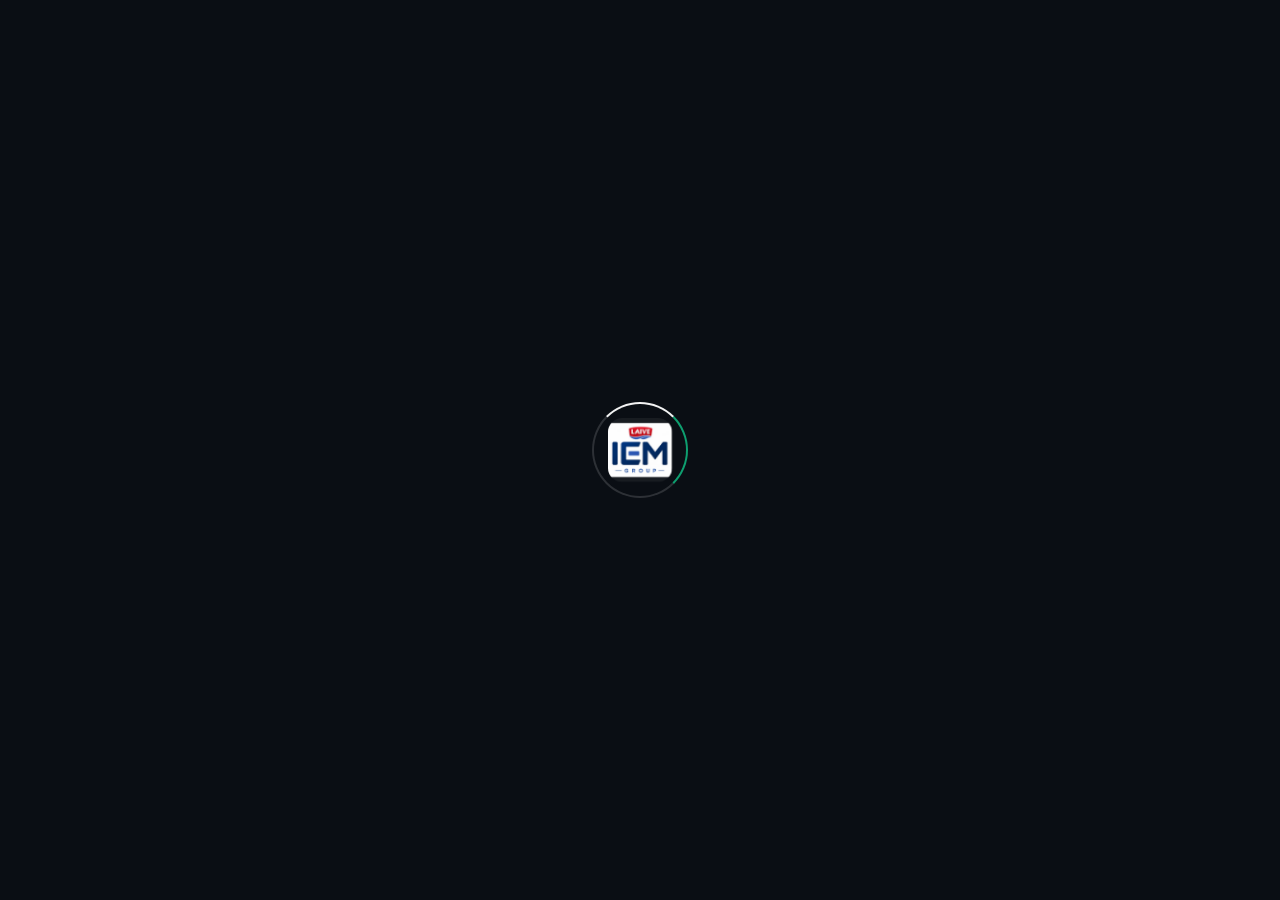
==== commit 13ab702a: "Add files via upload" ====
--- a/index.html
+++ b/index.html
@@ -5,9 +5,9 @@
     <meta name="viewport" content="width=device-width, initial-scale=1.0, maximum-scale=1.5, user-scalable=yes, viewport-fit=cover">
     <title>IEM GROUP · Inventario</title>
     <meta name="description" content="Conteo de inventario físico y catálogo IEM GROUP">
-    <meta name="theme-color" content="#0A784C">
-    <meta name="theme-color" content="#0A784C" media="(prefers-color-scheme: light)">
-    <meta name="theme-color" content="#0A784C" media="(prefers-color-scheme: dark)">
+    <meta name="theme-color" content="#0f172a" id="metaThemeColor">
+    <meta name="theme-color" content="#3B6EA5" media="(prefers-color-scheme: light)">
+    <meta name="theme-color" content="#0f172a" media="(prefers-color-scheme: dark)">
     <meta name="mobile-web-app-capable" content="yes">
     <meta name="apple-mobile-web-app-capable" content="yes">
     <meta name="apple-mobile-web-app-status-bar-style" content="black-translucent">
@@ -30,8 +30,8 @@
     <script src="https://cdnjs.cloudflare.com/ajax/libs/jszip/3.10.1/jszip.min.js"></script>
     <script src="https://cdn.jsdelivr.net/npm/@supabase/supabase-js@2"></script>
     <script src="https://unpkg.com/html5-qrcode@2.3.8/html5-qrcode.min.js"></script>
-    <link rel="stylesheet" href="style.css?v=4.8.3">
-    <link rel="stylesheet" href="admin.css?v=4.8.3">
+    <link rel="stylesheet" href="style.css?v=4.9.0">
+    <link rel="stylesheet" href="admin.css?v=4.9.0">
 <script>
 (function(){try{var t=localStorage.getItem('buscador_tema')||'dark';
 if(t==='light'){document.documentElement.classList.add('light-theme');document.documentElement.setAttribute('data-theme','light');}
@@ -64,7 +64,7 @@
         </div>
         <h2>Iniciar sesión</h2>
         <p class="login-subtitle">Inventario físico · IEM GROUP</p>
-        <p class="login-version" id="loginVersion">v4.8.3</p>
+        <p class="login-version" id="loginVersion">v4.9.0</p>
         <form id="loginForm" action="#" method="post" autocomplete="on">
             <div class="login-field">
                 <label for="loginUsuario">Usuario</label>
@@ -156,7 +156,7 @@
                         <span class="hmi-icon hmi-text-ico" aria-hidden="true">◷</span><span class="hmi-label">Por vencer</span>
                     </button>
                     <div class="header-menu-footer">
-                        <span class="version">v4.8.3 · Admin</span>
+                        <span class="version">v4.9.0 · Admin</span>
                     </div>
                 </div>
             </div>
@@ -718,15 +718,15 @@
         </div>
     </div>
 
-<script src="config.js?v=4.8.3"></script>
-<script src="iem-core.js?v=4.8.3"></script>
-<script src="app.js?v=4.8.3"></script>
+<script src="config.js?v=4.9.0"></script>
+<script src="iem-core.js?v=4.9.0"></script>
+<script src="app.js?v=4.9.0"></script>
 <script>
 /* Registrar PWA (solo en HTTPS o localhost) */
 if ('serviceWorker' in navigator) {
   window.addEventListener('load', function () {
-    navigator.serviceWorker.register('./sw.js?v=4.8.3', { scope: './' }).then(function (reg) {
-      console.log('[PWA] Service Worker OK v4.8.3', reg.scope);
+    navigator.serviceWorker.register('./sw.js?v=4.9.0', { scope: './' }).then(function (reg) {
+      console.log('[PWA] Service Worker OK v4.9.0', reg.scope);
       try { reg.update(); } catch (e) {}
       function skipWaiting(worker) {
         if (!worker) return;
--- a/style.css
+++ b/style.css
@@ -13,11 +13,11 @@
             color-scheme: dark;
 
             /* Tema oscuro — estilo corporativo (azul/slate, legible en almacén) */
-            --bg-gradient: linear-gradient(180deg, #0f1419 0%, #141a22 50%, #121820 100%);
-            --mesh-opacity: 0.5;
-            --mesh-glow: rgba(45, 212, 191, 0.07);
-            --mesh-glow-2: rgba(59, 130, 246, 0.05);
-            --mesh-svg: url("data:image/svg+xml,%3Csvg xmlns='http://www.w3.org/2000/svg' viewBox='0 0 1200 800' preserveAspectRatio='xMidYMid slice'%3E%3Crect fill='%230f1419' width='1200' height='800'/%3E%3Cg fill='none' stroke='%2314b8a6' stroke-opacity='0.32' stroke-width='1'%3E%3Cpath d='M0 400 L150 200 L300 350 L200 500 Z' fill='%230f766e' fill-opacity='0.22'/%3E%3Cpath d='M150 200 L350 80 L450 220 L300 350 Z' fill='%230d9488' fill-opacity='0.18'/%3E%3Cpath d='M350 80 L550 40 L650 180 L450 220 Z' fill='%2314b8a6' fill-opacity='0.12'/%3E%3Cpath d='M200 500 L300 350 L450 450 L320 620 Z' fill='%230f766e' fill-opacity='0.2'/%3E%3Cpath d='M320 620 L450 450 L600 550 L480 720 Z' fill='%230d9488' fill-opacity='0.16'/%3E%3Cpath d='M900 100 L1100 50 L1200 200 L1000 280 Z' fill='%230f766e' fill-opacity='0.25'/%3E%3Cpath d='M1000 280 L1200 200 L1200 400 L1050 450 Z' fill='%2314b8a6' fill-opacity='0.18'/%3E%3Cpath d='M850 500 L1050 450 L1200 600 L950 680 Z' fill='%230d9488' fill-opacity='0.2'/%3E%3Cpath d='M0 600 L180 550 L250 700 L50 750 Z' fill='%230f766e' fill-opacity='0.18'/%3E%3Cpath d='M600 0 L750 60 L700 200 L520 120 Z' fill='%2314b8a6' fill-opacity='0.1'/%3E%3Cpath d='M700 350 L900 300 L980 480 L780 520 Z' fill='%230f766e' fill-opacity='0.14'/%3E%3C/g%3E%3Cg fill='%235eead4' fill-opacity='0.45'%3E%3Ccircle cx='150' cy='200' r='2'/%3E%3Ccircle cx='300' cy='350' r='2'/%3E%3Ccircle cx='450' cy='220' r='2'/%3E%3Ccircle cx='900' cy='100' r='2'/%3E%3Ccircle cx='1000' cy='280' r='2'/%3E%3Ccircle cx='450' cy='450' r='2'/%3E%3C/g%3E%3C/svg%3E");
+            --bg-gradient: linear-gradient(180deg, #0f172a 0%, #111827 50%, #0f1419 100%);
+            --mesh-opacity: 1;
+            --mesh-glow: rgba(59, 130, 246, 0.12);
+            --mesh-glow-2: rgba(37, 99, 235, 0.1);
+            --mesh-svg: url("data:image/svg+xml,%3Csvg xmlns='http://www.w3.org/2000/svg' viewBox='0 0 1200 800' preserveAspectRatio='xMidYMid slice'%3E%3Crect fill='%230f172a' width='1200' height='800'/%3E%3Cg fill='none' stroke='%2360a5fa' stroke-opacity='0.55' stroke-width='1.25'%3E%3Cpath d='M0 400 L150 200 L300 350 L200 500 Z' fill='%231e3a5f' fill-opacity='0.55'/%3E%3Cpath d='M150 200 L350 80 L450 220 L300 350 Z' fill='%231e40af' fill-opacity='0.45'/%3E%3Cpath d='M350 80 L550 40 L650 180 L450 220 Z' fill='%232563eb' fill-opacity='0.35'/%3E%3Cpath d='M200 500 L300 350 L450 450 L320 620 Z' fill='%231e3a5f' fill-opacity='0.5'/%3E%3Cpath d='M320 620 L450 450 L600 550 L480 720 Z' fill='%231e40af' fill-opacity='0.42'/%3E%3Cpath d='M900 100 L1100 50 L1200 200 L1000 280 Z' fill='%231e3a5f' fill-opacity='0.58'/%3E%3Cpath d='M1000 280 L1200 200 L1200 400 L1050 450 Z' fill='%232563eb' fill-opacity='0.4'/%3E%3Cpath d='M850 500 L1050 450 L1200 600 L950 680 Z' fill='%231e40af' fill-opacity='0.48'/%3E%3Cpath d='M0 600 L180 550 L250 700 L50 750 Z' fill='%231e3a5f' fill-opacity='0.45'/%3E%3Cpath d='M600 0 L750 60 L700 200 L520 120 Z' fill='%232563eb' fill-opacity='0.3'/%3E%3Cpath d='M700 350 L900 300 L980 480 L780 520 Z' fill='%231e3a5f' fill-opacity='0.4'/%3E%3C/g%3E%3Cg fill='%2393c5fd' fill-opacity='0.75'%3E%3Ccircle cx='150' cy='200' r='2.5'/%3E%3Ccircle cx='300' cy='350' r='2.5'/%3E%3Ccircle cx='450' cy='220' r='2'/%3E%3Ccircle cx='900' cy='100' r='2.5'/%3E%3Ccircle cx='1000' cy='280' r='2'/%3E%3Ccircle cx='450' cy='450' r='2.5'/%3E%3C/g%3E%3C/svg%3E");
 
             --card-bg: #1a222d;
             --card-border: rgba(148, 163, 184, 0.12);
@@ -31,8 +31,8 @@
             --accent-light: #93c5fd;
             --accent-gradient: #2563eb;
             --success: #16a34a;
-            --brand-green: #0A784C;
-            --brand-green-glow: rgba(10, 120, 76, 0.35);
+            --brand-green: #2563eb;
+            --brand-green-glow: rgba(37, 99, 235, 0.35);
             --brand-green-soft: rgba(21, 128, 61, 0.15);
             --warning: #f59e0b;
             --danger: #ef4444;
@@ -53,54 +53,54 @@
         /* Tema claro cálido (crema / papel) — menos blanco puro, más cómodo a la vista */
         body.light-theme {
             color-scheme: light;
-            /* Fondo = verde Laive; cards blancas; acento de marca */
-            --bg-gradient: #0A784C;
-            --mesh-opacity: 0.65;
-            --mesh-glow: rgba(255, 255, 255, 0.1);
-            --mesh-glow-2: rgba(16, 185, 129, 0.12);
-            --mesh-svg: url("data:image/svg+xml,%3Csvg xmlns='http://www.w3.org/2000/svg' viewBox='0 0 1200 800' preserveAspectRatio='xMidYMid slice'%3E%3Crect fill='%230A784C' width='1200' height='800'/%3E%3Cg fill='none' stroke='%23ffffff' stroke-opacity='0.2' stroke-width='1'%3E%3Cpath d='M0 400 L150 200 L300 350 L200 500 Z' fill='%23ffffff' fill-opacity='0.07'/%3E%3Cpath d='M150 200 L350 80 L450 220 L300 350 Z' fill='%23a7f3d0' fill-opacity='0.11'/%3E%3Cpath d='M350 80 L550 40 L650 180 L450 220 Z' fill='%23ffffff' fill-opacity='0.06'/%3E%3Cpath d='M200 500 L300 350 L450 450 L320 620 Z' fill='%236ee7b7' fill-opacity='0.09'/%3E%3Cpath d='M320 620 L450 450 L600 550 L480 720 Z' fill='%23ffffff' fill-opacity='0.05'/%3E%3Cpath d='M900 100 L1100 50 L1200 200 L1000 280 Z' fill='%23a7f3d0' fill-opacity='0.12'/%3E%3Cpath d='M1000 280 L1200 200 L1200 400 L1050 450 Z' fill='%23ffffff' fill-opacity='0.07'/%3E%3Cpath d='M850 500 L1050 450 L1200 600 L950 680 Z' fill='%236ee7b7' fill-opacity='0.1'/%3E%3Cpath d='M0 600 L180 550 L250 700 L50 750 Z' fill='%23ffffff' fill-opacity='0.06'/%3E%3Cpath d='M600 0 L750 60 L700 200 L520 120 Z' fill='%23a7f3d0' fill-opacity='0.09'/%3E%3Cpath d='M700 350 L900 300 L980 480 L780 520 Z' fill='%23ffffff' fill-opacity='0.05'/%3E%3C/g%3E%3Cg fill='%23ffffff' fill-opacity='0.4'%3E%3Ccircle cx='150' cy='200' r='2.5'/%3E%3Ccircle cx='300' cy='350' r='2'/%3E%3Ccircle cx='450' cy='220' r='2'/%3E%3Ccircle cx='900' cy='100' r='2.5'/%3E%3Ccircle cx='1000' cy='280' r='2'/%3E%3C/g%3E%3C/svg%3E");
+            /* Fondo = azul acero; cards blancas; acento azul */
+            --bg-gradient: #3B6EA5;
+            --mesh-opacity: 0.7;
+            --mesh-glow: rgba(255, 255, 255, 0.12);
+            --mesh-glow-2: rgba(59, 130, 246, 0.12);
+            --mesh-svg: url("data:image/svg+xml,%3Csvg xmlns='http://www.w3.org/2000/svg' viewBox='0 0 1200 800' preserveAspectRatio='xMidYMid slice'%3E%3Crect fill='%233B6EA5' width='1200' height='800'/%3E%3Cg fill='none' stroke='%23ffffff' stroke-opacity='0.28' stroke-width='1.2'%3E%3Cpath d='M0 400 L150 200 L300 350 L200 500 Z' fill='%23ffffff' fill-opacity='0.1'/%3E%3Cpath d='M150 200 L350 80 L450 220 L300 350 Z' fill='%2393c5fd' fill-opacity='0.14'/%3E%3Cpath d='M350 80 L550 40 L650 180 L450 220 Z' fill='%23ffffff' fill-opacity='0.08'/%3E%3Cpath d='M200 500 L300 350 L450 450 L320 620 Z' fill='%2360a5fa' fill-opacity='0.12'/%3E%3Cpath d='M320 620 L450 450 L600 550 L480 720 Z' fill='%2393c5fd' fill-opacity='0.1'/%3E%3Cpath d='M900 100 L1100 50 L1200 200 L1000 280 Z' fill='%23ffffff' fill-opacity='0.12'/%3E%3Cpath d='M1000 280 L1200 200 L1200 400 L1050 450 Z' fill='%2360a5fa' fill-opacity='0.12'/%3E%3Cpath d='M850 500 L1050 450 L1200 600 L950 680 Z' fill='%2393c5fd' fill-opacity='0.12'/%3E%3Cpath d='M0 600 L180 550 L250 700 L50 750 Z' fill='%23ffffff' fill-opacity='0.08'/%3E%3Cpath d='M600 0 L750 60 L700 200 L520 120 Z' fill='%2393c5fd' fill-opacity='0.11'/%3E%3Cpath d='M700 350 L900 300 L980 480 L780 520 Z' fill='%23ffffff' fill-opacity='0.07'/%3E%3C/g%3E%3Cg fill='%23ffffff' fill-opacity='0.55'%3E%3Ccircle cx='150' cy='200' r='2.5'/%3E%3Ccircle cx='300' cy='350' r='2'/%3E%3Ccircle cx='450' cy='220' r='2'/%3E%3Ccircle cx='900' cy='100' r='2.5'/%3E%3Ccircle cx='1000' cy='280' r='2'/%3E%3Ccircle cx='450' cy='450' r='2'/%3E%3C/g%3E%3C/svg%3E");
 
             --card-bg: #ffffff;
-            --card-border: #e5ebe7;
-            --card-shadow: 0 2px 10px rgba(10, 60, 35, 0.07);
-            --text-primary: #14201a;
-            --text-secondary: #334840;
-            --text-muted: #5a6e64;
-            --heading-color: #0f2e1c;
-            --accent: #0A784C;
-            --accent-2: #3d6b54;
-            --accent-light: #12a06a;
-            --accent-gradient: #0A784C;
-            --success: #0A784C;
+            --card-border: #dbe4f0;
+            --card-shadow: 0 2px 10px rgba(30, 58, 95, 0.1);
+            --text-primary: #0f172a;
+            --text-secondary: #334155;
+            --text-muted: #64748b;
+            --heading-color: #0f172a;
+            --accent: #2563eb;
+            --accent-2: #3b6ea5;
+            --accent-light: #60a5fa;
+            --accent-gradient: #2563eb;
+            --success: #16a34a;
             --warning: #b45309;
             --danger: #b91c1c;
-            --input-bg: #f3faf6;
-            --input-border: rgba(15, 100, 55, 0.2);
-            --input-focus: #0A784C;
-            --table-header-bg: rgba(10, 120, 76, 0.1);
-            --table-row-alt: rgba(10, 120, 76, 0.04);
-            --badge-bg: rgba(10, 120, 76, 0.14);
-            --badge-text: #14532d;
-            --divider: rgba(15, 100, 55, 0.14);
-            --shadow-color: rgba(15, 70, 40, 0.1);
-            --brand-green: #0A784C;
-            --brand-green-soft: rgba(10, 120, 76, 0.16);
+            --input-bg: #f0f6fc;
+            --input-border: rgba(37, 99, 235, 0.22);
+            --input-focus: #2563eb;
+            --table-header-bg: rgba(37, 99, 235, 0.12);
+            --table-row-alt: rgba(37, 99, 235, 0.04);
+            --badge-bg: rgba(37, 99, 235, 0.14);
+            --badge-text: #1e3a5f;
+            --divider: rgba(37, 99, 235, 0.14);
+            --shadow-color: rgba(30, 58, 95, 0.12);
+            --brand-green: #2563eb;
+            --brand-green-soft: rgba(37, 99, 235, 0.16);
         }
 
         html {
             /* Reduce el "jalar para actualizar" del navegador (iOS/Android) */
             overscroll-behavior-y: none;
-            /* Verde hasta el borde (evita franja negra bajo la status bar) */
-            background-color: #0A784C;
-            background: var(--bg-gradient, #0A784C);
+            /* Fondo hasta el borde (evita franja bajo la status bar). Oscuro por defecto = azul */
+            background-color: #0f172a;
+            background: var(--bg-gradient, #0f172a);
             min-height: 100%;
             min-height: 100dvh;
         }
         body {
             font-family: var(--font);
             margin: 0;
-            background-color: #0A784C;
-            background: var(--bg-gradient, #0A784C);
+            background-color: #0f172a;
+            background: var(--bg-gradient, #0f172a);
             background-attachment: fixed;
             min-height: 100vh;
             min-height: 100dvh;
@@ -127,12 +127,19 @@
             inset: 0;
             z-index: -1;
             pointer-events: none;
-            background-color: #0A784C;
-            opacity: var(--mesh-opacity, 0.5);
+            background-color: transparent;
+            opacity: var(--mesh-opacity, 1);
             background-image: var(--mesh-svg);
             background-size: cover;
             background-position: center;
             background-repeat: no-repeat;
+        }
+
+        /* En tema claro el fondo base es azul acero */
+        body.light-theme,
+        body.light-theme::before,
+        html:has(body.light-theme) {
+            background-color: #3B6EA5;
         }
 
 
@@ -256,17 +263,17 @@
             color: #1e293b;
         }
         body.light-theme .btn-success {
-            background: #0A784C !important;
+            background: #2563eb !important;
             color: #fff !important;
             border-color: transparent !important;
-            box-shadow: 0 2px 8px rgba(10, 120, 76, 0.28);
+            box-shadow: 0 2px 8px rgba(37, 99, 235, 0.28);
         }
         body.light-theme .btn-success:hover {
-            background: #08663f !important;
+            background: #1d4ed8 !important;
             filter: none;
         }
         body.light-theme .btn-primary {
-            background: #0A784C !important;
+            background: #2563eb !important;
             color: #fff !important;
             border-color: transparent !important;
         }
@@ -287,7 +294,7 @@
             border-color: transparent;
             box-shadow: none;
         }
-        .btn-success:hover { background: #0A784C; filter: none; transform: none; }
+        .btn-success:hover { background: #2563eb; filter: none; transform: none; }
         .btn-warning {
             background: #d97706;
             color: #fff;
@@ -366,8 +373,8 @@
             background: #ffffff !important;
             padding: 0.3rem 0.55rem;
             border-radius: 12px;
-            border: 1px solid rgba(10, 120, 76, 0.35);
-            box-shadow: 0 2px 10px rgba(10, 120, 76, 0.12);
+            border: 1px solid rgba(37, 99, 235, 0.35);
+            box-shadow: 0 2px 10px rgba(37, 99, 235, 0.12);
         }
         /* Logo siempre legible en tema oscuro y claro */
         .header .logo img {
@@ -921,14 +928,14 @@
             font-weight: 700;
             min-height: 48px;
             letter-spacing: 0.02em;
-            background: #0A784C !important;
+            background: #2563eb !important;
             color: #fff !important;
             border: none !important;
-            box-shadow: 0 3px 12px rgba(10, 120, 76, 0.3);
+            box-shadow: 0 3px 12px rgba(37, 99, 235, 0.3);
         }
         .btn-guardar-grande:hover {
-            background: #08663f !important;
-            box-shadow: 0 4px 14px rgba(10, 120, 76, 0.38);
+            background: #1d4ed8 !important;
+            box-shadow: 0 4px 14px rgba(37, 99, 235, 0.38);
         }
         .btn-guardar-grande:active {
             transform: scale(0.98);
@@ -942,11 +949,11 @@
             opacity: 0.75;
         }
         body.light-theme .btn-guardar-grande {
-            background: #0A784C !important;
+            background: #2563eb !important;
             color: #fff !important;
         }
         body.light-theme .btn-guardar-grande:hover {
-            background: #08663f !important;
+            background: #1d4ed8 !important;
         }
 
         /* ============================================================
@@ -956,7 +963,7 @@
             position: fixed;
             inset: 0;
             /* Misma malla geométrica que el resto de la app / ventas */
-            background-color: #0f1419;
+            background-color: #0f172a;
             background-image: var(--mesh-svg);
             background-size: cover;
             background-position: center;
@@ -966,6 +973,9 @@
             justify-content: center;
             z-index: 2000;
             padding: 1rem;
+        }
+        body.light-theme .login-overlay {
+            background-color: #3B6EA5;
         }
         .login-overlay.hidden { display: none; }
         .login-theme-toggle {
@@ -978,7 +988,7 @@
             border-radius: 50%;
             border: 1.5px solid rgba(255,255,255,0.45);
             background: rgba(255,255,255,0.95);
-            color: #0A784C;
+            color: #2563eb;
             font-size: 1.2rem;
             cursor: pointer;
             box-shadow: 0 4px 14px rgba(0,0,0,0.18);
@@ -1505,7 +1515,7 @@
                 display: block;
                 background: var(--card-bg);
                 border: 1px solid var(--card-border);
-                border-left: 4px solid var(--brand-green, #0A784C);
+                border-left: 4px solid var(--brand-green, #2563eb);
                 border-radius: 16px;
                 padding: 1rem 1.1rem;
                 margin-bottom: 0.9rem;
@@ -1515,7 +1525,7 @@
             body.light-theme.modo-seleccion .producto-activo-card {
                 background: #ffffff;
                 border: 1px solid #e2e8f0;
-                border-left: 4px solid #0A784C;
+                border-left: 4px solid #2563eb;
                 box-shadow: 0 2px 12px rgba(15, 23, 42, 0.06);
             }
             body.modo-seleccion .pa-header {
@@ -1561,7 +1571,7 @@
             }
             body.modo-seleccion .pa-cambiar-btn {
                 background: transparent;
-                border: 1px solid rgba(10, 120, 76, 0.45);
+                border: 1px solid rgba(37, 99, 235, 0.45);
                 color: #34d399;
                 font-size: 0.68rem;
                 font-weight: 600;
@@ -1574,16 +1584,16 @@
                 transition: background 0.15s, border-color 0.15s;
             }
             body.light-theme.modo-seleccion .pa-cambiar-btn {
-                border-color: rgba(10, 120, 76, 0.4);
-                color: #0A784C;
-                background: rgba(10, 120, 76, 0.06);
+                border-color: rgba(37, 99, 235, 0.4);
+                color: #2563eb;
+                background: rgba(37, 99, 235, 0.06);
             }
             body.modo-seleccion .pa-cambiar-btn:hover {
-                background: rgba(10, 120, 76, 0.18);
-                border-color: rgba(10, 120, 76, 0.65);
+                background: rgba(37, 99, 235, 0.18);
+                border-color: rgba(37, 99, 235, 0.65);
             }
             body.light-theme.modo-seleccion .pa-cambiar-btn:hover {
-                background: rgba(10, 120, 76, 0.12);
+                background: rgba(37, 99, 235, 0.12);
             }
             body.modo-seleccion .pa-cambiar-btn:active { transform: scale(0.97); }
             body.modo-seleccion .pa-meta {
@@ -2123,8 +2133,8 @@
     width: 44px;
     height: 44px;
     border-radius: 12px;
-    border: 1.5px solid rgba(10, 120, 76, 0.45);
-    background: rgba(10, 120, 76, 0.2);
+    border: 1.5px solid rgba(37, 99, 235, 0.45);
+    background: rgba(37, 99, 235, 0.2);
     color: #6ee7b7;
     font-size: 1.25rem;
     cursor: pointer;
@@ -2141,8 +2151,8 @@
     fill: currentColor;
 }
 .pa-scan-btn:hover {
-    background: rgba(10, 120, 76, 0.35);
-    border-color: rgba(10, 120, 76, 0.65);
+    background: rgba(37, 99, 235, 0.35);
+    border-color: rgba(37, 99, 235, 0.65);
     color: #a7f3d0;
 }
 .pa-scan-btn:active { transform: scale(0.94); }
@@ -2152,17 +2162,17 @@
 /* Tema claro: icono oscuro/verde sobre fondo claro (no blanco invisible) */
 body.light-theme .pa-scan-btn {
     background: #ffffff !important;
-    border: 1.5px solid #0A784C !important;
-    color: #0A784C !important;
+    border: 1.5px solid #2563eb !important;
+    color: #2563eb !important;
     box-shadow: 0 1px 4px rgba(10, 60, 35, 0.12);
 }
 body.light-theme .pa-scan-btn .ico-scan,
 body.light-theme .pa-scan-btn .ico-scan svg {
-    color: #0A784C !important;
+    color: #2563eb !important;
 }
 body.light-theme .pa-scan-btn:hover {
-    background: rgba(10, 120, 76, 0.1) !important;
-    color: #08663f !important;
+    background: rgba(37, 99, 235, 0.1) !important;
+    color: #1d4ed8 !important;
 }
 .scan-panel-header h2 {
     display: flex;
@@ -2321,7 +2331,7 @@
 /* móvil tema claro: fondo verde suave · cards blancas */
 @media (max-width: 768px) {
     body.light-theme {
-        --bg-gradient: #0A784C;
+        --bg-gradient: #3B6EA5;
         --card-bg: #ffffff;
         --card-border: #e2e8f0;
         --card-shadow: 0 1px 2px rgba(15, 23, 42, 0.05);
@@ -2335,9 +2345,9 @@
 
 
 
-/* —— Tema claro: fondo exterior VERDE sólido · cards blancas · botón rojo Laive v3.67 —— */
+/* —— Tema claro: fondo azul acero con malla · cards blancas —— */
 body.light-theme {
-    --bg-gradient: #0A784C !important;
+    --bg-gradient: #3B6EA5 !important;
     --card-bg: #ffffff !important;
     --card-border: #e5e7eb !important;
     --text-primary: #0f172a !important;
@@ -2345,8 +2355,8 @@
     --text-muted: #64748b !important;
     --input-bg: #ffffff !important;
     --input-border: #d1d5db !important;
-    --input-focus: #0A784C !important;
-    --brand-green: #0A784C !important;
+    --input-focus: #2563eb !important;
+    --brand-green: #2563eb !important;
 }
 body.light-theme .header,
 body.light-theme .card {
@@ -2368,8 +2378,8 @@
 body.light-theme input:focus,
 body.light-theme .search-row input:focus,
 body.light-theme .login-field input:focus {
-    border-color: #0A784C !important;
-    box-shadow: 0 0 0 3px rgba(10, 120, 76, 0.2) !important;
+    border-color: #2563eb !important;
+    box-shadow: 0 0 0 3px rgba(37, 99, 235, 0.2) !important;
 }
 body.light-theme .filtro-tipo-btn {
     background: #fff !important;
@@ -2377,8 +2387,8 @@
     color: #334155 !important;
 }
 body.light-theme .filtro-tipo-btn.active {
-    background: #0A784C !important;
-    border-color: #0A784C !important;
+    background: #2563eb !important;
+    border-color: #2563eb !important;
     color: #fff !important;
 }
 body.light-theme .result-item {
@@ -2386,27 +2396,27 @@
     border: 1px solid #e5e7eb !important;
 }
 body.light-theme .result-item.selected {
-    border-color: #0A784C !important;
-    background: #f0fdf4 !important;
-}
-/* Botón primario / Entrar = rojo Laive */
+    border-color: #2563eb !important;
+    background: #eff6ff !important;
+}
+/* Botón primario / Entrar = azul acero */
 body.light-theme .btn.btn-primary,
 body.light-theme .btn-primary,
 body.light-theme #loginBtn,
 body.light-theme .login-btn {
-    background: #C8102E !important;
+    background: #2563eb !important;
     color: #ffffff !important;
     border: none !important;
     opacity: 1 !important;
-    box-shadow: 0 2px 8px rgba(200, 16, 46, 0.25) !important;
+    box-shadow: 0 2px 8px rgba(37, 99, 235, 0.3) !important;
 }
 body.light-theme .btn.btn-primary:hover,
 body.light-theme #loginBtn:hover {
-    background: #a50d24 !important;
-}
-/* Login: todo el fondo alrededor en verde */
+    background: #1d4ed8 !important;
+}
+/* Login: fondo azul acero */
 body.light-theme .login-overlay {
-    background-color: #0A784C !important;
+    background-color: #3B6EA5 !important;
     background-image: var(--mesh-svg) !important;
     background-size: cover !important;
     background-position: center !important;
@@ -2582,19 +2592,19 @@
   box-shadow: 0 1px 4px rgba(10, 60, 35, 0.05);
 }
 body.light-theme .result-item:hover {
-  border-color: rgba(10, 120, 76, 0.45) !important;
+  border-color: rgba(37, 99, 235, 0.45) !important;
   box-shadow: 0 4px 14px rgba(10, 60, 35, 0.1) !important;
 }
 body.light-theme .btn-primary {
-  background: #0A784C !important;
-  border-color: #0A784C !important;
+  background: #2563eb !important;
+  border-color: #2563eb !important;
 }
 body.light-theme .btn-primary:hover {
   filter: brightness(1.06);
 }
 /* Acento verde suave en oscuro (badges / focus) */
 body:not(.light-theme) .filtro-tipo-btn.active {
-  box-shadow: 0 0 0 2px rgba(10, 120, 76, 0.25);
+  box-shadow: 0 0 0 2px rgba(37, 99, 235, 0.25);
 }
 
 
@@ -2626,19 +2636,34 @@
   border-color: #64748b !important;
 }
 
-/* Primary = acción principal (verde marca) */
-.btn-primary,
+/* Primary = azul en oscuro, verde marca en claro */
+body:not(.light-theme) .btn-primary,
+body:not(.light-theme) .btn.btn-primary,
+body:not(.light-theme) .login-btn.btn-primary,
+body:not(.light-theme) #loginBtn {
+  background: #2563eb !important;
+  color: #ffffff !important;
+  border-color: #1d4ed8 !important;
+  box-shadow: 0 2px 8px rgba(37, 99, 235, 0.35);
+}
+body:not(.light-theme) .btn-primary:hover,
+body:not(.light-theme) .login-btn.btn-primary:hover,
+body:not(.light-theme) #loginBtn:hover {
+  background: #1d4ed8 !important;
+  color: #ffffff !important;
+  filter: none !important;
+}
 body.light-theme .btn-primary,
 body.light-theme .btn.btn-primary,
-body.light-theme #enviarInventarioBtn.btn-primary {
-  background: #0A784C !important;
+body.light-theme #enviarInventarioBtn.btn-primary,
+body.light-theme .login-btn {
+  background: #2563eb !important;
   color: #ffffff !important;
-  border-color: #08663f !important;
-  box-shadow: 0 2px 8px rgba(10, 120, 76, 0.25);
-}
-.btn-primary:hover,
+  border-color: #1d4ed8 !important;
+  box-shadow: 0 2px 8px rgba(37, 99, 235, 0.3);
+}
 body.light-theme .btn-primary:hover {
-  background: #08663f !important;
+  background: #1d4ed8 !important;
   color: #ffffff !important;
   filter: none !important;
 }
@@ -2647,34 +2672,34 @@
 .btn-success,
 body.light-theme .btn-success,
 body:not(.light-theme) .btn-success {
-  background: #0A784C !important;
+  background: #2563eb !important;
   color: #ffffff !important;
-  border-color: #08663f !important;
-  box-shadow: 0 2px 10px rgba(10, 120, 76, 0.3);
+  border-color: #1d4ed8 !important;
+  box-shadow: 0 2px 10px rgba(37, 99, 235, 0.3);
 }
 .btn-success:hover,
 body.light-theme .btn-success:hover,
 body:not(.light-theme) .btn-success:hover {
-  background: #08663f !important;
+  background: #1d4ed8 !important;
   color: #ffffff !important;
 }
 
 /* GUARDAR CONTEO — máximo contraste */
 .btn-guardar-grande,
 body.light-theme .btn-guardar-grande {
-  background: #0A784C !important;
+  background: #2563eb !important;
   color: #ffffff !important;
-  border: 2px solid #064e32 !important;
+  border: 2px solid #1e40af !important;
   font-weight: 800 !important;
   letter-spacing: 0.04em;
   text-transform: uppercase;
-  box-shadow: 0 4px 14px rgba(10, 120, 76, 0.35) !important;
+  box-shadow: 0 4px 14px rgba(37, 99, 235, 0.35) !important;
   min-height: 52px !important;
 }
 .btn-guardar-grande:hover,
 body.light-theme .btn-guardar-grande:hover {
-  background: #08663f !important;
-  box-shadow: 0 5px 18px rgba(10, 120, 76, 0.42) !important;
+  background: #1d4ed8 !important;
+  box-shadow: 0 5px 18px rgba(37, 99, 235, 0.42) !important;
 }
 .btn-guardar-grande:disabled,
 .btn-guardar-grande[disabled] {
@@ -2724,9 +2749,9 @@
 }
 .btn-outline:hover,
 body.light-theme .btn-outline:hover {
-  border-color: #0A784C !important;
-  color: #0A784C !important;
-  background: rgba(10, 120, 76, 0.08) !important;
+  border-color: #2563eb !important;
+  color: #2563eb !important;
+  background: rgba(37, 99, 235, 0.08) !important;
 }
 
 /* Login Entrar */
@@ -2752,8 +2777,8 @@
   font-weight: 600;
 }
 body.light-theme .year-tab.active {
-  background: #0A784C !important;
-  border-color: #064e32 !important;
+  background: #2563eb !important;
+  border-color: #1d4ed8 !important;
   color: #ffffff !important;
 }
 body:not(.light-theme) .year-tab {
@@ -2761,8 +2786,8 @@
   border-color: rgba(148, 163, 184, 0.35);
 }
 body:not(.light-theme) .year-tab.active {
-  background: #0A784C !important;
-  border-color: #064e32 !important;
+  background: #2563eb !important;
+  border-color: #1d4ed8 !important;
   color: #ffffff !important;
 }
 
@@ -2773,8 +2798,8 @@
   background: #fff;
 }
 body.light-theme .filtro-tipo-btn.active {
-  background: #0A784C !important;
-  border-color: #064e32 !important;
+  background: #2563eb !important;
+  border-color: #1d4ed8 !important;
   color: #fff !important;
 }
 
@@ -2783,9 +2808,9 @@
   font-weight: 700;
 }
 body.light-theme.modo-seleccion .pa-cambiar-btn {
-  border: 1.5px solid #0A784C !important;
-  color: #0A784C !important;
-  background: rgba(10, 120, 76, 0.08) !important;
+  border: 1.5px solid #2563eb !important;
+  color: #2563eb !important;
+  background: rgba(37, 99, 235, 0.08) !important;
 }
 
 /* Inputs cantidad legibles */
@@ -2801,7 +2826,7 @@
 }
 body.light-theme .venc-label,
 body.light-theme .venc-history-title {
-  color: #0A784C;
+  color: #2563eb;
   font-weight: 700;
 }
 
@@ -2824,7 +2849,7 @@
   top: -100px;
   z-index: 10000;
   padding: 0.6rem 1rem;
-  background: #0A784C;
+  background: #2563eb;
   color: #fff;
   font-weight: 700;
   border-radius: 8px;
@@ -2841,7 +2866,7 @@
   outline: none;
 }
 :focus-visible {
-  outline: 3px solid #0A784C !important;
+  outline: 3px solid #2563eb !important;
   outline-offset: 2px !important;
 }
 body:not(.light-theme) :focus-visible {
@@ -2857,7 +2882,7 @@
 input:focus-visible,
 select:focus-visible,
 button:focus-visible {
-  outline: 3px solid #0A784C !important;
+  outline: 3px solid #2563eb !important;
   outline-offset: 2px !important;
 }
 /* Texto muted un poco más contrastado (AA aprox.) */
@@ -2901,14 +2926,14 @@
 body.light-theme .header-menu-btn {
   background: #ffffff !important;
   border: 1.5px solid rgba(255,255,255,0.7) !important;
-  color: #0A784C !important;
+  color: #2563eb !important;
   box-shadow: 0 2px 8px rgba(0,0,0,0.12);
 }
 body.light-theme .header .theme-toggle:hover,
 body.light-theme .btn-logout:hover,
 body.light-theme .header-menu-btn:hover {
   background: #f0fdf4 !important;
-  color: #08663f !important;
+  color: #1d4ed8 !important;
 }
 body:not(.light-theme) .header .theme-toggle,
 body:not(.light-theme) .btn-logout,
@@ -2926,15 +2951,15 @@
   color: #1e293b;
 }
 body.light-theme .header-menu-item .ico-scan {
-  color: #0A784C !important;
+  color: #2563eb !important;
 }
 /* Botón escanear en barra de búsqueda */
 body.light-theme #scanBarcodeBtn.btn-outline {
-  color: #0A784C !important;
-  border-color: #0A784C !important;
+  color: #2563eb !important;
+  border-color: #2563eb !important;
 }
 body.light-theme #scanBarcodeBtn .ico-scan {
-  color: #0A784C !important;
+  color: #2563eb !important;
 }
 body:not(.light-theme) #scanBarcodeBtn .ico-scan {
   color: inherit;
@@ -2965,7 +2990,7 @@
   pointer-events: none;
 }
 body.light-theme .global-loading {
-  background: #0A784C;
+  background: #2563eb;
 }
 /* Por defecto ocultar ambos; el modo decide */
 .global-loading .gl-boot,
@@ -3049,7 +3074,7 @@
   border: 1.5px solid var(--card-border); background: var(--input-bg);
   color: var(--text-secondary); cursor: pointer; min-height: 34px;
 }
-.diff-filtro-btn.active { background: #0A784C; border-color: #064e32; color: #fff; }
+.diff-filtro-btn.active { background: #2563eb; border-color: #1e40af; color: #fff; }
 .diff-filtro-btn.diff-filtro-bajaron.active,
 .diff-filtro-btn.diff-filtro-vencer.active { background: #b91c1c; border-color: #991b1b; color: #fff; }
 .diff-filtro-stats { font-size: 0.7rem; color: var(--text-muted); font-weight: 600; }
@@ -3058,13 +3083,13 @@
   padding: 0.15rem 0.45rem; border-radius: 8px; white-space: nowrap;
 }
 .diff-badge-bajo { background: rgba(220,38,38,0.15); color: #dc2626; }
-.diff-badge-sube { background: rgba(10,120,76,0.15); color: #0A784C; }
+.diff-badge-sube { background: rgba(37,99,235,0.15); color: #2563eb; }
 .diff-badge-ok { background: rgba(148,163,184,0.2); color: var(--text-muted); }
 .diff-cero { color: var(--text-muted); }
 tr.row-bajo { background: rgba(220,38,38,0.06); }
-tr.row-sube { background: rgba(10,120,76,0.06); }
+tr.row-sube { background: rgba(37,99,235,0.06); }
 .mi-card-bajo { border-left: 3px solid #dc2626; }
-.mi-card-sube { border-left: 3px solid #0A784C; }
+.mi-card-sube { border-left: 3px solid #2563eb; }
 .mi-lotes { display: flex; flex-wrap: wrap; gap: 0.3rem; margin: 0.35rem 0 0.15rem; }
 .mi-lote-chip {
   font-size: 0.68rem; font-weight: 600; padding: 0.2rem 0.5rem; border-radius: 8px;
@@ -3271,14 +3296,14 @@
   }
 
   .result-item:hover {
-    border-color: rgba(10, 120, 76, 0.45) !important;
+    border-color: rgba(37, 99, 235, 0.45) !important;
     box-shadow: 0 4px 16px rgba(0, 0, 0, 0.12);
   }
 
   .result-item.selected {
-    border-color: #0A784C !important;
-    box-shadow: 0 0 0 2px rgba(10, 120, 76, 0.25);
-    background: rgba(10, 120, 76, 0.08) !important;
+    border-color: #2563eb !important;
+    box-shadow: 0 0 0 2px rgba(37, 99, 235, 0.25);
+    background: rgba(37, 99, 235, 0.08) !important;
   }
 
   /* Ocultar spans sueltos de layout antiguo en PC */
@@ -3353,8 +3378,8 @@
     font-weight: 700;
     padding: 0.12rem 0.5rem;
     border-radius: 999px;
-    background: rgba(10, 120, 76, 0.12);
-    color: #0A784C;
+    background: rgba(37, 99, 235, 0.12);
+    color: #2563eb;
   }
   body:not(.light-theme) .result-item .ri-meta .unidad {
     background: rgba(34, 211, 238, 0.12);
@@ -3381,7 +3406,7 @@
   }
   body.light-theme .result-item.selected {
     background: #f0fdf4 !important;
-    border-color: #0A784C !important;
+    border-color: #2563eb !important;
   }
   body.light-theme .result-item:hover {
     border-color: #86efac !important;
@@ -3542,7 +3567,7 @@
   background-repeat: no-repeat !important;
 }
 body.light-theme .login-overlay {
-  background-color: #0A784C !important;
+  background-color: #2563eb !important;
   background-image: var(--mesh-svg) !important;
   background-size: cover !important;
   background-position: center !important;
@@ -3565,8 +3590,8 @@
   color: #0f172a !important;
 }
 body.light-theme .login-field input:focus {
-  border-color: #0A784C !important;
-  box-shadow: 0 0 0 3px rgba(10, 120, 76, 0.18) !important;
+  border-color: #2563eb !important;
+  box-shadow: 0 0 0 3px rgba(37, 99, 235, 0.18) !important;
 }
 
 /* Login mesh: misma malla que ventas (polígonos visibles) */
@@ -3575,14 +3600,14 @@
   background-position: center !important;
 }
 body:not(.light-theme) .login-overlay {
-  /* mesh oscuro navy/teal como pedidos vendedor */
-  background-color: #0f1419 !important;
-  background-image: url("data:image/svg+xml,%3Csvg xmlns='http://www.w3.org/2000/svg' viewBox='0 0 1200 800' preserveAspectRatio='xMidYMid slice'%3E%3Crect fill='%230f1419' width='1200' height='800'/%3E%3Cg fill='none' stroke='%2314b8a6' stroke-opacity='0.32' stroke-width='1'%3E%3Cpath d='M0 400 L150 200 L300 350 L200 500 Z' fill='%230f766e' fill-opacity='0.22'/%3E%3Cpath d='M150 200 L350 80 L450 220 L300 350 Z' fill='%230d9488' fill-opacity='0.18'/%3E%3Cpath d='M350 80 L550 40 L650 180 L450 220 Z' fill='%2314b8a6' fill-opacity='0.12'/%3E%3Cpath d='M200 500 L300 350 L450 450 L320 620 Z' fill='%230f766e' fill-opacity='0.2'/%3E%3Cpath d='M320 620 L450 450 L600 550 L480 720 Z' fill='%230d9488' fill-opacity='0.16'/%3E%3Cpath d='M900 100 L1100 50 L1200 200 L1000 280 Z' fill='%230f766e' fill-opacity='0.25'/%3E%3Cpath d='M1000 280 L1200 200 L1200 400 L1050 450 Z' fill='%2314b8a6' fill-opacity='0.18'/%3E%3Cpath d='M850 500 L1050 450 L1200 600 L950 680 Z' fill='%230d9488' fill-opacity='0.2'/%3E%3Cpath d='M0 600 L180 550 L250 700 L50 750 Z' fill='%230f766e' fill-opacity='0.18'/%3E%3Cpath d='M600 0 L750 60 L700 200 L520 120 Z' fill='%2314b8a6' fill-opacity='0.1'/%3E%3Cpath d='M700 350 L900 300 L980 480 L780 520 Z' fill='%230f766e' fill-opacity='0.14'/%3E%3C/g%3E%3Cg fill='%235eead4' fill-opacity='0.45'%3E%3Ccircle cx='150' cy='200' r='2'/%3E%3Ccircle cx='300' cy='350' r='2'/%3E%3Ccircle cx='450' cy='220' r='2'/%3E%3Ccircle cx='900' cy='100' r='2'/%3E%3Ccircle cx='1000' cy='280' r='2'/%3E%3Ccircle cx='450' cy='450' r='2'/%3E%3C/g%3E%3C/svg%3E") !important;
+  /* mesh oscuro azul acero (mismo diseño visible) */
+  background-color: #0f172a !important;
+  background-image: url("data:image/svg+xml,%3Csvg xmlns='http://www.w3.org/2000/svg' viewBox='0 0 1200 800' preserveAspectRatio='xMidYMid slice'%3E%3Crect fill='%230f172a' width='1200' height='800'/%3E%3Cg fill='none' stroke='%2360a5fa' stroke-opacity='0.55' stroke-width='1.25'%3E%3Cpath d='M0 400 L150 200 L300 350 L200 500 Z' fill='%231e3a5f' fill-opacity='0.55'/%3E%3Cpath d='M150 200 L350 80 L450 220 L300 350 Z' fill='%231e40af' fill-opacity='0.45'/%3E%3Cpath d='M350 80 L550 40 L650 180 L450 220 Z' fill='%232563eb' fill-opacity='0.35'/%3E%3Cpath d='M200 500 L300 350 L450 450 L320 620 Z' fill='%231e3a5f' fill-opacity='0.5'/%3E%3Cpath d='M320 620 L450 450 L600 550 L480 720 Z' fill='%231e40af' fill-opacity='0.42'/%3E%3Cpath d='M900 100 L1100 50 L1200 200 L1000 280 Z' fill='%231e3a5f' fill-opacity='0.58'/%3E%3Cpath d='M1000 280 L1200 200 L1200 400 L1050 450 Z' fill='%232563eb' fill-opacity='0.4'/%3E%3Cpath d='M850 500 L1050 450 L1200 600 L950 680 Z' fill='%231e40af' fill-opacity='0.48'/%3E%3Cpath d='M0 600 L180 550 L250 700 L50 750 Z' fill='%231e3a5f' fill-opacity='0.45'/%3E%3Cpath d='M600 0 L750 60 L700 200 L520 120 Z' fill='%232563eb' fill-opacity='0.3'/%3E%3Cpath d='M700 350 L900 300 L980 480 L780 520 Z' fill='%231e3a5f' fill-opacity='0.4'/%3E%3C/g%3E%3Cg fill='%2393c5fd' fill-opacity='0.75'%3E%3Ccircle cx='150' cy='200' r='2.5'/%3E%3Ccircle cx='300' cy='350' r='2.5'/%3E%3Ccircle cx='450' cy='220' r='2'/%3E%3Ccircle cx='900' cy='100' r='2.5'/%3E%3Ccircle cx='1000' cy='280' r='2'/%3E%3Ccircle cx='450' cy='450' r='2.5'/%3E%3C/g%3E%3C/svg%3E") !important;
 }
 body.light-theme .login-overlay {
-  /* mesh verde Laive con polígonos visibles */
-  background-color: #0A784C !important;
-  background-image: url("data:image/svg+xml,%3Csvg xmlns='http://www.w3.org/2000/svg' viewBox='0 0 1200 800' preserveAspectRatio='xMidYMid slice'%3E%3Crect fill='%230A784C' width='1200' height='800'/%3E%3Cg fill='none' stroke='%23ffffff' stroke-opacity='0.28' stroke-width='1.2'%3E%3Cpath d='M0 400 L150 200 L300 350 L200 500 Z' fill='%23ffffff' fill-opacity='0.1'/%3E%3Cpath d='M150 200 L350 80 L450 220 L300 350 Z' fill='%23a7f3d0' fill-opacity='0.14'/%3E%3Cpath d='M350 80 L550 40 L650 180 L450 220 Z' fill='%23ffffff' fill-opacity='0.08'/%3E%3Cpath d='M200 500 L300 350 L450 450 L320 620 Z' fill='%236ee7b7' fill-opacity='0.12'/%3E%3Cpath d='M320 620 L450 450 L600 550 L480 720 Z' fill='%23a7f3d0' fill-opacity='0.1'/%3E%3Cpath d='M900 100 L1100 50 L1200 200 L1000 280 Z' fill='%23ffffff' fill-opacity='0.12'/%3E%3Cpath d='M1000 280 L1200 200 L1200 400 L1050 450 Z' fill='%236ee7b7' fill-opacity='0.12'/%3E%3Cpath d='M850 500 L1050 450 L1200 600 L950 680 Z' fill='%23a7f3d0' fill-opacity='0.12'/%3E%3Cpath d='M0 600 L180 550 L250 700 L50 750 Z' fill='%23ffffff' fill-opacity='0.08'/%3E%3Cpath d='M600 0 L750 60 L700 200 L520 120 Z' fill='%23a7f3d0' fill-opacity='0.11'/%3E%3Cpath d='M700 350 L900 300 L980 480 L780 520 Z' fill='%23ffffff' fill-opacity='0.07'/%3E%3C/g%3E%3Cg fill='%23ffffff' fill-opacity='0.55'%3E%3Ccircle cx='150' cy='200' r='2.5'/%3E%3Ccircle cx='300' cy='350' r='2'/%3E%3Ccircle cx='450' cy='220' r='2'/%3E%3Ccircle cx='900' cy='100' r='2.5'/%3E%3Ccircle cx='1000' cy='280' r='2'/%3E%3Ccircle cx='450' cy='450' r='2'/%3E%3C/g%3E%3C/svg%3E") !important;
+  /* mesh azul acero con polígonos visibles */
+  background-color: #3B6EA5 !important;
+  background-image: url("data:image/svg+xml,%3Csvg xmlns='http://www.w3.org/2000/svg' viewBox='0 0 1200 800' preserveAspectRatio='xMidYMid slice'%3E%3Crect fill='%233B6EA5' width='1200' height='800'/%3E%3Cg fill='none' stroke='%23ffffff' stroke-opacity='0.28' stroke-width='1.2'%3E%3Cpath d='M0 400 L150 200 L300 350 L200 500 Z' fill='%23ffffff' fill-opacity='0.1'/%3E%3Cpath d='M150 200 L350 80 L450 220 L300 350 Z' fill='%2393c5fd' fill-opacity='0.14'/%3E%3Cpath d='M350 80 L550 40 L650 180 L450 220 Z' fill='%23ffffff' fill-opacity='0.08'/%3E%3Cpath d='M200 500 L300 350 L450 450 L320 620 Z' fill='%2360a5fa' fill-opacity='0.12'/%3E%3Cpath d='M320 620 L450 450 L600 550 L480 720 Z' fill='%2393c5fd' fill-opacity='0.1'/%3E%3Cpath d='M900 100 L1100 50 L1200 200 L1000 280 Z' fill='%23ffffff' fill-opacity='0.12'/%3E%3Cpath d='M1000 280 L1200 200 L1200 400 L1050 450 Z' fill='%2360a5fa' fill-opacity='0.12'/%3E%3Cpath d='M850 500 L1050 450 L1200 600 L950 680 Z' fill='%2393c5fd' fill-opacity='0.12'/%3E%3Cpath d='M0 600 L180 550 L250 700 L50 750 Z' fill='%23ffffff' fill-opacity='0.08'/%3E%3Cpath d='M600 0 L750 60 L700 200 L520 120 Z' fill='%2393c5fd' fill-opacity='0.11'/%3E%3Cpath d='M700 350 L900 300 L980 480 L780 520 Z' fill='%23ffffff' fill-opacity='0.07'/%3E%3C/g%3E%3Cg fill='%23ffffff' fill-opacity='0.55'%3E%3Ccircle cx='150' cy='200' r='2.5'/%3E%3Ccircle cx='300' cy='350' r='2'/%3E%3Ccircle cx='450' cy='220' r='2'/%3E%3Ccircle cx='900' cy='100' r='2.5'/%3E%3Ccircle cx='1000' cy='280' r='2'/%3E%3Ccircle cx='450' cy='450' r='2'/%3E%3C/g%3E%3C/svg%3E") !important;
 }
 
 
@@ -3776,36 +3801,36 @@
 }
 
 
-/* Tema oscuro: tarjeta mismo tono teal del fondo (no azul) */
+/* Tema oscuro: tarjeta azul acero (sin teal/verde) */
 body:not(.light-theme) .login-card {
-  background: rgba(12, 22, 28, 0.88) !important;
-  border: 1px solid rgba(45, 180, 160, 0.22) !important;
+  background: rgba(15, 23, 42, 0.92) !important;
+  border: 1px solid rgba(96, 165, 250, 0.22) !important;
   box-shadow:
-    0 0 0 1px rgba(8, 16, 20, 0.6),
+    0 0 0 1px rgba(15, 23, 42, 0.6),
     0 24px 48px rgba(0, 0, 0, 0.5) !important;
   backdrop-filter: blur(18px) saturate(1.1) !important;
   -webkit-backdrop-filter: blur(18px) saturate(1.1) !important;
 }
 body:not(.light-theme) .login-card h2 {
-  color: #e8f0ee !important;
+  color: #e2e8f0 !important;
 }
 body:not(.light-theme) .login-subtitle {
-  color: #8aa8a0 !important;
+  color: #94a3b8 !important;
 }
 body:not(.light-theme) .login-field label {
-  color: #8aa8a0 !important;
+  color: #94a3b8 !important;
 }
 body:not(.light-theme) .login-field input {
-  background: rgba(8, 16, 20, 0.75) !important;
-  border: 1px solid rgba(45, 180, 160, 0.18) !important;
-  color: #e8f0ee !important;
+  background: rgba(15, 23, 42, 0.75) !important;
+  border: 1px solid rgba(96, 165, 250, 0.2) !important;
+  color: #e2e8f0 !important;
 }
 body:not(.light-theme) .login-field input::placeholder {
-  color: #5a7a72 !important;
+  color: #64748b !important;
 }
 body:not(.light-theme) .login-field input:focus {
-  border-color: rgba(45, 180, 160, 0.5) !important;
-  box-shadow: 0 0 0 3px rgba(45, 180, 160, 0.12) !important;
+  border-color: rgba(96, 165, 250, 0.55) !important;
+  box-shadow: 0 0 0 3px rgba(37, 99, 235, 0.18) !important;
 }
 
 
@@ -4013,7 +4038,7 @@
   gap: 0.4rem;
   padding: 0.45rem 0.9rem;
   border-radius: 999px;
-  background: rgba(10, 120, 76, 0.95);
+  background: rgba(37, 99, 235, 0.95);
   color: #fff;
   font-size: 0.82rem;
   font-weight: 650;
@@ -4549,7 +4574,7 @@
     box-shadow: none !important;
     padding: 0.15rem 0.1rem !important;
     border-radius: 0 !important;
-    color: #0A784C !important;
+    color: #2563eb !important;
     font-size: 0.8rem !important;
     font-weight: 600 !important;
     text-decoration: none !important;
@@ -4571,7 +4596,7 @@
 @media (max-width: 959px) {
   body.modo-seleccion .pa-cambiar-btn {
     background: transparent !important;
-    border: 1px solid rgba(10, 120, 76, 0.45) !important;
+    border: 1px solid rgba(37, 99, 235, 0.45) !important;
     color: #34d399 !important;
     font-size: 0.72rem !important;
     font-weight: 600 !important;
@@ -4580,9 +4605,9 @@
     box-shadow: none !important;
   }
   body.light-theme.modo-seleccion .pa-cambiar-btn {
-    border-color: rgba(10, 120, 76, 0.4) !important;
-    color: #0A784C !important;
-    background: rgba(10, 120, 76, 0.06) !important;
+    border-color: rgba(37, 99, 235, 0.4) !important;
+    color: #2563eb !important;
+    background: rgba(37, 99, 235, 0.06) !important;
   }
 }
 
@@ -4630,8 +4655,8 @@
   padding: 0 !important;
 }
 .mi-card-edit:hover {
-  border-color: #0A784C !important;
-  background: rgba(10, 120, 76, 0.1) !important;
+  border-color: #2563eb !important;
+  background: rgba(37, 99, 235, 0.1) !important;
 }
 .mi-card-del:hover {
   border-color: #dc2626 !important;
@@ -4644,14 +4669,14 @@
 }
 .btn-edit-diff {
   background: transparent;
-  border: 1px solid rgba(10, 120, 76, 0.35);
+  border: 1px solid rgba(37, 99, 235, 0.35);
   border-radius: 6px;
   cursor: pointer;
   padding: 0.15rem 0.35rem;
   font-size: 0.85rem;
 }
 .btn-edit-diff:hover {
-  background: rgba(10, 120, 76, 0.1);
+  background: rgba(37, 99, 235, 0.1);
 }
 
 
@@ -5180,3 +5205,35 @@
     flex-shrink: 0 !important;
   }
 }
+
+
+/* ===== Forzar malla geométrica visible en ambos temas (app principal) ===== */
+body::before {
+  background-image: var(--mesh-svg) !important;
+  background-size: cover !important;
+  background-position: center !important;
+  background-repeat: no-repeat !important;
+  opacity: 1 !important;
+}
+body.light-theme::before {
+  background-color: #3B6EA5 !important;
+}
+body:not(.light-theme)::before {
+  background-color: #0f172a !important;
+}
+/* Evitar que el fondo sólido del body tape la malla */
+body {
+  background-color: transparent !important;
+  background-image: none !important;
+}
+html {
+  background-color: #0f172a;
+}
+html:has(body.light-theme),
+body.light-theme {
+  /* html base color for overscroll */
+}
+html.light-theme,
+html:has(body.light-theme) {
+  background-color: #3B6EA5 !important;
+}
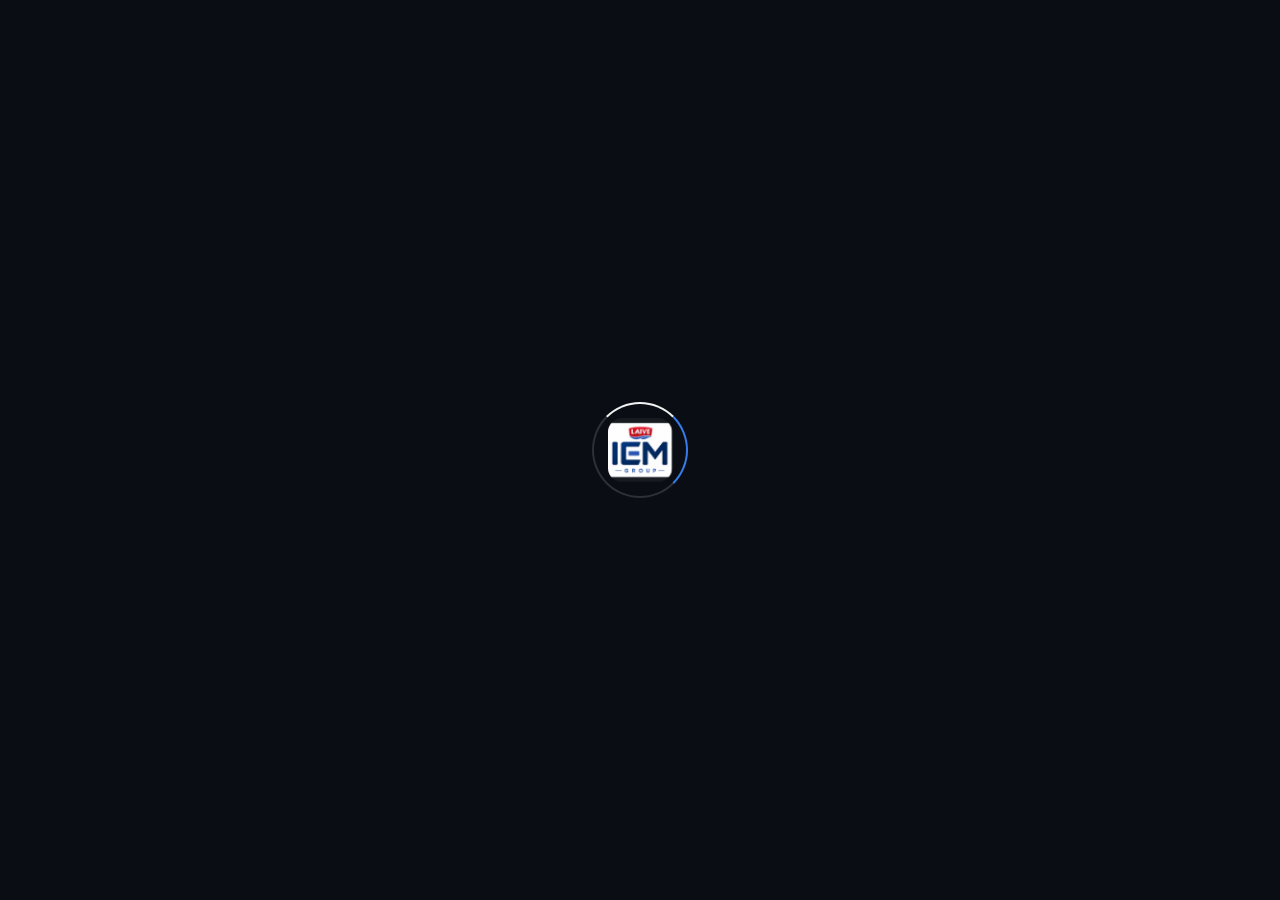
==== commit 11dbf3e6: "Add files via upload" ====
--- a/index.html
+++ b/index.html
@@ -30,8 +30,8 @@
     <script src="https://cdnjs.cloudflare.com/ajax/libs/jszip/3.10.1/jszip.min.js"></script>
     <script src="https://cdn.jsdelivr.net/npm/@supabase/supabase-js@2"></script>
     <script src="https://unpkg.com/html5-qrcode@2.3.8/html5-qrcode.min.js"></script>
-    <link rel="stylesheet" href="style.css?v=4.9.0">
-    <link rel="stylesheet" href="admin.css?v=4.9.0">
+    <link rel="stylesheet" href="style.css?v=4.9.2">
+    <link rel="stylesheet" href="admin.css?v=4.9.2">
 <script>
 (function(){try{var t=localStorage.getItem('buscador_tema')||'dark';
 if(t==='light'){document.documentElement.classList.add('light-theme');document.documentElement.setAttribute('data-theme','light');}
@@ -64,7 +64,7 @@
         </div>
         <h2>Iniciar sesión</h2>
         <p class="login-subtitle">Inventario físico · IEM GROUP</p>
-        <p class="login-version" id="loginVersion">v4.9.0</p>
+        <p class="login-version" id="loginVersion">v4.9.2</p>
         <form id="loginForm" action="#" method="post" autocomplete="on">
             <div class="login-field">
                 <label for="loginUsuario">Usuario</label>
@@ -156,7 +156,7 @@
                         <span class="hmi-icon hmi-text-ico" aria-hidden="true">◷</span><span class="hmi-label">Por vencer</span>
                     </button>
                     <div class="header-menu-footer">
-                        <span class="version">v4.9.0 · Admin</span>
+                        <span class="version">v4.9.2 · Admin</span>
                     </div>
                 </div>
             </div>
@@ -718,15 +718,15 @@
         </div>
     </div>
 
-<script src="config.js?v=4.9.0"></script>
-<script src="iem-core.js?v=4.9.0"></script>
-<script src="app.js?v=4.9.0"></script>
+<script src="config.js?v=4.9.2"></script>
+<script src="iem-core.js?v=4.9.2"></script>
+<script src="app.js?v=4.9.2"></script>
 <script>
 /* Registrar PWA (solo en HTTPS o localhost) */
 if ('serviceWorker' in navigator) {
   window.addEventListener('load', function () {
-    navigator.serviceWorker.register('./sw.js?v=4.9.0', { scope: './' }).then(function (reg) {
-      console.log('[PWA] Service Worker OK v4.9.0', reg.scope);
+    navigator.serviceWorker.register('./sw.js?v=4.9.2', { scope: './' }).then(function (reg) {
+      console.log('[PWA] Service Worker OK v4.9.2', reg.scope);
       try { reg.update(); } catch (e) {}
       function skipWaiting(worker) {
         if (!worker) return;
--- a/style.css
+++ b/style.css
@@ -1902,7 +1902,7 @@
 label.btn-drive {
     background: linear-gradient(135deg, #10b981, #059669) !important;
     color: #fff !important;
-    box-shadow: 0 4px 12px rgba(16, 185, 129, 0.28);
+    box-shadow: 0 4px 12px rgba(59, 130, 246, 0.28);
 }
 
 @media (max-width: 640px) {
@@ -2251,9 +2251,9 @@
     cursor: pointer;
     transition: 0.15s ease;
 }
-.filtro-tipo-btn:hover { border-color: #22d3ee; color: #fff; }
+.filtro-tipo-btn:hover { border-color: #60a5fa; color: #fff; }
 .filtro-tipo-btn.active {
-    background: linear-gradient(135deg, #5b45d6, #22d3ee);
+    background: linear-gradient(135deg, #5b45d6, #60a5fa);
     border-color: transparent;
     color: #fff;
 }
@@ -2295,7 +2295,7 @@
 /* Pedido siempre visible y abierto */
 body.modo-vendedor #pedidoSection {
     display: block !important;
-    border: 1px solid rgba(34, 211, 238, 0.35);
+    border: 1px solid rgba(96, 165, 250, 0.35);
 }
 body.modo-vendedor #pedidoCardBody {
     display: block !important;
@@ -2320,8 +2320,8 @@
     margin: 0.5rem 0 0.75rem;
     padding: 0.55rem 0.85rem;
     border-radius: 10px;
-    background: rgba(34, 211, 238, 0.12);
-    border: 1px solid rgba(34, 211, 238, 0.3);
+    background: rgba(96, 165, 250, 0.12);
+    border: 1px solid rgba(96, 165, 250, 0.3);
     color: #a5f3fc;
     font-size: 0.85rem;
     font-weight: 600;
@@ -3028,7 +3028,7 @@
   border-radius: 50%;
   border: 2px solid rgba(255,255,255,0.15);
   border-top-color: rgba(255,255,255,0.95);
-  border-right-color: rgba(16, 185, 129, 0.85);
+  border-right-color: rgba(59, 130, 246, 0.95);
   animation: gl-boot-spin 0.85s linear infinite !important;
   will-change: transform;
 }
@@ -3382,7 +3382,7 @@
     color: #2563eb;
   }
   body:not(.light-theme) .result-item .ri-meta .unidad {
-    background: rgba(34, 211, 238, 0.12);
+    background: rgba(96, 165, 250, 0.12);
     color: #67e8f9;
   }
 
@@ -3912,7 +3912,7 @@
   text-align: center;
 }
 .btn-alerta-ok {
-  background: rgba(16, 185, 129, 0.18);
+  background: rgba(59, 130, 246, 0.18);
   border-color: #10b981;
   color: #059669;
 }
@@ -3992,8 +3992,8 @@
 .fab-alerta-venc[hidden] { display: none !important; }
 .fab-alerta-venc.fab-ok {
   border-color: #10b981;
-  background: rgba(16, 185, 129, 0.92);
-  box-shadow: 0 4px 14px rgba(16, 185, 129, 0.35);
+  background: rgba(59, 130, 246, 0.92);
+  box-shadow: 0 4px 14px rgba(59, 130, 246, 0.35);
   animation: none;
 }
 .fab-alerta-ico { font-size: 1.15rem; line-height: 1; }
@@ -4052,7 +4052,7 @@
   background: rgba(5, 150, 105, 0.98);
 }
 body:not(.light-theme) #iemPullRefresh {
-  background: rgba(16, 185, 129, 0.95);
+  background: rgba(59, 130, 246, 0.95);
 }
 
 
@@ -5237,3 +5237,53 @@
 html:has(body.light-theme) {
   background-color: #3B6EA5 !important;
 }
+
+
+/* ===== Login inputs: forzar azul (sin verde/cyan) ===== */
+.login-field input,
+.login-field input:hover,
+.login-field input:focus,
+.login-field input:focus-visible,
+.login-field input:active,
+body:not(.light-theme) .login-field input,
+body:not(.light-theme) .login-field input:focus,
+body:not(.light-theme) .login-field input:focus-visible,
+body.light-theme .login-field input,
+body.light-theme .login-field input:focus {
+  outline: none !important;
+  accent-color: #2563eb !important;
+  caret-color: #60a5fa !important;
+}
+body:not(.light-theme) .login-field input {
+  border: 1.5px solid rgba(148, 163, 184, 0.35) !important;
+  box-shadow: none !important;
+}
+body:not(.light-theme) .login-field input:focus,
+body:not(.light-theme) .login-field input:focus-visible {
+  border-color: #3b82f6 !important;
+  box-shadow: 0 0 0 3px rgba(59, 130, 246, 0.25) !important;
+  outline: none !important;
+}
+body.light-theme .login-field input:focus,
+body.light-theme .login-field input:focus-visible {
+  border-color: #2563eb !important;
+  box-shadow: 0 0 0 3px rgba(37, 99, 235, 0.22) !important;
+  outline: none !important;
+}
+/* Autofill del navegador (a veces pone verde) */
+.login-field input:-webkit-autofill,
+.login-field input:-webkit-autofill:hover,
+.login-field input:-webkit-autofill:focus,
+.login-field input:-webkit-autofill:active {
+  -webkit-box-shadow: 0 0 0 30px #0f172a inset !important;
+  -webkit-text-fill-color: #e2e8f0 !important;
+  border: 1.5px solid #3b82f6 !important;
+  caret-color: #60a5fa !important;
+  transition: background-color 99999s ease-in-out 0s;
+}
+body.light-theme .login-field input:-webkit-autofill,
+body.light-theme .login-field input:-webkit-autofill:focus {
+  -webkit-box-shadow: 0 0 0 30px #ffffff inset !important;
+  -webkit-text-fill-color: #0f172a !important;
+  border: 1.5px solid #2563eb !important;
+}
